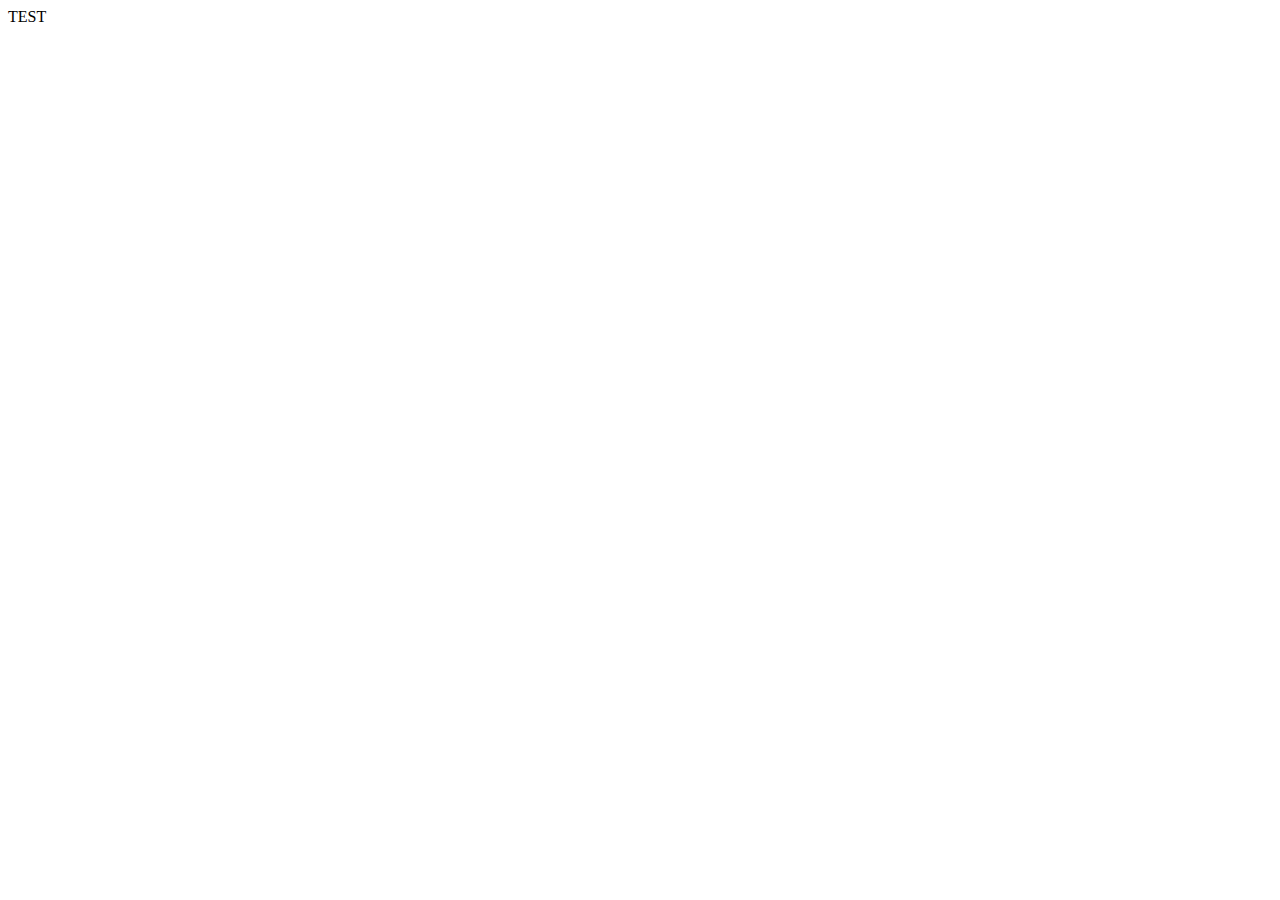
==== admin-gateway/src/main/resources/static/index.html @ 02bf9897 "Initial commit with microservice java project" ====
<!doctype html>
<html lang="en">
<head>
    <meta charset="UTF-8">
    <meta name="viewport"
          content="width=device-width, user-scalable=no, initial-scale=1.0, maximum-scale=1.0, minimum-scale=1.0">
    <meta http-equiv="X-UA-Compatible" content="ie=edge">
    <title>Document</title>
</head>
<body>
TEST
</body>
</html>
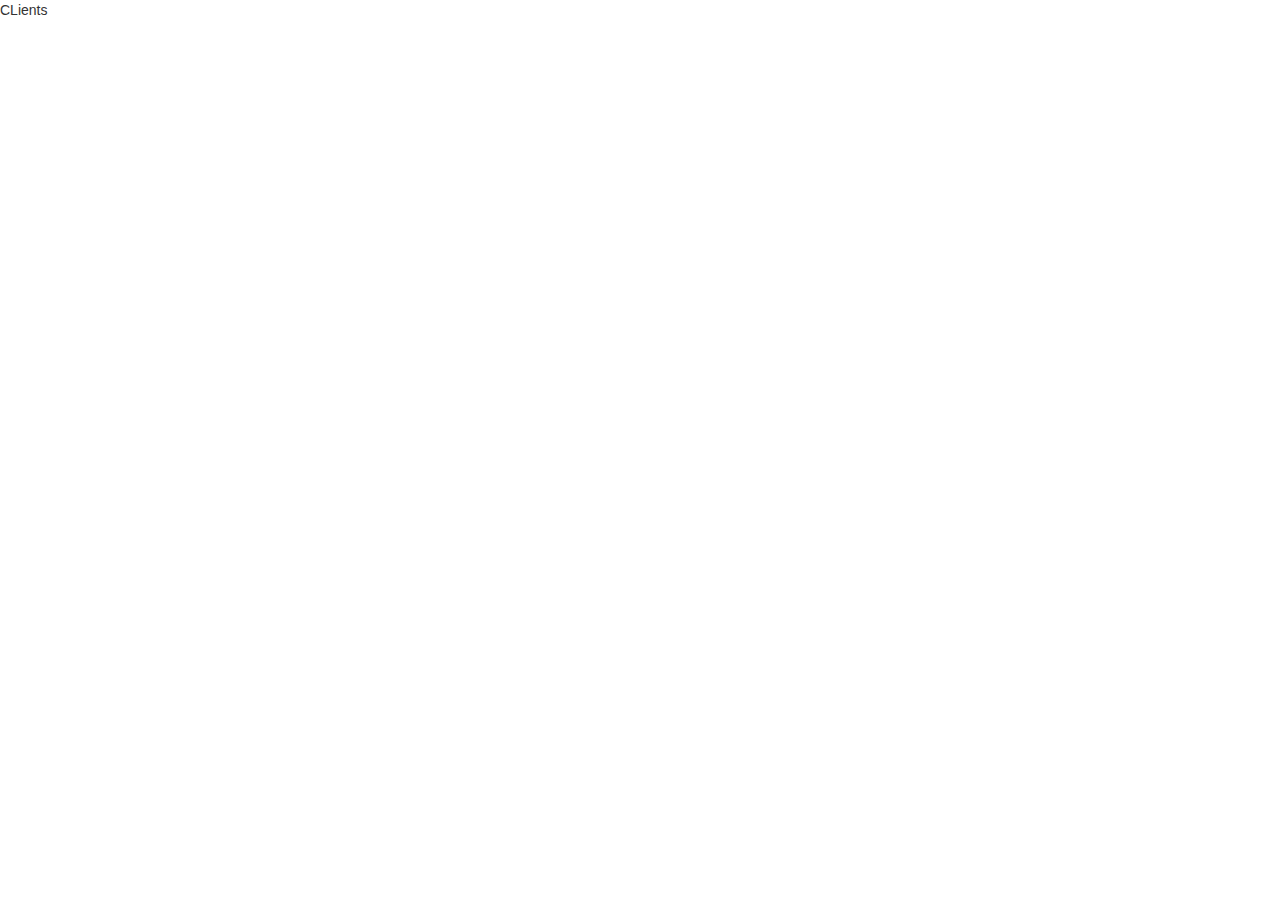
==== commit f0b8ded0: "Added appointment. Added angular project for gateway." ====
--- a/admin-gateway/src/main/resources/static/index.html
+++ b/admin-gateway/src/main/resources/static/index.html
@@ -1,13 +1,17 @@
 <!doctype html>
-<html lang="en">
+<html lang="en" ng-app="app">
 <head>
     <meta charset="UTF-8">
     <meta name="viewport"
           content="width=device-width, user-scalable=no, initial-scale=1.0, maximum-scale=1.0, minimum-scale=1.0">
     <meta http-equiv="X-UA-Compatible" content="ie=edge">
+    <link rel="stylesheet" href="lib/bower.min.css">
     <title>Document</title>
 </head>
 <body>
-TEST
+
+<div ui-view=""></div>
+<script src="lib/bower.min.js"></script>
+<script src="js/app.js"></script>
 </body>
 </html>--- a/admin-gateway/src/main/resources/static/lib/bower.min.css
+++ b/admin-gateway/src/main/resources/static/lib/bower.min.css
@@ -0,0 +1,23 @@
+/*!
+ * Bootstrap v3.3.7 (http://getbootstrap.com)
+ * Copyright 2011-2016 Twitter, Inc.
+ * Licensed under MIT (https://github.com/twbs/bootstrap/blob/master/LICENSE)
+ *//*! normalize.css v3.0.3 | MIT License | github.com/necolas/normalize.css */.label,sub,sup{vertical-align:baseline}.collapsing,.nav .nav-divider,svg:not(:root){overflow:hidden}.md-calendar,.md-calendar-day-header,table{border-spacing:0;border-collapse:collapse}.fa,.glyphicon,body,html{-moz-osx-font-smoothing:grayscale}[role=button],button,html input[type=button],input[type=reset],input[type=submit]{cursor:pointer}.toast-message,pre{word-wrap:break-word}.btn-group>.btn-group,.btn-toolbar .btn,.btn-toolbar .btn-group,.btn-toolbar .input-group,.col-xs-1,.col-xs-10,.col-xs-11,.col-xs-12,.col-xs-2,.col-xs-3,.col-xs-4,.col-xs-5,.col-xs-6,.col-xs-7,.col-xs-8,.col-xs-9,.dropdown-menu{float:left}.btn,.ng-table th{-webkit-user-select:none;-ms-user-select:none}.btn,.datepicker table,.ng-table th{-ms-user-select:none}.form-control-feedback,.md-datepicker-input-mask,.md-ripple-container,.md-shadow,a.btn.disabled,fieldset[disabled] a.btn,md-fab-speed-dial:not(.md-hover-full){pointer-events:none}.navbar-fixed-bottom .navbar-collapse,.navbar-fixed-top .navbar-collapse,.pre-scrollable{max-height:340px}bdo[dir=ltr],bdo[dir=rtl]{unicode-bidi:bidi-override}.md-button .md-ripple-container,.md-button.md-fab .md-ripple-container,.md-button.md-icon-button .md-ripple-container{-webkit-mask-image:url([data-uri]);background-clip:padding-box}article,aside,details,figcaption,figure,footer,header,hgroup,main,menu,nav,section,summary{display:block}audio,canvas,progress,video{display:inline-block;vertical-align:baseline}audio:not([controls]){display:none;height:0}[hidden],template{display:none}a{background-color:transparent}a:active,a:hover{outline:0}b,optgroup,strong{font-weight:700}dfn{font-style:italic}h1{margin:.67em 0}mark{color:#000;background:#ff0}sub,sup{position:relative;font-size:75%;line-height:0}sup{top:-.5em}sub{bottom:-.25em}img{border:0;vertical-align:middle}hr{height:0;-webkit-box-sizing:content-box;-moz-box-sizing:content-box;box-sizing:content-box}pre{overflow:auto}code,kbd,pre,samp{font-size:1em}button,input,optgroup,select,textarea{margin:0;font:inherit;color:inherit}.glyphicon,address{font-style:normal}button{overflow:visible}button,select{text-transform:none}button[disabled],html input[disabled]{cursor:default}button::-moz-focus-inner,input::-moz-focus-inner{padding:0;border:0}input[type=checkbox],input[type=radio]{-webkit-box-sizing:border-box;-moz-box-sizing:border-box;box-sizing:border-box;padding:0}input[type=number]::-webkit-inner-spin-button,input[type=number]::-webkit-outer-spin-button{height:auto}td,th{padding:0}/*! Source: https://github.com/h5bp/html5-boilerplate/blob/master/src/css/main.css */@media print{blockquote,img,pre,tr{page-break-inside:avoid}*,:after,:before{color:#000!important;text-shadow:none!important;background:0 0!important;-webkit-box-shadow:none!important;box-shadow:none!important}a,a:visited{text-decoration:underline}a[href]:after{content:" (" attr(href) ")"}abbr[title]:after{content:" (" attr(title) ")"}a[href^="javascript:"]:after,a[href^="#"]:after{content:""}blockquote,pre{border:1px solid #999}thead{display:table-header-group}img{max-width:100%!important}h2,h3,p{orphans:3;widows:3}h2,h3{page-break-after:avoid}.navbar{display:none}.btn>.caret,.dropup>.btn>.caret{border-top-color:#000!important}.label{border:1px solid #000}.table{border-collapse:collapse!important}.table td,.table th{background-color:#fff!important}.table-bordered td,.table-bordered th{border:1px solid #ddd!important}}.dropdown-menu,.modal-content{-webkit-background-clip:padding-box}.img-thumbnail,body{background-color:#fff}@font-face{font-family:'Glyphicons Halflings';src:url(../fonts/glyphicons-halflings-regular.eot);src:url(../fonts/glyphicons-halflings-regular.eot?#iefix) format('embedded-opentype'),url(../fonts/glyphicons-halflings-regular.woff2) format('woff2'),url(../fonts/glyphicons-halflings-regular.woff) format('woff'),url(../fonts/glyphicons-halflings-regular.ttf) format('truetype'),url(../fonts/glyphicons-halflings-regular.svg#glyphicons_halflingsregular) format('svg')}.glyphicon{position:relative;top:1px;display:inline-block;font-family:'Glyphicons Halflings';font-weight:400;line-height:1;-webkit-font-smoothing:antialiased}.popover,.tooltip,body{font-family:"Helvetica Neue",Helvetica,Arial,sans-serif}.glyphicon-asterisk:before{content:"\002a"}.glyphicon-plus:before{content:"\002b"}.glyphicon-eur:before,.glyphicon-euro:before{content:"\20ac"}.glyphicon-minus:before{content:"\2212"}.glyphicon-cloud:before{content:"\2601"}.glyphicon-envelope:before{content:"\2709"}.glyphicon-pencil:before{content:"\270f"}.glyphicon-glass:before{content:"\e001"}.glyphicon-music:before{content:"\e002"}.glyphicon-search:before{content:"\e003"}.glyphicon-heart:before{content:"\e005"}.glyphicon-star:before{content:"\e006"}.glyphicon-star-empty:before{content:"\e007"}.glyphicon-user:before{content:"\e008"}.glyphicon-film:before{content:"\e009"}.glyphicon-th-large:before{content:"\e010"}.glyphicon-th:before{content:"\e011"}.glyphicon-th-list:before{content:"\e012"}.glyphicon-ok:before{content:"\e013"}.glyphicon-remove:before{content:"\e014"}.glyphicon-zoom-in:before{content:"\e015"}.glyphicon-zoom-out:before{content:"\e016"}.glyphicon-off:before{content:"\e017"}.glyphicon-signal:before{content:"\e018"}.glyphicon-cog:before{content:"\e019"}.glyphicon-trash:before{content:"\e020"}.glyphicon-home:before{content:"\e021"}.glyphicon-file:before{content:"\e022"}.glyphicon-time:before{content:"\e023"}.glyphicon-road:before{content:"\e024"}.glyphicon-download-alt:before{content:"\e025"}.glyphicon-download:before{content:"\e026"}.glyphicon-upload:before{content:"\e027"}.glyphicon-inbox:before{content:"\e028"}.glyphicon-play-circle:before{content:"\e029"}.glyphicon-repeat:before{content:"\e030"}.glyphicon-refresh:before{content:"\e031"}.glyphicon-list-alt:before{content:"\e032"}.glyphicon-lock:before{content:"\e033"}.glyphicon-flag:before{content:"\e034"}.glyphicon-headphones:before{content:"\e035"}.glyphicon-volume-off:before{content:"\e036"}.glyphicon-volume-down:before{content:"\e037"}.glyphicon-volume-up:before{content:"\e038"}.glyphicon-qrcode:before{content:"\e039"}.glyphicon-barcode:before{content:"\e040"}.glyphicon-tag:before{content:"\e041"}.glyphicon-tags:before{content:"\e042"}.glyphicon-book:before{content:"\e043"}.glyphicon-bookmark:before{content:"\e044"}.glyphicon-print:before{content:"\e045"}.glyphicon-camera:before{content:"\e046"}.glyphicon-font:before{content:"\e047"}.glyphicon-bold:before{content:"\e048"}.glyphicon-italic:before{content:"\e049"}.glyphicon-text-height:before{content:"\e050"}.glyphicon-text-width:before{content:"\e051"}.glyphicon-align-left:before{content:"\e052"}.glyphicon-align-center:before{content:"\e053"}.glyphicon-align-right:before{content:"\e054"}.glyphicon-align-justify:before{content:"\e055"}.glyphicon-list:before{content:"\e056"}.glyphicon-indent-left:before{content:"\e057"}.glyphicon-indent-right:before{content:"\e058"}.glyphicon-facetime-video:before{content:"\e059"}.glyphicon-picture:before{content:"\e060"}.glyphicon-map-marker:before{content:"\e062"}.glyphicon-adjust:before{content:"\e063"}.glyphicon-tint:before{content:"\e064"}.glyphicon-edit:before{content:"\e065"}.glyphicon-share:before{content:"\e066"}.glyphicon-check:before{content:"\e067"}.glyphicon-move:before{content:"\e068"}.glyphicon-step-backward:before{content:"\e069"}.glyphicon-fast-backward:before{content:"\e070"}.glyphicon-backward:before{content:"\e071"}.glyphicon-play:before{content:"\e072"}.glyphicon-pause:before{content:"\e073"}.glyphicon-stop:before{content:"\e074"}.glyphicon-forward:before{content:"\e075"}.glyphicon-fast-forward:before{content:"\e076"}.glyphicon-step-forward:before{content:"\e077"}.glyphicon-eject:before{content:"\e078"}.glyphicon-chevron-left:before{content:"\e079"}.glyphicon-chevron-right:before{content:"\e080"}.glyphicon-plus-sign:before{content:"\e081"}.glyphicon-minus-sign:before{content:"\e082"}.glyphicon-remove-sign:before{content:"\e083"}.glyphicon-ok-sign:before{content:"\e084"}.glyphicon-question-sign:before{content:"\e085"}.glyphicon-info-sign:before{content:"\e086"}.glyphicon-screenshot:before{content:"\e087"}.glyphicon-remove-circle:before{content:"\e088"}.glyphicon-ok-circle:before{content:"\e089"}.glyphicon-ban-circle:before{content:"\e090"}.glyphicon-arrow-left:before{content:"\e091"}.glyphicon-arrow-right:before{content:"\e092"}.glyphicon-arrow-up:before{content:"\e093"}.glyphicon-arrow-down:before{content:"\e094"}.glyphicon-share-alt:before{content:"\e095"}.glyphicon-resize-full:before{content:"\e096"}.glyphicon-resize-small:before{content:"\e097"}.glyphicon-exclamation-sign:before{content:"\e101"}.glyphicon-gift:before{content:"\e102"}.glyphicon-leaf:before{content:"\e103"}.glyphicon-fire:before{content:"\e104"}.glyphicon-eye-open:before{content:"\e105"}.glyphicon-eye-close:before{content:"\e106"}.glyphicon-warning-sign:before{content:"\e107"}.glyphicon-plane:before{content:"\e108"}.glyphicon-calendar:before{content:"\e109"}.glyphicon-random:before{content:"\e110"}.glyphicon-comment:before{content:"\e111"}.glyphicon-magnet:before{content:"\e112"}.glyphicon-chevron-up:before{content:"\e113"}.glyphicon-chevron-down:before{content:"\e114"}.glyphicon-retweet:before{content:"\e115"}.glyphicon-shopping-cart:before{content:"\e116"}.glyphicon-folder-close:before{content:"\e117"}.glyphicon-folder-open:before{content:"\e118"}.glyphicon-resize-vertical:before{content:"\e119"}.glyphicon-resize-horizontal:before{content:"\e120"}.glyphicon-hdd:before{content:"\e121"}.glyphicon-bullhorn:before{content:"\e122"}.glyphicon-bell:before{content:"\e123"}.glyphicon-certificate:before{content:"\e124"}.glyphicon-thumbs-up:before{content:"\e125"}.glyphicon-thumbs-down:before{content:"\e126"}.glyphicon-hand-right:before{content:"\e127"}.glyphicon-hand-left:before{content:"\e128"}.glyphicon-hand-up:before{content:"\e129"}.glyphicon-hand-down:before{content:"\e130"}.glyphicon-circle-arrow-right:before{content:"\e131"}.glyphicon-circle-arrow-left:before{content:"\e132"}.glyphicon-circle-arrow-up:before{content:"\e133"}.glyphicon-circle-arrow-down:before{content:"\e134"}.glyphicon-globe:before{content:"\e135"}.glyphicon-wrench:before{content:"\e136"}.glyphicon-tasks:before{content:"\e137"}.glyphicon-filter:before{content:"\e138"}.glyphicon-briefcase:before{content:"\e139"}.glyphicon-fullscreen:before{content:"\e140"}.glyphicon-dashboard:before{content:"\e141"}.glyphicon-paperclip:before{content:"\e142"}.glyphicon-heart-empty:before{content:"\e143"}.glyphicon-link:before{content:"\e144"}.glyphicon-phone:before{content:"\e145"}.glyphicon-pushpin:before{content:"\e146"}.glyphicon-usd:before{content:"\e148"}.glyphicon-gbp:before{content:"\e149"}.glyphicon-sort:before{content:"\e150"}.glyphicon-sort-by-alphabet:before{content:"\e151"}.glyphicon-sort-by-alphabet-alt:before{content:"\e152"}.glyphicon-sort-by-order:before{content:"\e153"}.glyphicon-sort-by-order-alt:before{content:"\e154"}.glyphicon-sort-by-attributes:before{content:"\e155"}.glyphicon-sort-by-attributes-alt:before{content:"\e156"}.glyphicon-unchecked:before{content:"\e157"}.glyphicon-expand:before{content:"\e158"}.glyphicon-collapse-down:before{content:"\e159"}.glyphicon-collapse-up:before{content:"\e160"}.glyphicon-log-in:before{content:"\e161"}.glyphicon-flash:before{content:"\e162"}.glyphicon-log-out:before{content:"\e163"}.glyphicon-new-window:before{content:"\e164"}.glyphicon-record:before{content:"\e165"}.glyphicon-save:before{content:"\e166"}.glyphicon-open:before{content:"\e167"}.glyphicon-saved:before{content:"\e168"}.glyphicon-import:before{content:"\e169"}.glyphicon-export:before{content:"\e170"}.glyphicon-send:before{content:"\e171"}.glyphicon-floppy-disk:before{content:"\e172"}.glyphicon-floppy-saved:before{content:"\e173"}.glyphicon-floppy-remove:before{content:"\e174"}.glyphicon-floppy-save:before{content:"\e175"}.glyphicon-floppy-open:before{content:"\e176"}.glyphicon-credit-card:before{content:"\e177"}.glyphicon-transfer:before{content:"\e178"}.glyphicon-cutlery:before{content:"\e179"}.glyphicon-header:before{content:"\e180"}.glyphicon-compressed:before{content:"\e181"}.glyphicon-earphone:before{content:"\e182"}.glyphicon-phone-alt:before{content:"\e183"}.glyphicon-tower:before{content:"\e184"}.glyphicon-stats:before{content:"\e185"}.glyphicon-sd-video:before{content:"\e186"}.glyphicon-hd-video:before{content:"\e187"}.glyphicon-subtitles:before{content:"\e188"}.glyphicon-sound-stereo:before{content:"\e189"}.glyphicon-sound-dolby:before{content:"\e190"}.glyphicon-sound-5-1:before{content:"\e191"}.glyphicon-sound-6-1:before{content:"\e192"}.glyphicon-sound-7-1:before{content:"\e193"}.glyphicon-copyright-mark:before{content:"\e194"}.glyphicon-registration-mark:before{content:"\e195"}.glyphicon-cloud-download:before{content:"\e197"}.glyphicon-cloud-upload:before{content:"\e198"}.glyphicon-tree-conifer:before{content:"\e199"}.glyphicon-tree-deciduous:before{content:"\e200"}.glyphicon-cd:before{content:"\e201"}.glyphicon-save-file:before{content:"\e202"}.glyphicon-open-file:before{content:"\e203"}.glyphicon-level-up:before{content:"\e204"}.glyphicon-copy:before{content:"\e205"}.glyphicon-paste:before{content:"\e206"}.glyphicon-alert:before{content:"\e209"}.glyphicon-equalizer:before{content:"\e210"}.glyphicon-king:before{content:"\e211"}.glyphicon-queen:before{content:"\e212"}.glyphicon-pawn:before{content:"\e213"}.glyphicon-bishop:before{content:"\e214"}.glyphicon-knight:before{content:"\e215"}.glyphicon-baby-formula:before{content:"\e216"}.glyphicon-tent:before{content:"\26fa"}.glyphicon-blackboard:before{content:"\e218"}.glyphicon-bed:before{content:"\e219"}.glyphicon-apple:before{content:"\f8ff"}.glyphicon-erase:before{content:"\e221"}.glyphicon-hourglass:before{content:"\231b"}.glyphicon-lamp:before{content:"\e223"}.glyphicon-duplicate:before{content:"\e224"}.glyphicon-piggy-bank:before{content:"\e225"}.glyphicon-scissors:before{content:"\e226"}.glyphicon-bitcoin:before,.glyphicon-btc:before,.glyphicon-xbt:before{content:"\e227"}.glyphicon-jpy:before,.glyphicon-yen:before{content:"\00a5"}.glyphicon-rub:before,.glyphicon-ruble:before{content:"\20bd"}.glyphicon-scale:before{content:"\e230"}.glyphicon-ice-lolly:before{content:"\e231"}.glyphicon-ice-lolly-tasted:before{content:"\e232"}.glyphicon-education:before{content:"\e233"}.glyphicon-option-horizontal:before{content:"\e234"}.glyphicon-option-vertical:before{content:"\e235"}.glyphicon-menu-hamburger:before{content:"\e236"}.glyphicon-modal-window:before{content:"\e237"}.glyphicon-oil:before{content:"\e238"}.glyphicon-grain:before{content:"\e239"}.glyphicon-sunglasses:before{content:"\e240"}.glyphicon-text-size:before{content:"\e241"}.glyphicon-text-color:before{content:"\e242"}.glyphicon-text-background:before{content:"\e243"}.glyphicon-object-align-top:before{content:"\e244"}.glyphicon-object-align-bottom:before{content:"\e245"}.glyphicon-object-align-horizontal:before{content:"\e246"}.glyphicon-object-align-left:before{content:"\e247"}.glyphicon-object-align-vertical:before{content:"\e248"}.glyphicon-object-align-right:before{content:"\e249"}.glyphicon-triangle-right:before{content:"\e250"}.glyphicon-triangle-left:before{content:"\e251"}.glyphicon-triangle-bottom:before{content:"\e252"}.glyphicon-triangle-top:before{content:"\e253"}.glyphicon-console:before{content:"\e254"}.glyphicon-superscript:before{content:"\e255"}.glyphicon-subscript:before{content:"\e256"}.glyphicon-menu-left:before{content:"\e257"}.glyphicon-menu-right:before{content:"\e258"}.glyphicon-menu-down:before{content:"\e259"}.glyphicon-menu-up:before{content:"\e260"}*,:after,:before{-webkit-box-sizing:border-box;-moz-box-sizing:border-box;box-sizing:border-box}html{font-size:10px}body{font-size:14px;line-height:1.42857143;color:#333}button,input,select,textarea{line-height:inherit}a{color:#337ab7;text-decoration:none}a:focus,a:hover{color:#23527c;text-decoration:underline}a:focus{outline:-webkit-focus-ring-color auto 5px;outline-offset:-2px}figure{margin:0}.carousel-inner>.item>a>img,.carousel-inner>.item>img,.img-responsive,.thumbnail a>img,.thumbnail>img{display:block;max-width:100%;height:auto}.img-rounded{border-radius:6px}.img-thumbnail{display:inline-block;max-width:100%;height:auto;padding:4px;line-height:1.42857143;border:1px solid #ddd;border-radius:4px;-webkit-transition:all .2s ease-in-out;-o-transition:all .2s ease-in-out;transition:all .2s ease-in-out}.img-circle{border-radius:50%}hr{margin-top:20px;margin-bottom:20px;border:0;border-top:1px solid #eee}.h1,.h2,.h3,.h4,.h5,.h6,h1,h2,h3,h4,h5,h6{font-family:inherit;font-weight:500;line-height:1.1;color:inherit}.h1 .small,.h1 small,.h2 .small,.h2 small,.h3 .small,.h3 small,.h4 .small,.h4 small,.h5 .small,.h5 small,.h6 .small,.h6 small,h1 .small,h1 small,h2 .small,h2 small,h3 .small,h3 small,h4 .small,h4 small,h5 .small,h5 small,h6 .small,h6 small{font-weight:400;line-height:1;color:#777}.h1,.h2,.h3,h1,h2,h3{margin-top:20px;margin-bottom:10px}.h1 .small,.h1 small,.h2 .small,.h2 small,.h3 .small,.h3 small,h1 .small,h1 small,h2 .small,h2 small,h3 .small,h3 small{font-size:65%}.h4,.h5,.h6,h4,h5,h6{margin-top:10px;margin-bottom:10px}.h4 .small,.h4 small,.h5 .small,.h5 small,.h6 .small,.h6 small,h4 .small,h4 small,h5 .small,h5 small,h6 .small,h6 small{font-size:75%}.h1,h1{font-size:36px}.h2,h2{font-size:30px}.h3,h3{font-size:24px}.h4,h4{font-size:18px}.h5,h5{font-size:14px}.h6,h6{font-size:12px}p{margin:0 0 10px}.lead{margin-bottom:20px;font-size:16px;font-weight:300;line-height:1.4}dt,kbd kbd,label{font-weight:700}address,blockquote .small,blockquote footer,blockquote small,dd,dt,pre{line-height:1.42857143}@media (min-width:768px){.lead{font-size:21px}}.small,small{font-size:85%}.mark,mark{padding:.2em;background-color:#fcf8e3}.list-inline,.list-unstyled{padding-left:0;list-style:none}.text-left{text-align:left}.text-right{text-align:right}.text-center{text-align:center}.text-justify{text-align:justify}.text-nowrap{white-space:nowrap}.text-lowercase{text-transform:lowercase}.text-uppercase{text-transform:uppercase}.text-capitalize{text-transform:capitalize}.text-muted{color:#777}.text-primary{color:#337ab7}a.text-primary:focus,a.text-primary:hover{color:#286090}.text-success{color:#3c763d}a.text-success:focus,a.text-success:hover{color:#2b542c}.text-info{color:#31708f}a.text-info:focus,a.text-info:hover{color:#245269}.text-warning{color:#8a6d3b}a.text-warning:focus,a.text-warning:hover{color:#66512c}.text-danger{color:#a94442}a.text-danger:focus,a.text-danger:hover{color:#843534}.bg-primary{color:#fff;background-color:#337ab7}a.bg-primary:focus,a.bg-primary:hover{background-color:#286090}.bg-success{background-color:#dff0d8}a.bg-success:focus,a.bg-success:hover{background-color:#c1e2b3}.bg-info{background-color:#d9edf7}a.bg-info:focus,a.bg-info:hover{background-color:#afd9ee}.bg-warning{background-color:#fcf8e3}a.bg-warning:focus,a.bg-warning:hover{background-color:#f7ecb5}.bg-danger{background-color:#f2dede}a.bg-danger:focus,a.bg-danger:hover{background-color:#e4b9b9}pre code,table{background-color:transparent}.page-header{padding-bottom:9px;margin:40px 0 20px;border-bottom:1px solid #eee}dl,ol,ul{margin-top:0}blockquote ol:last-child,blockquote p:last-child,blockquote ul:last-child,ol ol,ol ul,ul ol,ul ul{margin-bottom:0}address,dl{margin-bottom:20px}ol,ul{margin-bottom:10px}.list-inline{margin-left:-5px}.list-inline>li{display:inline-block;padding-right:5px;padding-left:5px}dd{margin-left:0}@media (min-width:768px){.dl-horizontal dt{float:left;width:160px;overflow:hidden;clear:left;text-align:right;text-overflow:ellipsis;white-space:nowrap}.dl-horizontal dd{margin-left:180px}.container{width:750px}}abbr[data-original-title],abbr[title]{cursor:help;border-bottom:1px dotted #777}.initialism{font-size:90%;text-transform:uppercase}blockquote{padding:10px 20px;margin:0 0 20px;font-size:17.5px;border-left:5px solid #eee}blockquote .small,blockquote footer,blockquote small{display:block;font-size:80%;color:#777}legend,pre{display:block;color:#333}blockquote .small:before,blockquote footer:before,blockquote small:before{content:'\2014 \00A0'}.blockquote-reverse,blockquote.pull-right{padding-right:15px;padding-left:0;text-align:right;border-right:5px solid #eee;border-left:0}code,kbd{padding:2px 4px;font-size:90%}caption,th{text-align:left}.blockquote-reverse .small:before,.blockquote-reverse footer:before,.blockquote-reverse small:before,blockquote.pull-right .small:before,blockquote.pull-right footer:before,blockquote.pull-right small:before{content:''}.blockquote-reverse .small:after,.blockquote-reverse footer:after,.blockquote-reverse small:after,blockquote.pull-right .small:after,blockquote.pull-right footer:after,blockquote.pull-right small:after{content:'\00A0 \2014'}code,kbd,pre,samp{font-family:Menlo,Monaco,Consolas,"Courier New",monospace}code{color:#c7254e;background-color:#f9f2f4;border-radius:4px}kbd{color:#fff;background-color:#333;border-radius:3px;-webkit-box-shadow:inset 0 -1px 0 rgba(0,0,0,.25);box-shadow:inset 0 -1px 0 rgba(0,0,0,.25)}kbd kbd{padding:0;font-size:100%;-webkit-box-shadow:none;box-shadow:none}pre{padding:9.5px;margin:0 0 10px;font-size:13px;word-break:break-all;background-color:#f5f5f5;border:1px solid #ccc;border-radius:4px}.container,.container-fluid{margin-right:auto;margin-left:auto}pre code{padding:0;font-size:inherit;color:inherit;white-space:pre-wrap;border-radius:0}.container,.container-fluid{padding-right:15px;padding-left:15px}.pre-scrollable{overflow-y:scroll}@media (min-width:992px){.container{width:970px}}@media (min-width:1200px){.container{width:1170px}}.row{margin-right:-15px;margin-left:-15px}.col-lg-1,.col-lg-10,.col-lg-11,.col-lg-12,.col-lg-2,.col-lg-3,.col-lg-4,.col-lg-5,.col-lg-6,.col-lg-7,.col-lg-8,.col-lg-9,.col-md-1,.col-md-10,.col-md-11,.col-md-12,.col-md-2,.col-md-3,.col-md-4,.col-md-5,.col-md-6,.col-md-7,.col-md-8,.col-md-9,.col-sm-1,.col-sm-10,.col-sm-11,.col-sm-12,.col-sm-2,.col-sm-3,.col-sm-4,.col-sm-5,.col-sm-6,.col-sm-7,.col-sm-8,.col-sm-9,.col-xs-1,.col-xs-10,.col-xs-11,.col-xs-12,.col-xs-2,.col-xs-3,.col-xs-4,.col-xs-5,.col-xs-6,.col-xs-7,.col-xs-8,.col-xs-9{position:relative;min-height:1px;padding-right:15px;padding-left:15px}.col-xs-12{width:100%}.col-xs-11{width:91.66666667%}.col-xs-10{width:83.33333333%}.col-xs-9{width:75%}.col-xs-8{width:66.66666667%}.col-xs-7{width:58.33333333%}.col-xs-6{width:50%}.col-xs-5{width:41.66666667%}.col-xs-4{width:33.33333333%}.col-xs-3{width:25%}.col-xs-2{width:16.66666667%}.col-xs-1{width:8.33333333%}.col-xs-pull-12{right:100%}.col-xs-pull-11{right:91.66666667%}.col-xs-pull-10{right:83.33333333%}.col-xs-pull-9{right:75%}.col-xs-pull-8{right:66.66666667%}.col-xs-pull-7{right:58.33333333%}.col-xs-pull-6{right:50%}.col-xs-pull-5{right:41.66666667%}.col-xs-pull-4{right:33.33333333%}.col-xs-pull-3{right:25%}.col-xs-pull-2{right:16.66666667%}.col-xs-pull-1{right:8.33333333%}.col-xs-pull-0{right:auto}.col-xs-push-12{left:100%}.col-xs-push-11{left:91.66666667%}.col-xs-push-10{left:83.33333333%}.col-xs-push-9{left:75%}.col-xs-push-8{left:66.66666667%}.col-xs-push-7{left:58.33333333%}.col-xs-push-6{left:50%}.col-xs-push-5{left:41.66666667%}.col-xs-push-4{left:33.33333333%}.col-xs-push-3{left:25%}.col-xs-push-2{left:16.66666667%}.col-xs-push-1{left:8.33333333%}.col-xs-push-0{left:auto}.col-xs-offset-12{margin-left:100%}.col-xs-offset-11{margin-left:91.66666667%}.col-xs-offset-10{margin-left:83.33333333%}.col-xs-offset-9{margin-left:75%}.col-xs-offset-8{margin-left:66.66666667%}.col-xs-offset-7{margin-left:58.33333333%}.col-xs-offset-6{margin-left:50%}.col-xs-offset-5{margin-left:41.66666667%}.col-xs-offset-4{margin-left:33.33333333%}.col-xs-offset-3{margin-left:25%}.col-xs-offset-2{margin-left:16.66666667%}.col-xs-offset-1{margin-left:8.33333333%}.col-xs-offset-0{margin-left:0}@media (min-width:768px){.col-sm-1,.col-sm-10,.col-sm-11,.col-sm-12,.col-sm-2,.col-sm-3,.col-sm-4,.col-sm-5,.col-sm-6,.col-sm-7,.col-sm-8,.col-sm-9{float:left}.col-sm-12{width:100%}.col-sm-11{width:91.66666667%}.col-sm-10{width:83.33333333%}.col-sm-9{width:75%}.col-sm-8{width:66.66666667%}.col-sm-7{width:58.33333333%}.col-sm-6{width:50%}.col-sm-5{width:41.66666667%}.col-sm-4{width:33.33333333%}.col-sm-3{width:25%}.col-sm-2{width:16.66666667%}.col-sm-1{width:8.33333333%}.col-sm-pull-12{right:100%}.col-sm-pull-11{right:91.66666667%}.col-sm-pull-10{right:83.33333333%}.col-sm-pull-9{right:75%}.col-sm-pull-8{right:66.66666667%}.col-sm-pull-7{right:58.33333333%}.col-sm-pull-6{right:50%}.col-sm-pull-5{right:41.66666667%}.col-sm-pull-4{right:33.33333333%}.col-sm-pull-3{right:25%}.col-sm-pull-2{right:16.66666667%}.col-sm-pull-1{right:8.33333333%}.col-sm-pull-0{right:auto}.col-sm-push-12{left:100%}.col-sm-push-11{left:91.66666667%}.col-sm-push-10{left:83.33333333%}.col-sm-push-9{left:75%}.col-sm-push-8{left:66.66666667%}.col-sm-push-7{left:58.33333333%}.col-sm-push-6{left:50%}.col-sm-push-5{left:41.66666667%}.col-sm-push-4{left:33.33333333%}.col-sm-push-3{left:25%}.col-sm-push-2{left:16.66666667%}.col-sm-push-1{left:8.33333333%}.col-sm-push-0{left:auto}.col-sm-offset-12{margin-left:100%}.col-sm-offset-11{margin-left:91.66666667%}.col-sm-offset-10{margin-left:83.33333333%}.col-sm-offset-9{margin-left:75%}.col-sm-offset-8{margin-left:66.66666667%}.col-sm-offset-7{margin-left:58.33333333%}.col-sm-offset-6{margin-left:50%}.col-sm-offset-5{margin-left:41.66666667%}.col-sm-offset-4{margin-left:33.33333333%}.col-sm-offset-3{margin-left:25%}.col-sm-offset-2{margin-left:16.66666667%}.col-sm-offset-1{margin-left:8.33333333%}.col-sm-offset-0{margin-left:0}}@media (min-width:992px){.col-md-1,.col-md-10,.col-md-11,.col-md-12,.col-md-2,.col-md-3,.col-md-4,.col-md-5,.col-md-6,.col-md-7,.col-md-8,.col-md-9{float:left}.col-md-12{width:100%}.col-md-11{width:91.66666667%}.col-md-10{width:83.33333333%}.col-md-9{width:75%}.col-md-8{width:66.66666667%}.col-md-7{width:58.33333333%}.col-md-6{width:50%}.col-md-5{width:41.66666667%}.col-md-4{width:33.33333333%}.col-md-3{width:25%}.col-md-2{width:16.66666667%}.col-md-1{width:8.33333333%}.col-md-pull-12{right:100%}.col-md-pull-11{right:91.66666667%}.col-md-pull-10{right:83.33333333%}.col-md-pull-9{right:75%}.col-md-pull-8{right:66.66666667%}.col-md-pull-7{right:58.33333333%}.col-md-pull-6{right:50%}.col-md-pull-5{right:41.66666667%}.col-md-pull-4{right:33.33333333%}.col-md-pull-3{right:25%}.col-md-pull-2{right:16.66666667%}.col-md-pull-1{right:8.33333333%}.col-md-pull-0{right:auto}.col-md-push-12{left:100%}.col-md-push-11{left:91.66666667%}.col-md-push-10{left:83.33333333%}.col-md-push-9{left:75%}.col-md-push-8{left:66.66666667%}.col-md-push-7{left:58.33333333%}.col-md-push-6{left:50%}.col-md-push-5{left:41.66666667%}.col-md-push-4{left:33.33333333%}.col-md-push-3{left:25%}.col-md-push-2{left:16.66666667%}.col-md-push-1{left:8.33333333%}.col-md-push-0{left:auto}.col-md-offset-12{margin-left:100%}.col-md-offset-11{margin-left:91.66666667%}.col-md-offset-10{margin-left:83.33333333%}.col-md-offset-9{margin-left:75%}.col-md-offset-8{margin-left:66.66666667%}.col-md-offset-7{margin-left:58.33333333%}.col-md-offset-6{margin-left:50%}.col-md-offset-5{margin-left:41.66666667%}.col-md-offset-4{margin-left:33.33333333%}.col-md-offset-3{margin-left:25%}.col-md-offset-2{margin-left:16.66666667%}.col-md-offset-1{margin-left:8.33333333%}.col-md-offset-0{margin-left:0}}@media (min-width:1200px){.col-lg-1,.col-lg-10,.col-lg-11,.col-lg-12,.col-lg-2,.col-lg-3,.col-lg-4,.col-lg-5,.col-lg-6,.col-lg-7,.col-lg-8,.col-lg-9{float:left}.col-lg-12{width:100%}.col-lg-11{width:91.66666667%}.col-lg-10{width:83.33333333%}.col-lg-9{width:75%}.col-lg-8{width:66.66666667%}.col-lg-7{width:58.33333333%}.col-lg-6{width:50%}.col-lg-5{width:41.66666667%}.col-lg-4{width:33.33333333%}.col-lg-3{width:25%}.col-lg-2{width:16.66666667%}.col-lg-1{width:8.33333333%}.col-lg-pull-12{right:100%}.col-lg-pull-11{right:91.66666667%}.col-lg-pull-10{right:83.33333333%}.col-lg-pull-9{right:75%}.col-lg-pull-8{right:66.66666667%}.col-lg-pull-7{right:58.33333333%}.col-lg-pull-6{right:50%}.col-lg-pull-5{right:41.66666667%}.col-lg-pull-4{right:33.33333333%}.col-lg-pull-3{right:25%}.col-lg-pull-2{right:16.66666667%}.col-lg-pull-1{right:8.33333333%}.col-lg-pull-0{right:auto}.col-lg-push-12{left:100%}.col-lg-push-11{left:91.66666667%}.col-lg-push-10{left:83.33333333%}.col-lg-push-9{left:75%}.col-lg-push-8{left:66.66666667%}.col-lg-push-7{left:58.33333333%}.col-lg-push-6{left:50%}.col-lg-push-5{left:41.66666667%}.col-lg-push-4{left:33.33333333%}.col-lg-push-3{left:25%}.col-lg-push-2{left:16.66666667%}.col-lg-push-1{left:8.33333333%}.col-lg-push-0{left:auto}.col-lg-offset-12{margin-left:100%}.col-lg-offset-11{margin-left:91.66666667%}.col-lg-offset-10{margin-left:83.33333333%}.col-lg-offset-9{margin-left:75%}.col-lg-offset-8{margin-left:66.66666667%}.col-lg-offset-7{margin-left:58.33333333%}.col-lg-offset-6{margin-left:50%}.col-lg-offset-5{margin-left:41.66666667%}.col-lg-offset-4{margin-left:33.33333333%}.col-lg-offset-3{margin-left:25%}.col-lg-offset-2{margin-left:16.66666667%}.col-lg-offset-1{margin-left:8.33333333%}.col-lg-offset-0{margin-left:0}}caption{padding-top:8px;padding-bottom:8px;color:#777}.table{width:100%;max-width:100%;margin-bottom:20px}.table>tbody>tr>td,.table>tbody>tr>th,.table>tfoot>tr>td,.table>tfoot>tr>th,.table>thead>tr>td,.table>thead>tr>th{padding:8px;line-height:1.42857143;vertical-align:top;border-top:1px solid #ddd}.table>thead>tr>th{vertical-align:bottom;border-bottom:2px solid #ddd}.table>caption+thead>tr:first-child>td,.table>caption+thead>tr:first-child>th,.table>colgroup+thead>tr:first-child>td,.table>colgroup+thead>tr:first-child>th,.table>thead:first-child>tr:first-child>td,.table>thead:first-child>tr:first-child>th{border-top:0}.table>tbody+tbody{border-top:2px solid #ddd}.table .table{background-color:#fff}.table-condensed>tbody>tr>td,.table-condensed>tbody>tr>th,.table-condensed>tfoot>tr>td,.table-condensed>tfoot>tr>th,.table-condensed>thead>tr>td,.table-condensed>thead>tr>th{padding:5px}.table-bordered,.table-bordered>tbody>tr>td,.table-bordered>tbody>tr>th,.table-bordered>tfoot>tr>td,.table-bordered>tfoot>tr>th,.table-bordered>thead>tr>td,.table-bordered>thead>tr>th{border:1px solid #ddd}.table-bordered>thead>tr>td,.table-bordered>thead>tr>th{border-bottom-width:2px}.table-striped>tbody>tr:nth-of-type(odd){background-color:#f9f9f9}.table-hover>tbody>tr:hover,.table>tbody>tr.active>td,.table>tbody>tr.active>th,.table>tbody>tr>td.active,.table>tbody>tr>th.active,.table>tfoot>tr.active>td,.table>tfoot>tr.active>th,.table>tfoot>tr>td.active,.table>tfoot>tr>th.active,.table>thead>tr.active>td,.table>thead>tr.active>th,.table>thead>tr>td.active,.table>thead>tr>th.active{background-color:#f5f5f5}table col[class*=col-]{position:static;display:table-column;float:none}table td[class*=col-],table th[class*=col-]{position:static;display:table-cell;float:none}.table-hover>tbody>tr.active:hover>td,.table-hover>tbody>tr.active:hover>th,.table-hover>tbody>tr:hover>.active,.table-hover>tbody>tr>td.active:hover,.table-hover>tbody>tr>th.active:hover{background-color:#e8e8e8}.table>tbody>tr.success>td,.table>tbody>tr.success>th,.table>tbody>tr>td.success,.table>tbody>tr>th.success,.table>tfoot>tr.success>td,.table>tfoot>tr.success>th,.table>tfoot>tr>td.success,.table>tfoot>tr>th.success,.table>thead>tr.success>td,.table>thead>tr.success>th,.table>thead>tr>td.success,.table>thead>tr>th.success{background-color:#dff0d8}.table-hover>tbody>tr.success:hover>td,.table-hover>tbody>tr.success:hover>th,.table-hover>tbody>tr:hover>.success,.table-hover>tbody>tr>td.success:hover,.table-hover>tbody>tr>th.success:hover{background-color:#d0e9c6}.table>tbody>tr.info>td,.table>tbody>tr.info>th,.table>tbody>tr>td.info,.table>tbody>tr>th.info,.table>tfoot>tr.info>td,.table>tfoot>tr.info>th,.table>tfoot>tr>td.info,.table>tfoot>tr>th.info,.table>thead>tr.info>td,.table>thead>tr.info>th,.table>thead>tr>td.info,.table>thead>tr>th.info{background-color:#d9edf7}.table-hover>tbody>tr.info:hover>td,.table-hover>tbody>tr.info:hover>th,.table-hover>tbody>tr:hover>.info,.table-hover>tbody>tr>td.info:hover,.table-hover>tbody>tr>th.info:hover{background-color:#c4e3f3}.table>tbody>tr.warning>td,.table>tbody>tr.warning>th,.table>tbody>tr>td.warning,.table>tbody>tr>th.warning,.table>tfoot>tr.warning>td,.table>tfoot>tr.warning>th,.table>tfoot>tr>td.warning,.table>tfoot>tr>th.warning,.table>thead>tr.warning>td,.table>thead>tr.warning>th,.table>thead>tr>td.warning,.table>thead>tr>th.warning{background-color:#fcf8e3}.table-hover>tbody>tr.warning:hover>td,.table-hover>tbody>tr.warning:hover>th,.table-hover>tbody>tr:hover>.warning,.table-hover>tbody>tr>td.warning:hover,.table-hover>tbody>tr>th.warning:hover{background-color:#faf2cc}.table>tbody>tr.danger>td,.table>tbody>tr.danger>th,.table>tbody>tr>td.danger,.table>tbody>tr>th.danger,.table>tfoot>tr.danger>td,.table>tfoot>tr.danger>th,.table>tfoot>tr>td.danger,.table>tfoot>tr>th.danger,.table>thead>tr.danger>td,.table>thead>tr.danger>th,.table>thead>tr>td.danger,.table>thead>tr>th.danger{background-color:#f2dede}.table-hover>tbody>tr.danger:hover>td,.table-hover>tbody>tr.danger:hover>th,.table-hover>tbody>tr:hover>.danger,.table-hover>tbody>tr>td.danger:hover,.table-hover>tbody>tr>th.danger:hover{background-color:#ebcccc}.table-responsive{min-height:.01%;overflow-x:auto}@media screen and (max-width:767px){.table-responsive{width:100%;margin-bottom:15px;overflow-y:hidden;-ms-overflow-style:-ms-autohiding-scrollbar;border:1px solid #ddd}.table-responsive>.table{margin-bottom:0}.table-responsive>.table>tbody>tr>td,.table-responsive>.table>tbody>tr>th,.table-responsive>.table>tfoot>tr>td,.table-responsive>.table>tfoot>tr>th,.table-responsive>.table>thead>tr>td,.table-responsive>.table>thead>tr>th{white-space:nowrap}.table-responsive>.table-bordered{border:0}.table-responsive>.table-bordered>tbody>tr>td:first-child,.table-responsive>.table-bordered>tbody>tr>th:first-child,.table-responsive>.table-bordered>tfoot>tr>td:first-child,.table-responsive>.table-bordered>tfoot>tr>th:first-child,.table-responsive>.table-bordered>thead>tr>td:first-child,.table-responsive>.table-bordered>thead>tr>th:first-child{border-left:0}.table-responsive>.table-bordered>tbody>tr>td:last-child,.table-responsive>.table-bordered>tbody>tr>th:last-child,.table-responsive>.table-bordered>tfoot>tr>td:last-child,.table-responsive>.table-bordered>tfoot>tr>th:last-child,.table-responsive>.table-bordered>thead>tr>td:last-child,.table-responsive>.table-bordered>thead>tr>th:last-child{border-right:0}.table-responsive>.table-bordered>tbody>tr:last-child>td,.table-responsive>.table-bordered>tbody>tr:last-child>th,.table-responsive>.table-bordered>tfoot>tr:last-child>td,.table-responsive>.table-bordered>tfoot>tr:last-child>th{border-bottom:0}}fieldset,legend{padding:0;border:0}fieldset{min-width:0;margin:0}legend{width:100%;margin-bottom:20px;font-size:21px;line-height:inherit;border-bottom:1px solid #e5e5e5}label{display:inline-block;max-width:100%;margin-bottom:5px}input[type=search]{-moz-box-sizing:border-box}input[type=checkbox],input[type=radio]{margin:4px 0 0;margin-top:1px\9;line-height:normal}.form-control,output{font-size:14px;line-height:1.42857143;color:#555;display:block}input[type=file]{display:block}input[type=range]{display:block;width:100%}select[multiple],select[size]{height:auto}input[type=file]:focus,input[type=checkbox]:focus,input[type=radio]:focus{outline:-webkit-focus-ring-color auto 5px;outline-offset:-2px}output{padding-top:7px}.btn,.form-control{padding:6px 12px;background-image:none}.form-control{width:100%;height:34px;background-color:#fff;border:1px solid #ccc;border-radius:4px;-webkit-box-shadow:inset 0 1px 1px rgba(0,0,0,.075);box-shadow:inset 0 1px 1px rgba(0,0,0,.075);-webkit-transition:border-color ease-in-out .15s,-webkit-box-shadow ease-in-out .15s;-o-transition:border-color ease-in-out .15s,box-shadow ease-in-out .15s;transition:border-color ease-in-out .15s,box-shadow ease-in-out .15s}.form-control:focus{border-color:#66afe9;outline:0;-webkit-box-shadow:inset 0 1px 1px rgba(0,0,0,.075),0 0 8px rgba(102,175,233,.6);box-shadow:inset 0 1px 1px rgba(0,0,0,.075),0 0 8px rgba(102,175,233,.6)}.form-control::-moz-placeholder{color:#999;opacity:1}.form-control:-ms-input-placeholder{color:#999}.form-control::-webkit-input-placeholder{color:#999}.has-success .checkbox,.has-success .checkbox-inline,.has-success .control-label,.has-success .form-control-feedback,.has-success .help-block,.has-success .radio,.has-success .radio-inline,.has-success.checkbox label,.has-success.checkbox-inline label,.has-success.radio label,.has-success.radio-inline label{color:#3c763d}.form-control::-ms-expand{background-color:transparent;border:0}.form-control[disabled],.form-control[readonly],fieldset[disabled] .form-control{background-color:#eee;opacity:1}.form-control[disabled],fieldset[disabled] .form-control{cursor:not-allowed}textarea.form-control{height:auto}@media screen and (-webkit-min-device-pixel-ratio:0){input[type=date].form-control,input[type=time].form-control,input[type=datetime-local].form-control,input[type=month].form-control{line-height:34px}.input-group-sm input[type=date],.input-group-sm input[type=time],.input-group-sm input[type=datetime-local],.input-group-sm input[type=month],input[type=date].input-sm,input[type=time].input-sm,input[type=datetime-local].input-sm,input[type=month].input-sm{line-height:30px}.input-group-lg input[type=date],.input-group-lg input[type=time],.input-group-lg input[type=datetime-local],.input-group-lg input[type=month],input[type=date].input-lg,input[type=time].input-lg,input[type=datetime-local].input-lg,input[type=month].input-lg{line-height:46px}}.form-group{margin-bottom:15px}.checkbox,.radio{position:relative;display:block;margin-top:10px;margin-bottom:10px}.checkbox label,.radio label{min-height:20px;padding-left:20px;margin-bottom:0;font-weight:400;cursor:pointer}.checkbox input[type=checkbox],.checkbox-inline input[type=checkbox],.radio input[type=radio],.radio-inline input[type=radio]{position:absolute;margin-top:4px\9;margin-left:-20px}.checkbox+.checkbox,.radio+.radio{margin-top:-5px}.checkbox-inline,.radio-inline{position:relative;display:inline-block;padding-left:20px;margin-bottom:0;font-weight:400;vertical-align:middle;cursor:pointer}.checkbox-inline+.checkbox-inline,.radio-inline+.radio-inline{margin-top:0;margin-left:10px}.btn-block+.btn-block,.help-block{margin-top:5px}.checkbox-inline.disabled,.checkbox.disabled label,.radio-inline.disabled,.radio.disabled label,fieldset[disabled] .checkbox label,fieldset[disabled] .checkbox-inline,fieldset[disabled] .radio label,fieldset[disabled] .radio-inline,fieldset[disabled] input[type=checkbox],fieldset[disabled] input[type=radio],input[type=checkbox].disabled,input[type=checkbox][disabled],input[type=radio].disabled,input[type=radio][disabled]{cursor:not-allowed}.form-control-static{min-height:34px;padding-top:7px;padding-bottom:7px;margin-bottom:0}.form-control-static.input-lg,.form-control-static.input-sm{padding-right:0;padding-left:0}.form-group-sm .form-control,.input-sm{padding:5px 10px;border-radius:3px;font-size:12px}.input-sm{height:30px;line-height:1.5}select.input-sm{height:30px;line-height:30px}select[multiple].input-sm,textarea.input-sm{height:auto}.form-group-sm .form-control{height:30px;line-height:1.5}.form-group-lg .form-control,.input-lg{border-radius:6px;padding:10px 16px;font-size:18px}.form-group-sm select.form-control{height:30px;line-height:30px}.form-group-sm select[multiple].form-control,.form-group-sm textarea.form-control{height:auto}.form-group-sm .form-control-static{height:30px;min-height:32px;padding:6px 10px;font-size:12px;line-height:1.5}.input-lg{height:46px;line-height:1.3333333}select.input-lg{height:46px;line-height:46px}select[multiple].input-lg,textarea.input-lg{height:auto}.form-group-lg .form-control{height:46px;line-height:1.3333333}.form-group-lg select.form-control{height:46px;line-height:46px}.form-group-lg select[multiple].form-control,.form-group-lg textarea.form-control{height:auto}.form-group-lg .form-control-static{height:46px;min-height:38px;padding:11px 16px;font-size:18px;line-height:1.3333333}.has-feedback{position:relative}.has-feedback .form-control{padding-right:42.5px}.form-control-feedback{position:absolute;top:0;right:0;z-index:2;display:block;width:34px;height:34px;line-height:34px;text-align:center}.collapsing,.dropdown,.dropup{position:relative}.form-group-lg .form-control+.form-control-feedback,.input-group-lg+.form-control-feedback,.input-lg+.form-control-feedback{width:46px;height:46px;line-height:46px}.form-group-sm .form-control+.form-control-feedback,.input-group-sm+.form-control-feedback,.input-sm+.form-control-feedback{width:30px;height:30px;line-height:30px}.has-success .form-control{border-color:#3c763d;-webkit-box-shadow:inset 0 1px 1px rgba(0,0,0,.075);box-shadow:inset 0 1px 1px rgba(0,0,0,.075)}.has-success .form-control:focus{border-color:#2b542c;-webkit-box-shadow:inset 0 1px 1px rgba(0,0,0,.075),0 0 6px #67b168;box-shadow:inset 0 1px 1px rgba(0,0,0,.075),0 0 6px #67b168}.has-success .input-group-addon{color:#3c763d;background-color:#dff0d8;border-color:#3c763d}.has-warning .checkbox,.has-warning .checkbox-inline,.has-warning .control-label,.has-warning .form-control-feedback,.has-warning .help-block,.has-warning .radio,.has-warning .radio-inline,.has-warning.checkbox label,.has-warning.checkbox-inline label,.has-warning.radio label,.has-warning.radio-inline label{color:#8a6d3b}.has-warning .form-control{border-color:#8a6d3b;-webkit-box-shadow:inset 0 1px 1px rgba(0,0,0,.075);box-shadow:inset 0 1px 1px rgba(0,0,0,.075)}.has-warning .form-control:focus{border-color:#66512c;-webkit-box-shadow:inset 0 1px 1px rgba(0,0,0,.075),0 0 6px #c0a16b;box-shadow:inset 0 1px 1px rgba(0,0,0,.075),0 0 6px #c0a16b}.has-warning .input-group-addon{color:#8a6d3b;background-color:#fcf8e3;border-color:#8a6d3b}.has-error .checkbox,.has-error .checkbox-inline,.has-error .control-label,.has-error .form-control-feedback,.has-error .help-block,.has-error .radio,.has-error .radio-inline,.has-error.checkbox label,.has-error.checkbox-inline label,.has-error.radio label,.has-error.radio-inline label{color:#a94442}.has-error .form-control{border-color:#a94442;-webkit-box-shadow:inset 0 1px 1px rgba(0,0,0,.075);box-shadow:inset 0 1px 1px rgba(0,0,0,.075)}.has-error .form-control:focus{border-color:#843534;-webkit-box-shadow:inset 0 1px 1px rgba(0,0,0,.075),0 0 6px #ce8483;box-shadow:inset 0 1px 1px rgba(0,0,0,.075),0 0 6px #ce8483}.has-error .input-group-addon{color:#a94442;background-color:#f2dede;border-color:#a94442}.has-feedback label~.form-control-feedback{top:25px}.has-feedback label.sr-only~.form-control-feedback{top:0}.help-block{display:block;margin-bottom:10px;color:#737373}@media (min-width:768px){.form-inline .form-control-static,.form-inline .form-group{display:inline-block}.form-inline .control-label,.form-inline .form-group{margin-bottom:0;vertical-align:middle}.form-inline .form-control{display:inline-block;width:auto;vertical-align:middle}.form-inline .input-group{display:inline-table;vertical-align:middle}.form-inline .input-group .form-control,.form-inline .input-group .input-group-addon,.form-inline .input-group .input-group-btn{width:auto}.form-inline .input-group>.form-control{width:100%}.form-inline .checkbox,.form-inline .radio{display:inline-block;margin-top:0;margin-bottom:0;vertical-align:middle}.form-inline .checkbox label,.form-inline .radio label{padding-left:0}.form-inline .checkbox input[type=checkbox],.form-inline .radio input[type=radio]{position:relative;margin-left:0}.form-inline .has-feedback .form-control-feedback{top:0}.form-horizontal .control-label{padding-top:7px;margin-bottom:0;text-align:right}}.form-horizontal .checkbox,.form-horizontal .checkbox-inline,.form-horizontal .radio,.form-horizontal .radio-inline{padding-top:7px;margin-top:0;margin-bottom:0}.form-horizontal .checkbox,.form-horizontal .radio{min-height:27px}.form-horizontal .form-group{margin-right:-15px;margin-left:-15px}.form-horizontal .has-feedback .form-control-feedback{right:15px}@media (min-width:768px){.form-horizontal .form-group-lg .control-label{padding-top:11px;font-size:18px}.form-horizontal .form-group-sm .control-label{padding-top:6px;font-size:12px}}.btn{display:inline-block;margin-bottom:0;font-size:14px;font-weight:400;line-height:1.42857143;text-align:center;white-space:nowrap;vertical-align:middle;-ms-touch-action:manipulation;touch-action:manipulation;cursor:pointer;-moz-user-select:none;user-select:none;border:1px solid transparent;border-radius:4px}.datepicker table,.ng-table th{-moz-user-select:none;-webkit-touch-callout:none;-khtml-user-select:none}.btn.active.focus,.btn.active:focus,.btn.focus,.btn:active.focus,.btn:active:focus,.btn:focus{outline:-webkit-focus-ring-color auto 5px;outline-offset:-2px}.btn.focus,.btn:focus,.btn:hover{color:#333;text-decoration:none}.btn.active,.btn:active{background-image:none;outline:0;-webkit-box-shadow:inset 0 3px 5px rgba(0,0,0,.125);box-shadow:inset 0 3px 5px rgba(0,0,0,.125)}.btn.disabled,.btn[disabled],fieldset[disabled] .btn{cursor:not-allowed;filter:alpha(opacity=65);-webkit-box-shadow:none;box-shadow:none;opacity:.65}.btn-default{color:#333;background-color:#fff;border-color:#ccc}.btn-default.focus,.btn-default:focus{color:#333;background-color:#e6e6e6;border-color:#8c8c8c}.btn-default.active,.btn-default:active,.btn-default:hover,.open>.dropdown-toggle.btn-default{color:#333;background-color:#e6e6e6;border-color:#adadad}.btn-default.active.focus,.btn-default.active:focus,.btn-default.active:hover,.btn-default:active.focus,.btn-default:active:focus,.btn-default:active:hover,.open>.dropdown-toggle.btn-default.focus,.open>.dropdown-toggle.btn-default:focus,.open>.dropdown-toggle.btn-default:hover{color:#333;background-color:#d4d4d4;border-color:#8c8c8c}.btn-default.active,.btn-default:active,.open>.dropdown-toggle.btn-default{background-image:none}.btn-default.disabled.focus,.btn-default.disabled:focus,.btn-default.disabled:hover,.btn-default[disabled].focus,.btn-default[disabled]:focus,.btn-default[disabled]:hover,fieldset[disabled] .btn-default.focus,fieldset[disabled] .btn-default:focus,fieldset[disabled] .btn-default:hover{background-color:#fff;border-color:#ccc}.btn-default .badge{color:#fff;background-color:#333}.btn-primary{color:#fff;background-color:#337ab7;border-color:#2e6da4}.btn-primary.focus,.btn-primary:focus{color:#fff;background-color:#286090;border-color:#122b40}.btn-primary.active,.btn-primary:active,.btn-primary:hover,.open>.dropdown-toggle.btn-primary{color:#fff;background-color:#286090;border-color:#204d74}.btn-primary.active.focus,.btn-primary.active:focus,.btn-primary.active:hover,.btn-primary:active.focus,.btn-primary:active:focus,.btn-primary:active:hover,.open>.dropdown-toggle.btn-primary.focus,.open>.dropdown-toggle.btn-primary:focus,.open>.dropdown-toggle.btn-primary:hover{color:#fff;background-color:#204d74;border-color:#122b40}.btn-primary.active,.btn-primary:active,.open>.dropdown-toggle.btn-primary{background-image:none}.btn-primary.disabled.focus,.btn-primary.disabled:focus,.btn-primary.disabled:hover,.btn-primary[disabled].focus,.btn-primary[disabled]:focus,.btn-primary[disabled]:hover,fieldset[disabled] .btn-primary.focus,fieldset[disabled] .btn-primary:focus,fieldset[disabled] .btn-primary:hover{background-color:#337ab7;border-color:#2e6da4}.btn-primary .badge{color:#337ab7;background-color:#fff}.btn-success{color:#fff;background-color:#5cb85c;border-color:#4cae4c}.btn-success.focus,.btn-success:focus{color:#fff;background-color:#449d44;border-color:#255625}.btn-success.active,.btn-success:active,.btn-success:hover,.open>.dropdown-toggle.btn-success{color:#fff;background-color:#449d44;border-color:#398439}.btn-success.active.focus,.btn-success.active:focus,.btn-success.active:hover,.btn-success:active.focus,.btn-success:active:focus,.btn-success:active:hover,.open>.dropdown-toggle.btn-success.focus,.open>.dropdown-toggle.btn-success:focus,.open>.dropdown-toggle.btn-success:hover{color:#fff;background-color:#398439;border-color:#255625}.btn-success.active,.btn-success:active,.open>.dropdown-toggle.btn-success{background-image:none}.btn-success.disabled.focus,.btn-success.disabled:focus,.btn-success.disabled:hover,.btn-success[disabled].focus,.btn-success[disabled]:focus,.btn-success[disabled]:hover,fieldset[disabled] .btn-success.focus,fieldset[disabled] .btn-success:focus,fieldset[disabled] .btn-success:hover{background-color:#5cb85c;border-color:#4cae4c}.btn-success .badge{color:#5cb85c;background-color:#fff}.btn-info{color:#fff;background-color:#5bc0de;border-color:#46b8da}.btn-info.focus,.btn-info:focus{color:#fff;background-color:#31b0d5;border-color:#1b6d85}.btn-info.active,.btn-info:active,.btn-info:hover,.open>.dropdown-toggle.btn-info{color:#fff;background-color:#31b0d5;border-color:#269abc}.btn-info.active.focus,.btn-info.active:focus,.btn-info.active:hover,.btn-info:active.focus,.btn-info:active:focus,.btn-info:active:hover,.open>.dropdown-toggle.btn-info.focus,.open>.dropdown-toggle.btn-info:focus,.open>.dropdown-toggle.btn-info:hover{color:#fff;background-color:#269abc;border-color:#1b6d85}.btn-info.active,.btn-info:active,.open>.dropdown-toggle.btn-info{background-image:none}.btn-info.disabled.focus,.btn-info.disabled:focus,.btn-info.disabled:hover,.btn-info[disabled].focus,.btn-info[disabled]:focus,.btn-info[disabled]:hover,fieldset[disabled] .btn-info.focus,fieldset[disabled] .btn-info:focus,fieldset[disabled] .btn-info:hover{background-color:#5bc0de;border-color:#46b8da}.btn-info .badge{color:#5bc0de;background-color:#fff}.btn-warning{color:#fff;background-color:#f0ad4e;border-color:#eea236}.btn-warning.focus,.btn-warning:focus{color:#fff;background-color:#ec971f;border-color:#985f0d}.btn-warning.active,.btn-warning:active,.btn-warning:hover,.open>.dropdown-toggle.btn-warning{color:#fff;background-color:#ec971f;border-color:#d58512}.btn-warning.active.focus,.btn-warning.active:focus,.btn-warning.active:hover,.btn-warning:active.focus,.btn-warning:active:focus,.btn-warning:active:hover,.open>.dropdown-toggle.btn-warning.focus,.open>.dropdown-toggle.btn-warning:focus,.open>.dropdown-toggle.btn-warning:hover{color:#fff;background-color:#d58512;border-color:#985f0d}.btn-warning.active,.btn-warning:active,.open>.dropdown-toggle.btn-warning{background-image:none}.btn-warning.disabled.focus,.btn-warning.disabled:focus,.btn-warning.disabled:hover,.btn-warning[disabled].focus,.btn-warning[disabled]:focus,.btn-warning[disabled]:hover,fieldset[disabled] .btn-warning.focus,fieldset[disabled] .btn-warning:focus,fieldset[disabled] .btn-warning:hover{background-color:#f0ad4e;border-color:#eea236}.btn-warning .badge{color:#f0ad4e;background-color:#fff}.btn-danger{color:#fff;background-color:#d9534f;border-color:#d43f3a}.btn-danger.focus,.btn-danger:focus{color:#fff;background-color:#c9302c;border-color:#761c19}.btn-danger.active,.btn-danger:active,.btn-danger:hover,.open>.dropdown-toggle.btn-danger{color:#fff;background-color:#c9302c;border-color:#ac2925}.btn-danger.active.focus,.btn-danger.active:focus,.btn-danger.active:hover,.btn-danger:active.focus,.btn-danger:active:focus,.btn-danger:active:hover,.open>.dropdown-toggle.btn-danger.focus,.open>.dropdown-toggle.btn-danger:focus,.open>.dropdown-toggle.btn-danger:hover{color:#fff;background-color:#ac2925;border-color:#761c19}.btn-danger.active,.btn-danger:active,.open>.dropdown-toggle.btn-danger{background-image:none}.btn-danger.disabled.focus,.btn-danger.disabled:focus,.btn-danger.disabled:hover,.btn-danger[disabled].focus,.btn-danger[disabled]:focus,.btn-danger[disabled]:hover,fieldset[disabled] .btn-danger.focus,fieldset[disabled] .btn-danger:focus,fieldset[disabled] .btn-danger:hover{background-color:#d9534f;border-color:#d43f3a}.btn-danger .badge{color:#d9534f;background-color:#fff}.btn-link{font-weight:400;color:#337ab7;border-radius:0}.btn-link,.btn-link.active,.btn-link:active,.btn-link[disabled],fieldset[disabled] .btn-link{background-color:transparent;-webkit-box-shadow:none;box-shadow:none}.btn-link,.btn-link:active,.btn-link:focus,.btn-link:hover{border-color:transparent}.btn-link:focus,.btn-link:hover{color:#23527c;text-decoration:underline;background-color:transparent}.btn-link[disabled]:focus,.btn-link[disabled]:hover,fieldset[disabled] .btn-link:focus,fieldset[disabled] .btn-link:hover{color:#777;text-decoration:none}.btn-group-lg>.btn,.btn-lg{padding:10px 16px;font-size:18px;line-height:1.3333333;border-radius:6px}.btn-group-sm>.btn,.btn-sm{padding:5px 10px;font-size:12px;line-height:1.5;border-radius:3px}.btn-group-xs>.btn,.btn-xs{padding:1px 5px;font-size:12px;line-height:1.5;border-radius:3px}.btn-block{display:block;width:100%}input[type=button].btn-block,input[type=reset].btn-block,input[type=submit].btn-block{width:100%}.fade{opacity:0;-webkit-transition:opacity .15s linear;-o-transition:opacity .15s linear;transition:opacity .15s linear}.fade.in{opacity:1}.collapse{display:none}.collapse.in{display:block}tr.collapse.in{display:table-row}tbody.collapse.in{display:table-row-group}.collapsing{height:0;-webkit-transition-timing-function:ease;-o-transition-timing-function:ease;transition-timing-function:ease;-webkit-transition-duration:.35s;-o-transition-duration:.35s;transition-duration:.35s;-webkit-transition-property:height,visibility;-o-transition-property:height,visibility;transition-property:height,visibility}.caret{display:inline-block;width:0;height:0;margin-left:2px;vertical-align:middle;border-top:4px dashed;border-top:4px solid\9;border-right:4px solid transparent;border-left:4px solid transparent}.dropdown-toggle:focus{outline:0}.dropdown-menu{position:absolute;top:100%;left:0;z-index:1000;display:none;min-width:160px;padding:5px 0;margin:2px 0 0;font-size:14px;text-align:left;list-style:none;background-color:#fff;background-clip:padding-box;border:1px solid #ccc;border:1px solid rgba(0,0,0,.15);border-radius:4px;-webkit-box-shadow:0 6px 12px rgba(0,0,0,.175);box-shadow:0 6px 12px rgba(0,0,0,.175)}.dropdown-menu-right,.dropdown-menu.pull-right{right:0;left:auto}.dropdown-header,.dropdown-menu>li>a{display:block;padding:3px 20px;line-height:1.42857143;white-space:nowrap}.btn-group>.btn-group:first-child:not(:last-child)>.btn:last-child,.btn-group>.btn-group:first-child:not(:last-child)>.dropdown-toggle,.btn-group>.btn:first-child:not(:last-child):not(.dropdown-toggle){border-top-right-radius:0;border-bottom-right-radius:0}.btn-group>.btn-group:last-child:not(:first-child)>.btn:first-child,.btn-group>.btn:last-child:not(:first-child),.btn-group>.dropdown-toggle:not(:first-child){border-top-left-radius:0;border-bottom-left-radius:0}.btn-group-vertical>.btn:not(:first-child):not(:last-child),.btn-group>.btn-group:not(:first-child):not(:last-child)>.btn,.btn-group>.btn:not(:first-child):not(:last-child):not(.dropdown-toggle){border-radius:0}.dropdown-menu .divider{height:1px;margin:9px 0;overflow:hidden;background-color:#e5e5e5}.dropdown-menu>li>a{clear:both;font-weight:400;color:#333}.dropdown-menu>li>a:focus,.dropdown-menu>li>a:hover{color:#262626;text-decoration:none;background-color:#f5f5f5}.dropdown-menu>.active>a,.dropdown-menu>.active>a:focus,.dropdown-menu>.active>a:hover{color:#fff;text-decoration:none;background-color:#337ab7;outline:0}.dropdown-menu>.disabled>a,.dropdown-menu>.disabled>a:focus,.dropdown-menu>.disabled>a:hover{color:#777}.dropdown-menu>.disabled>a:focus,.dropdown-menu>.disabled>a:hover{text-decoration:none;cursor:not-allowed;background-color:transparent;background-image:none;filter:progid:DXImageTransform.Microsoft.gradient(enabled=false)}.open>.dropdown-menu{display:block}.open>a{outline:0}.dropdown-menu-left{right:auto;left:0}.dropdown-header{font-size:12px;color:#777}.dropdown-backdrop{position:fixed;top:0;right:0;bottom:0;left:0;z-index:990}.nav-justified>.dropdown .dropdown-menu,.nav-tabs.nav-justified>.dropdown .dropdown-menu{top:auto;left:auto}.pull-right>.dropdown-menu{right:0;left:auto}.dropup .caret,.navbar-fixed-bottom .dropdown .caret{content:"";border-top:0;border-bottom:4px dashed;border-bottom:4px solid\9}.dropup .dropdown-menu,.navbar-fixed-bottom .dropdown .dropdown-menu{top:auto;bottom:100%;margin-bottom:2px}@media (min-width:768px){.navbar-right .dropdown-menu{right:0;left:auto}.navbar-right .dropdown-menu-left{right:auto;left:0}}.btn-group,.btn-group-vertical{position:relative;display:inline-block;vertical-align:middle}.btn-group-vertical>.btn,.btn-group>.btn{position:relative;float:left}.btn-group-vertical>.btn.active,.btn-group-vertical>.btn:active,.btn-group-vertical>.btn:focus,.btn-group-vertical>.btn:hover,.btn-group>.btn.active,.btn-group>.btn:active,.btn-group>.btn:focus,.btn-group>.btn:hover{z-index:2}.btn-group .btn+.btn,.btn-group .btn+.btn-group,.btn-group .btn-group+.btn,.btn-group .btn-group+.btn-group{margin-left:-1px}.btn-toolbar{margin-left:-5px}.btn-toolbar>.btn,.btn-toolbar>.btn-group,.btn-toolbar>.input-group{margin-left:5px}.btn .caret,.btn-group>.btn:first-child{margin-left:0}.btn-group .dropdown-toggle:active,.btn-group.open .dropdown-toggle{outline:0}.btn-group>.btn+.dropdown-toggle{padding-right:8px;padding-left:8px}.btn-group>.btn-lg+.dropdown-toggle{padding-right:12px;padding-left:12px}.btn-group.open .dropdown-toggle{-webkit-box-shadow:inset 0 3px 5px rgba(0,0,0,.125);box-shadow:inset 0 3px 5px rgba(0,0,0,.125)}.btn-group.open .dropdown-toggle.btn-link{-webkit-box-shadow:none;box-shadow:none}.btn-lg .caret{border-width:5px 5px 0}.dropup .btn-lg .caret{border-width:0 5px 5px}.btn-group-vertical>.btn,.btn-group-vertical>.btn-group,.btn-group-vertical>.btn-group>.btn{display:block;float:none;width:100%;max-width:100%}.btn-group-vertical>.btn-group>.btn{float:none}.btn-group-vertical>.btn+.btn,.btn-group-vertical>.btn+.btn-group,.btn-group-vertical>.btn-group+.btn,.btn-group-vertical>.btn-group+.btn-group{margin-top:-1px;margin-left:0}.btn-group-vertical>.btn:first-child:not(:last-child){border-radius:4px 4px 0 0}.btn-group-vertical>.btn:last-child:not(:first-child){border-radius:0 0 4px 4px}.btn-group-vertical>.btn-group:not(:first-child):not(:last-child)>.btn{border-radius:0}.btn-group-vertical>.btn-group:first-child:not(:last-child)>.btn:last-child,.btn-group-vertical>.btn-group:first-child:not(:last-child)>.dropdown-toggle{border-bottom-right-radius:0;border-bottom-left-radius:0}.btn-group-vertical>.btn-group:last-child:not(:first-child)>.btn:first-child{border-top-left-radius:0;border-top-right-radius:0}.btn-group-justified{display:table;width:100%;table-layout:fixed;border-collapse:separate}.btn-group-justified>.btn,.btn-group-justified>.btn-group{display:table-cell;float:none;width:1%}.btn-group-justified>.btn-group .btn{width:100%}.btn-group-justified>.btn-group .dropdown-menu{left:auto}[data-toggle=buttons]>.btn input[type=checkbox],[data-toggle=buttons]>.btn input[type=radio],[data-toggle=buttons]>.btn-group>.btn input[type=checkbox],[data-toggle=buttons]>.btn-group>.btn input[type=radio]{position:absolute;clip:rect(0,0,0,0);pointer-events:none}.input-group{position:relative;display:table;border-collapse:separate}.input-group[class*=col-]{float:none;padding-right:0;padding-left:0}.input-group .form-control{position:relative;z-index:2;float:left;width:100%;margin-bottom:0}.input-group .form-control:focus{z-index:3}.input-group-lg>.form-control,.input-group-lg>.input-group-addon,.input-group-lg>.input-group-btn>.btn{height:46px;padding:10px 16px;font-size:18px;line-height:1.3333333;border-radius:6px}select.input-group-lg>.form-control,select.input-group-lg>.input-group-addon,select.input-group-lg>.input-group-btn>.btn{height:46px;line-height:46px}select[multiple].input-group-lg>.form-control,select[multiple].input-group-lg>.input-group-addon,select[multiple].input-group-lg>.input-group-btn>.btn,textarea.input-group-lg>.form-control,textarea.input-group-lg>.input-group-addon,textarea.input-group-lg>.input-group-btn>.btn{height:auto}.input-group-sm>.form-control,.input-group-sm>.input-group-addon,.input-group-sm>.input-group-btn>.btn{height:30px;padding:5px 10px;font-size:12px;line-height:1.5;border-radius:3px}select.input-group-sm>.form-control,select.input-group-sm>.input-group-addon,select.input-group-sm>.input-group-btn>.btn{height:30px;line-height:30px}select[multiple].input-group-sm>.form-control,select[multiple].input-group-sm>.input-group-addon,select[multiple].input-group-sm>.input-group-btn>.btn,textarea.input-group-sm>.form-control,textarea.input-group-sm>.input-group-addon,textarea.input-group-sm>.input-group-btn>.btn{height:auto}.input-group .form-control,.input-group-addon,.input-group-btn{display:table-cell}.nav>li,.nav>li>a{display:block;position:relative}.input-group .form-control:not(:first-child):not(:last-child),.input-group-addon:not(:first-child):not(:last-child),.input-group-btn:not(:first-child):not(:last-child){border-radius:0}.input-group-addon,.input-group-btn{width:1%;white-space:nowrap;vertical-align:middle}.input-group-addon{padding:6px 12px;font-size:14px;font-weight:400;line-height:1;color:#555;text-align:center;background-color:#eee;border:1px solid #ccc;border-radius:4px}.input-group-addon.input-sm{padding:5px 10px;font-size:12px;border-radius:3px}.input-group-addon.input-lg{padding:10px 16px;font-size:18px;border-radius:6px}.input-group-addon input[type=checkbox],.input-group-addon input[type=radio]{margin-top:0}.input-group .form-control:first-child,.input-group-addon:first-child,.input-group-btn:first-child>.btn,.input-group-btn:first-child>.btn-group>.btn,.input-group-btn:first-child>.dropdown-toggle,.input-group-btn:last-child>.btn-group:not(:last-child)>.btn,.input-group-btn:last-child>.btn:not(:last-child):not(.dropdown-toggle){border-top-right-radius:0;border-bottom-right-radius:0}.input-group-addon:first-child{border-right:0}.input-group .form-control:last-child,.input-group-addon:last-child,.input-group-btn:first-child>.btn-group:not(:first-child)>.btn,.input-group-btn:first-child>.btn:not(:first-child),.input-group-btn:last-child>.btn,.input-group-btn:last-child>.btn-group>.btn,.input-group-btn:last-child>.dropdown-toggle{border-top-left-radius:0;border-bottom-left-radius:0}.input-group-addon:last-child{border-left:0}.input-group-btn{position:relative;font-size:0;white-space:nowrap}.input-group-btn>.btn{position:relative}.input-group-btn>.btn+.btn{margin-left:-1px}.input-group-btn>.btn:active,.input-group-btn>.btn:focus,.input-group-btn>.btn:hover{z-index:2}.input-group-btn:first-child>.btn,.input-group-btn:first-child>.btn-group{margin-right:-1px}.input-group-btn:last-child>.btn,.input-group-btn:last-child>.btn-group{z-index:2;margin-left:-1px}.nav{padding-left:0;margin-bottom:0;list-style:none}.nav>li>a{padding:10px 15px}.nav>li>a:focus,.nav>li>a:hover{text-decoration:none;background-color:#eee}.nav>li.disabled>a{color:#777}.nav>li.disabled>a:focus,.nav>li.disabled>a:hover{color:#777;text-decoration:none;cursor:not-allowed;background-color:transparent}.nav .open>a,.nav .open>a:focus,.nav .open>a:hover{background-color:#eee;border-color:#337ab7}.nav .nav-divider{height:1px;margin:9px 0;background-color:#e5e5e5}.nav>li>a>img{max-width:none}.nav-tabs{border-bottom:1px solid #ddd}.nav-tabs>li{float:left;margin-bottom:-1px}.nav-tabs>li>a{margin-right:2px;line-height:1.42857143;border:1px solid transparent;border-radius:4px 4px 0 0}.nav-tabs>li>a:hover{border-color:#eee #eee #ddd}.nav-tabs>li.active>a,.nav-tabs>li.active>a:focus,.nav-tabs>li.active>a:hover{color:#555;cursor:default;background-color:#fff;border:1px solid #ddd;border-bottom-color:transparent}.nav-tabs.nav-justified{width:100%;border-bottom:0}.nav-tabs.nav-justified>li{float:none}.nav-tabs.nav-justified>li>a{margin-bottom:5px;text-align:center;margin-right:0;border-radius:4px}.nav-tabs.nav-justified>.active>a,.nav-tabs.nav-justified>.active>a:focus,.nav-tabs.nav-justified>.active>a:hover{border:1px solid #ddd}@media (min-width:768px){.nav-tabs.nav-justified>li{display:table-cell;width:1%}.nav-tabs.nav-justified>li>a{margin-bottom:0;border-bottom:1px solid #ddd;border-radius:4px 4px 0 0}.nav-tabs.nav-justified>.active>a,.nav-tabs.nav-justified>.active>a:focus,.nav-tabs.nav-justified>.active>a:hover{border-bottom-color:#fff}}.nav-pills>li{float:left}.nav-justified>li,.nav-stacked>li{float:none}.nav-pills>li>a{border-radius:4px}.nav-pills>li+li{margin-left:2px}.nav-pills>li.active>a,.nav-pills>li.active>a:focus,.nav-pills>li.active>a:hover{color:#fff;background-color:#337ab7}.nav-stacked>li+li{margin-top:2px;margin-left:0}.nav-justified{width:100%}.nav-justified>li>a{margin-bottom:5px;text-align:center}.nav-tabs-justified{border-bottom:0}.nav-tabs-justified>li>a{margin-right:0;border-radius:4px}.nav-tabs-justified>.active>a,.nav-tabs-justified>.active>a:focus,.nav-tabs-justified>.active>a:hover{border:1px solid #ddd}@media (min-width:768px){.nav-justified>li{display:table-cell;width:1%}.nav-justified>li>a{margin-bottom:0}.nav-tabs-justified>li>a{border-bottom:1px solid #ddd;border-radius:4px 4px 0 0}.nav-tabs-justified>.active>a,.nav-tabs-justified>.active>a:focus,.nav-tabs-justified>.active>a:hover{border-bottom-color:#fff}}.tab-content>.tab-pane{display:none}.tab-content>.active{display:block}.nav-tabs .dropdown-menu{margin-top:-1px;border-top-left-radius:0;border-top-right-radius:0}.navbar{position:relative;min-height:50px;margin-bottom:20px;border:1px solid transparent}.navbar-collapse{padding-right:15px;padding-left:15px;overflow-x:visible;-webkit-overflow-scrolling:touch;border-top:1px solid transparent;-webkit-box-shadow:inset 0 1px 0 rgba(255,255,255,.1);box-shadow:inset 0 1px 0 rgba(255,255,255,.1)}.navbar-collapse.in{overflow-y:auto}@media (min-width:768px){.navbar{border-radius:4px}.navbar-header{float:left}.navbar-collapse{width:auto;border-top:0;-webkit-box-shadow:none;box-shadow:none}.navbar-collapse.collapse{display:block!important;height:auto!important;padding-bottom:0;overflow:visible!important}.navbar-collapse.in{overflow-y:visible}.navbar-fixed-bottom .navbar-collapse,.navbar-fixed-top .navbar-collapse,.navbar-static-top .navbar-collapse{padding-right:0;padding-left:0}}.embed-responsive,.modal,.modal-open,.progress{overflow:hidden}@media (max-device-width:480px) and (orientation:landscape){.navbar-fixed-bottom .navbar-collapse,.navbar-fixed-top .navbar-collapse{max-height:200px}}.container-fluid>.navbar-collapse,.container-fluid>.navbar-header,.container>.navbar-collapse,.container>.navbar-header{margin-right:-15px;margin-left:-15px}.navbar-static-top{z-index:1000;border-width:0 0 1px}.navbar-fixed-bottom,.navbar-fixed-top{position:fixed;right:0;left:0;z-index:1030}.navbar-fixed-top{top:0;border-width:0 0 1px}.navbar-fixed-bottom{bottom:0;margin-bottom:0;border-width:1px 0 0}.navbar-brand{float:left;height:50px;padding:15px;font-size:18px;line-height:20px}.navbar-brand:focus,.navbar-brand:hover{text-decoration:none}.navbar-brand>img{display:block}@media (min-width:768px){.container-fluid>.navbar-collapse,.container-fluid>.navbar-header,.container>.navbar-collapse,.container>.navbar-header{margin-right:0;margin-left:0}.navbar-fixed-bottom,.navbar-fixed-top,.navbar-static-top{border-radius:0}.navbar>.container .navbar-brand,.navbar>.container-fluid .navbar-brand{margin-left:-15px}}.navbar-toggle{position:relative;float:right;padding:9px 10px;margin-top:8px;margin-right:15px;margin-bottom:8px;background-color:transparent;background-image:none;border:1px solid transparent;border-radius:4px}.navbar-toggle:focus{outline:0}.navbar-toggle .icon-bar{display:block;width:22px;height:2px;border-radius:1px}.navbar-toggle .icon-bar+.icon-bar{margin-top:4px}.navbar-nav{margin:7.5px -15px}.navbar-nav>li>a{padding-top:10px;padding-bottom:10px;line-height:20px}@media (max-width:767px){.navbar-nav .open .dropdown-menu{position:static;float:none;width:auto;margin-top:0;background-color:transparent;border:0;-webkit-box-shadow:none;box-shadow:none}.navbar-nav .open .dropdown-menu .dropdown-header,.navbar-nav .open .dropdown-menu>li>a{padding:5px 15px 5px 25px}.navbar-nav .open .dropdown-menu>li>a{line-height:20px}.navbar-nav .open .dropdown-menu>li>a:focus,.navbar-nav .open .dropdown-menu>li>a:hover{background-image:none}}.progress-bar-striped,.progress-striped .progress-bar,.progress-striped .progress-bar-success{background-image:-webkit-linear-gradient(45deg,rgba(255,255,255,.15) 25%,transparent 25%,transparent 50%,rgba(255,255,255,.15) 50%,rgba(255,255,255,.15) 75%,transparent 75%,transparent);background-image:-o-linear-gradient(45deg,rgba(255,255,255,.15) 25%,transparent 25%,transparent 50%,rgba(255,255,255,.15) 50%,rgba(255,255,255,.15) 75%,transparent 75%,transparent)}@media (min-width:768px){.navbar-toggle{display:none}.navbar-nav{float:left;margin:0}.navbar-nav>li{float:left}.navbar-nav>li>a{padding-top:15px;padding-bottom:15px}}.navbar-form{padding:10px 15px;border-top:1px solid transparent;border-bottom:1px solid transparent;-webkit-box-shadow:inset 0 1px 0 rgba(255,255,255,.1),0 1px 0 rgba(255,255,255,.1);box-shadow:inset 0 1px 0 rgba(255,255,255,.1),0 1px 0 rgba(255,255,255,.1);margin:8px -15px}@media (min-width:768px){.navbar-form .form-control-static,.navbar-form .form-group{display:inline-block}.navbar-form .control-label,.navbar-form .form-group{margin-bottom:0;vertical-align:middle}.navbar-form .form-control{display:inline-block;width:auto;vertical-align:middle}.navbar-form .input-group{display:inline-table;vertical-align:middle}.navbar-form .input-group .form-control,.navbar-form .input-group .input-group-addon,.navbar-form .input-group .input-group-btn{width:auto}.navbar-form .input-group>.form-control{width:100%}.navbar-form .checkbox,.navbar-form .radio{display:inline-block;margin-top:0;margin-bottom:0;vertical-align:middle}.navbar-form .checkbox label,.navbar-form .radio label{padding-left:0}.navbar-form .checkbox input[type=checkbox],.navbar-form .radio input[type=radio]{position:relative;margin-left:0}.navbar-form .has-feedback .form-control-feedback{top:0}.navbar-form{width:auto;padding-top:0;padding-bottom:0;margin-right:0;margin-left:0;border:0;-webkit-box-shadow:none;box-shadow:none}}.breadcrumb>li,.pagination{display:inline-block}.btn .badge,.btn .label{top:-1px;position:relative}@media (max-width:767px){.navbar-form .form-group{margin-bottom:5px}.navbar-form .form-group:last-child{margin-bottom:0}}.navbar-nav>li>.dropdown-menu{margin-top:0;border-top-left-radius:0;border-top-right-radius:0}.navbar-fixed-bottom .navbar-nav>li>.dropdown-menu{margin-bottom:0;border-radius:4px 4px 0 0}.navbar-btn{margin-top:8px;margin-bottom:8px}.navbar-btn.btn-sm{margin-top:10px;margin-bottom:10px}.navbar-btn.btn-xs{margin-top:14px;margin-bottom:14px}.navbar-text{margin-top:15px;margin-bottom:15px}@media (min-width:768px){.navbar-text{float:left;margin-right:15px;margin-left:15px}.navbar-left{float:left!important}.navbar-right{float:right!important;margin-right:-15px}.navbar-right~.navbar-right{margin-right:0}}.navbar-default{background-color:#f8f8f8;border-color:#e7e7e7}.navbar-default .navbar-brand{color:#777}.navbar-default .navbar-brand:focus,.navbar-default .navbar-brand:hover{color:#5e5e5e;background-color:transparent}.navbar-default .navbar-nav>li>a,.navbar-default .navbar-text{color:#777}.navbar-default .navbar-nav>li>a:focus,.navbar-default .navbar-nav>li>a:hover{color:#333;background-color:transparent}.navbar-default .navbar-nav>.active>a,.navbar-default .navbar-nav>.active>a:focus,.navbar-default .navbar-nav>.active>a:hover{color:#555;background-color:#e7e7e7}.navbar-default .navbar-nav>.disabled>a,.navbar-default .navbar-nav>.disabled>a:focus,.navbar-default .navbar-nav>.disabled>a:hover{color:#ccc;background-color:transparent}.navbar-default .navbar-toggle{border-color:#ddd}.navbar-default .navbar-toggle:focus,.navbar-default .navbar-toggle:hover{background-color:#ddd}.navbar-default .navbar-toggle .icon-bar{background-color:#888}.navbar-default .navbar-collapse,.navbar-default .navbar-form{border-color:#e7e7e7}.navbar-default .navbar-nav>.open>a,.navbar-default .navbar-nav>.open>a:focus,.navbar-default .navbar-nav>.open>a:hover{color:#555;background-color:#e7e7e7}@media (max-width:767px){.navbar-default .navbar-nav .open .dropdown-menu>li>a{color:#777}.navbar-default .navbar-nav .open .dropdown-menu>li>a:focus,.navbar-default .navbar-nav .open .dropdown-menu>li>a:hover{color:#333;background-color:transparent}.navbar-default .navbar-nav .open .dropdown-menu>.active>a,.navbar-default .navbar-nav .open .dropdown-menu>.active>a:focus,.navbar-default .navbar-nav .open .dropdown-menu>.active>a:hover{color:#555;background-color:#e7e7e7}.navbar-default .navbar-nav .open .dropdown-menu>.disabled>a,.navbar-default .navbar-nav .open .dropdown-menu>.disabled>a:focus,.navbar-default .navbar-nav .open .dropdown-menu>.disabled>a:hover{color:#ccc;background-color:transparent}}.navbar-default .navbar-link{color:#777}.navbar-default .navbar-link:hover{color:#333}.navbar-default .btn-link{color:#777}.navbar-default .btn-link:focus,.navbar-default .btn-link:hover{color:#333}.navbar-default .btn-link[disabled]:focus,.navbar-default .btn-link[disabled]:hover,fieldset[disabled] .navbar-default .btn-link:focus,fieldset[disabled] .navbar-default .btn-link:hover{color:#ccc}.navbar-inverse{background-color:#222;border-color:#080808}.navbar-inverse .navbar-brand{color:#9d9d9d}.navbar-inverse .navbar-brand:focus,.navbar-inverse .navbar-brand:hover{color:#fff;background-color:transparent}.navbar-inverse .navbar-nav>li>a,.navbar-inverse .navbar-text{color:#9d9d9d}.navbar-inverse .navbar-nav>li>a:focus,.navbar-inverse .navbar-nav>li>a:hover{color:#fff;background-color:transparent}.navbar-inverse .navbar-nav>.active>a,.navbar-inverse .navbar-nav>.active>a:focus,.navbar-inverse .navbar-nav>.active>a:hover{color:#fff;background-color:#080808}.navbar-inverse .navbar-nav>.disabled>a,.navbar-inverse .navbar-nav>.disabled>a:focus,.navbar-inverse .navbar-nav>.disabled>a:hover{color:#444;background-color:transparent}.navbar-inverse .navbar-toggle{border-color:#333}.navbar-inverse .navbar-toggle:focus,.navbar-inverse .navbar-toggle:hover{background-color:#333}.navbar-inverse .navbar-toggle .icon-bar{background-color:#fff}.navbar-inverse .navbar-collapse,.navbar-inverse .navbar-form{border-color:#101010}.navbar-inverse .navbar-nav>.open>a,.navbar-inverse .navbar-nav>.open>a:focus,.navbar-inverse .navbar-nav>.open>a:hover{color:#fff;background-color:#080808}@media (max-width:767px){.navbar-inverse .navbar-nav .open .dropdown-menu>.dropdown-header{border-color:#080808}.navbar-inverse .navbar-nav .open .dropdown-menu .divider{background-color:#080808}.navbar-inverse .navbar-nav .open .dropdown-menu>li>a{color:#9d9d9d}.navbar-inverse .navbar-nav .open .dropdown-menu>li>a:focus,.navbar-inverse .navbar-nav .open .dropdown-menu>li>a:hover{color:#fff;background-color:transparent}.navbar-inverse .navbar-nav .open .dropdown-menu>.active>a,.navbar-inverse .navbar-nav .open .dropdown-menu>.active>a:focus,.navbar-inverse .navbar-nav .open .dropdown-menu>.active>a:hover{color:#fff;background-color:#080808}.navbar-inverse .navbar-nav .open .dropdown-menu>.disabled>a,.navbar-inverse .navbar-nav .open .dropdown-menu>.disabled>a:focus,.navbar-inverse .navbar-nav .open .dropdown-menu>.disabled>a:hover{color:#444;background-color:transparent}}.navbar-inverse .navbar-link{color:#9d9d9d}.navbar-inverse .navbar-link:hover{color:#fff}.navbar-inverse .btn-link{color:#9d9d9d}.navbar-inverse .btn-link:focus,.navbar-inverse .btn-link:hover{color:#fff}.navbar-inverse .btn-link[disabled]:focus,.navbar-inverse .btn-link[disabled]:hover,fieldset[disabled] .navbar-inverse .btn-link:focus,fieldset[disabled] .navbar-inverse .btn-link:hover{color:#444}.breadcrumb{padding:8px 15px;margin-bottom:20px;list-style:none;background-color:#f5f5f5;border-radius:4px}.breadcrumb>li+li:before{padding:0 5px;color:#ccc;content:"/\00a0"}.breadcrumb>.active{color:#777}.pagination{padding-left:0;margin:20px 0;border-radius:4px}.pager li,.pagination>li{display:inline}.pagination>li>a,.pagination>li>span{position:relative;float:left;padding:6px 12px;margin-left:-1px;line-height:1.42857143;color:#337ab7;text-decoration:none;background-color:#fff;border:1px solid #ddd}.pagination>li:first-child>a,.pagination>li:first-child>span{margin-left:0;border-top-left-radius:4px;border-bottom-left-radius:4px}.pagination>li:last-child>a,.pagination>li:last-child>span{border-top-right-radius:4px;border-bottom-right-radius:4px}.pagination>li>a:focus,.pagination>li>a:hover,.pagination>li>span:focus,.pagination>li>span:hover{z-index:2;color:#23527c;background-color:#eee;border-color:#ddd}.pagination>.active>a,.pagination>.active>a:focus,.pagination>.active>a:hover,.pagination>.active>span,.pagination>.active>span:focus,.pagination>.active>span:hover{z-index:3;color:#fff;cursor:default;background-color:#337ab7;border-color:#337ab7}.pagination>.disabled>a,.pagination>.disabled>a:focus,.pagination>.disabled>a:hover,.pagination>.disabled>span,.pagination>.disabled>span:focus,.pagination>.disabled>span:hover{color:#777;cursor:not-allowed;background-color:#fff;border-color:#ddd}.pagination-lg>li>a,.pagination-lg>li>span{padding:10px 16px;font-size:18px;line-height:1.3333333}.pagination-lg>li:first-child>a,.pagination-lg>li:first-child>span{border-top-left-radius:6px;border-bottom-left-radius:6px}.pagination-lg>li:last-child>a,.pagination-lg>li:last-child>span{border-top-right-radius:6px;border-bottom-right-radius:6px}.pagination-sm>li>a,.pagination-sm>li>span{padding:5px 10px;font-size:12px;line-height:1.5}.badge,.label{font-weight:700;line-height:1;white-space:nowrap;text-align:center}.pagination-sm>li:first-child>a,.pagination-sm>li:first-child>span{border-top-left-radius:3px;border-bottom-left-radius:3px}.pagination-sm>li:last-child>a,.pagination-sm>li:last-child>span{border-top-right-radius:3px;border-bottom-right-radius:3px}.pager{padding-left:0;margin:20px 0;text-align:center;list-style:none}.pager li>a,.pager li>span{display:inline-block;padding:5px 14px;background-color:#fff;border:1px solid #ddd;border-radius:15px}.pager li>a:focus,.pager li>a:hover{text-decoration:none;background-color:#eee}.pager .next>a,.pager .next>span{float:right}.pager .previous>a,.pager .previous>span{float:left}.pager .disabled>a,.pager .disabled>a:focus,.pager .disabled>a:hover,.pager .disabled>span{color:#777;cursor:not-allowed;background-color:#fff}.label{display:inline;padding:.2em .6em .3em;font-size:75%;color:#fff;border-radius:.25em}a.label:focus,a.label:hover{color:#fff;text-decoration:none;cursor:pointer}.label:empty{display:none}.label-default{background-color:#777}.label-default[href]:focus,.label-default[href]:hover{background-color:#5e5e5e}.label-primary{background-color:#337ab7}.label-primary[href]:focus,.label-primary[href]:hover{background-color:#286090}.label-success{background-color:#5cb85c}.label-success[href]:focus,.label-success[href]:hover{background-color:#449d44}.label-info{background-color:#5bc0de}.label-info[href]:focus,.label-info[href]:hover{background-color:#31b0d5}.label-warning{background-color:#f0ad4e}.label-warning[href]:focus,.label-warning[href]:hover{background-color:#ec971f}.label-danger{background-color:#d9534f}.label-danger[href]:focus,.label-danger[href]:hover{background-color:#c9302c}.badge{display:inline-block;min-width:10px;padding:3px 7px;font-size:12px;color:#fff;vertical-align:middle;background-color:#777;border-radius:10px}.badge:empty{display:none}.media-object,.thumbnail{display:block}.btn-group-xs>.btn .badge,.btn-xs .badge{top:0;padding:1px 5px}a.badge:focus,a.badge:hover{color:#fff;text-decoration:none;cursor:pointer}.list-group-item.active>.badge,.nav-pills>.active>a>.badge{color:#337ab7;background-color:#fff}.jumbotron,.jumbotron .h1,.jumbotron h1{color:inherit}.list-group-item>.badge{float:right}.list-group-item>.badge+.badge{margin-right:5px}.nav-pills>li>a>.badge{margin-left:3px}.jumbotron{padding-top:30px;padding-bottom:30px;margin-bottom:30px;background-color:#eee}.jumbotron p{margin-bottom:15px;font-size:21px;font-weight:200}.alert,.thumbnail{margin-bottom:20px}.alert .alert-link,.close{font-weight:700}.jumbotron>hr{border-top-color:#d5d5d5}.container .jumbotron,.container-fluid .jumbotron{padding-right:15px;padding-left:15px;border-radius:6px}.jumbotron .container{max-width:100%}@media screen and (min-width:768px){.jumbotron{padding-top:48px;padding-bottom:48px}.container .jumbotron,.container-fluid .jumbotron{padding-right:60px;padding-left:60px}.jumbotron .h1,.jumbotron h1{font-size:63px}}.thumbnail{padding:4px;line-height:1.42857143;background-color:#fff;border:1px solid #ddd;border-radius:4px;-webkit-transition:border .2s ease-in-out;-o-transition:border .2s ease-in-out;transition:border .2s ease-in-out}.thumbnail a>img,.thumbnail>img{margin-right:auto;margin-left:auto}a.thumbnail.active,a.thumbnail:focus,a.thumbnail:hover{border-color:#337ab7}.thumbnail .caption{padding:9px;color:#333}.alert{padding:15px;border:1px solid transparent;border-radius:4px}.alert h4{margin-top:0;color:inherit}.alert>p,.alert>ul{margin-bottom:0}.alert>p+p{margin-top:5px}.alert-dismissable,.alert-dismissible{padding-right:35px}.alert-dismissable .close,.alert-dismissible .close{position:relative;top:-2px;right:-21px;color:inherit}.modal,.modal-backdrop{top:0;right:0;bottom:0;left:0}.alert-success{color:#3c763d;background-color:#dff0d8;border-color:#d6e9c6}.alert-success hr{border-top-color:#c9e2b3}.alert-success .alert-link{color:#2b542c}.alert-info{color:#31708f;background-color:#d9edf7;border-color:#bce8f1}.alert-info hr{border-top-color:#a6e1ec}.alert-info .alert-link{color:#245269}.alert-warning{color:#8a6d3b;background-color:#fcf8e3;border-color:#faebcc}.alert-warning hr{border-top-color:#f7e1b5}.alert-warning .alert-link{color:#66512c}.alert-danger{color:#a94442;background-color:#f2dede;border-color:#ebccd1}.alert-danger hr{border-top-color:#e4b9c0}.alert-danger .alert-link{color:#843534}@-webkit-keyframes progress-bar-stripes{from{background-position:40px 0}to{background-position:0 0}}@-o-keyframes progress-bar-stripes{from{background-position:40px 0}to{background-position:0 0}}@keyframes progress-bar-stripes{from{background-position:40px 0}to{background-position:0 0}}.progress{height:20px;margin-bottom:20px;background-color:#f5f5f5;border-radius:4px;-webkit-box-shadow:inset 0 1px 2px rgba(0,0,0,.1);box-shadow:inset 0 1px 2px rgba(0,0,0,.1)}.progress-bar{float:left;width:0;height:100%;font-size:12px;line-height:20px;color:#fff;text-align:center;background-color:#337ab7;-webkit-box-shadow:inset 0 -1px 0 rgba(0,0,0,.15);box-shadow:inset 0 -1px 0 rgba(0,0,0,.15);-webkit-transition:width .6s ease;-o-transition:width .6s ease;transition:width .6s ease}.progress-bar-striped,.progress-striped .progress-bar{background-image:linear-gradient(45deg,rgba(255,255,255,.15) 25%,transparent 25%,transparent 50%,rgba(255,255,255,.15) 50%,rgba(255,255,255,.15) 75%,transparent 75%,transparent);-webkit-background-size:40px 40px;background-size:40px 40px}.progress-bar.active,.progress.active .progress-bar{-webkit-animation:progress-bar-stripes 2s linear infinite;-o-animation:progress-bar-stripes 2s linear infinite;animation:progress-bar-stripes 2s linear infinite}.progress-bar-success{background-color:#5cb85c}.progress-striped .progress-bar-success{background-image:linear-gradient(45deg,rgba(255,255,255,.15) 25%,transparent 25%,transparent 50%,rgba(255,255,255,.15) 50%,rgba(255,255,255,.15) 75%,transparent 75%,transparent)}.progress-striped .progress-bar-info,.progress-striped .progress-bar-warning{background-image:-webkit-linear-gradient(45deg,rgba(255,255,255,.15) 25%,transparent 25%,transparent 50%,rgba(255,255,255,.15) 50%,rgba(255,255,255,.15) 75%,transparent 75%,transparent);background-image:-o-linear-gradient(45deg,rgba(255,255,255,.15) 25%,transparent 25%,transparent 50%,rgba(255,255,255,.15) 50%,rgba(255,255,255,.15) 75%,transparent 75%,transparent)}.progress-bar-info{background-color:#5bc0de}.progress-striped .progress-bar-info{background-image:linear-gradient(45deg,rgba(255,255,255,.15) 25%,transparent 25%,transparent 50%,rgba(255,255,255,.15) 50%,rgba(255,255,255,.15) 75%,transparent 75%,transparent)}.progress-bar-warning{background-color:#f0ad4e}.progress-striped .progress-bar-warning{background-image:linear-gradient(45deg,rgba(255,255,255,.15) 25%,transparent 25%,transparent 50%,rgba(255,255,255,.15) 50%,rgba(255,255,255,.15) 75%,transparent 75%,transparent)}.progress-bar-danger{background-color:#d9534f}.progress-striped .progress-bar-danger{background-image:-webkit-linear-gradient(45deg,rgba(255,255,255,.15) 25%,transparent 25%,transparent 50%,rgba(255,255,255,.15) 50%,rgba(255,255,255,.15) 75%,transparent 75%,transparent);background-image:-o-linear-gradient(45deg,rgba(255,255,255,.15) 25%,transparent 25%,transparent 50%,rgba(255,255,255,.15) 50%,rgba(255,255,255,.15) 75%,transparent 75%,transparent);background-image:linear-gradient(45deg,rgba(255,255,255,.15) 25%,transparent 25%,transparent 50%,rgba(255,255,255,.15) 50%,rgba(255,255,255,.15) 75%,transparent 75%,transparent)}.media{margin-top:15px}.media:first-child{margin-top:0}.media,.media-body{overflow:hidden;zoom:1}.media-body{width:10000px}.media-object.img-thumbnail{max-width:none}.media-right,.media>.pull-right{padding-left:10px}.media-left,.media>.pull-left{padding-right:10px}.media-body,.media-left,.media-right{display:table-cell;vertical-align:top}.datepicker .cw,.media-middle{vertical-align:middle}.media-bottom{vertical-align:bottom}.media-heading{margin-top:0;margin-bottom:5px}.media-list{padding-left:0;list-style:none}.list-group{padding-left:0;margin-bottom:20px}.list-group-item{position:relative;display:block;padding:10px 15px;margin-bottom:-1px;background-color:#fff;border:1px solid #ddd}.list-group-item:first-child{border-top-left-radius:4px;border-top-right-radius:4px}.list-group-item:last-child{margin-bottom:0;border-bottom-right-radius:4px;border-bottom-left-radius:4px}a.list-group-item,button.list-group-item{color:#555}a.list-group-item .list-group-item-heading,button.list-group-item .list-group-item-heading{color:#333}a.list-group-item:focus,a.list-group-item:hover,button.list-group-item:focus,button.list-group-item:hover{color:#555;text-decoration:none;background-color:#f5f5f5}button.list-group-item{width:100%;text-align:left}.list-group-item.disabled,.list-group-item.disabled:focus,.list-group-item.disabled:hover{color:#777;cursor:not-allowed;background-color:#eee}.list-group-item.disabled .list-group-item-heading,.list-group-item.disabled:focus .list-group-item-heading,.list-group-item.disabled:hover .list-group-item-heading{color:inherit}.list-group-item.disabled .list-group-item-text,.list-group-item.disabled:focus .list-group-item-text,.list-group-item.disabled:hover .list-group-item-text{color:#777}.list-group-item.active,.list-group-item.active:focus,.list-group-item.active:hover{z-index:2;color:#fff;background-color:#337ab7;border-color:#337ab7}.list-group-item.active .list-group-item-heading,.list-group-item.active .list-group-item-heading>.small,.list-group-item.active .list-group-item-heading>small,.list-group-item.active:focus .list-group-item-heading,.list-group-item.active:focus .list-group-item-heading>.small,.list-group-item.active:focus .list-group-item-heading>small,.list-group-item.active:hover .list-group-item-heading,.list-group-item.active:hover .list-group-item-heading>.small,.list-group-item.active:hover .list-group-item-heading>small{color:inherit}.list-group-item.active .list-group-item-text,.list-group-item.active:focus .list-group-item-text,.list-group-item.active:hover .list-group-item-text{color:#c7ddef}.list-group-item-success{color:#3c763d;background-color:#dff0d8}a.list-group-item-success,button.list-group-item-success{color:#3c763d}a.list-group-item-success .list-group-item-heading,button.list-group-item-success .list-group-item-heading{color:inherit}a.list-group-item-success:focus,a.list-group-item-success:hover,button.list-group-item-success:focus,button.list-group-item-success:hover{color:#3c763d;background-color:#d0e9c6}a.list-group-item-success.active,a.list-group-item-success.active:focus,a.list-group-item-success.active:hover,button.list-group-item-success.active,button.list-group-item-success.active:focus,button.list-group-item-success.active:hover{color:#fff;background-color:#3c763d;border-color:#3c763d}.list-group-item-info{color:#31708f;background-color:#d9edf7}a.list-group-item-info,button.list-group-item-info{color:#31708f}a.list-group-item-info .list-group-item-heading,button.list-group-item-info .list-group-item-heading{color:inherit}a.list-group-item-info:focus,a.list-group-item-info:hover,button.list-group-item-info:focus,button.list-group-item-info:hover{color:#31708f;background-color:#c4e3f3}a.list-group-item-info.active,a.list-group-item-info.active:focus,a.list-group-item-info.active:hover,button.list-group-item-info.active,button.list-group-item-info.active:focus,button.list-group-item-info.active:hover{color:#fff;background-color:#31708f;border-color:#31708f}.list-group-item-warning{color:#8a6d3b;background-color:#fcf8e3}a.list-group-item-warning,button.list-group-item-warning{color:#8a6d3b}a.list-group-item-warning .list-group-item-heading,button.list-group-item-warning .list-group-item-heading{color:inherit}a.list-group-item-warning:focus,a.list-group-item-warning:hover,button.list-group-item-warning:focus,button.list-group-item-warning:hover{color:#8a6d3b;background-color:#faf2cc}a.list-group-item-warning.active,a.list-group-item-warning.active:focus,a.list-group-item-warning.active:hover,button.list-group-item-warning.active,button.list-group-item-warning.active:focus,button.list-group-item-warning.active:hover{color:#fff;background-color:#8a6d3b;border-color:#8a6d3b}.list-group-item-danger{color:#a94442;background-color:#f2dede}a.list-group-item-danger,button.list-group-item-danger{color:#a94442}a.list-group-item-danger .list-group-item-heading,button.list-group-item-danger .list-group-item-heading{color:inherit}a.list-group-item-danger:focus,a.list-group-item-danger:hover,button.list-group-item-danger:focus,button.list-group-item-danger:hover{color:#a94442;background-color:#ebcccc}a.list-group-item-danger.active,a.list-group-item-danger.active:focus,a.list-group-item-danger.active:hover,button.list-group-item-danger.active,button.list-group-item-danger.active:focus,button.list-group-item-danger.active:hover{color:#fff;background-color:#a94442;border-color:#a94442}.panel-heading>.dropdown .dropdown-toggle,.panel-title,.panel-title>.small,.panel-title>.small>a,.panel-title>a,.panel-title>small,.panel-title>small>a{color:inherit}.list-group-item-heading{margin-top:0;margin-bottom:5px}.list-group-item-text{margin-bottom:0;line-height:1.3}.panel{margin-bottom:20px;background-color:#fff;border:1px solid transparent;border-radius:4px;-webkit-box-shadow:0 1px 1px rgba(0,0,0,.05);box-shadow:0 1px 1px rgba(0,0,0,.05)}.panel-title,.panel>.list-group,.panel>.panel-collapse>.list-group,.panel>.panel-collapse>.table,.panel>.table,.panel>.table-responsive>.table{margin-bottom:0}.panel-body{padding:15px}.panel-heading{padding:10px 15px;border-bottom:1px solid transparent;border-top-left-radius:3px;border-top-right-radius:3px}.panel-title{margin-top:0;font-size:16px}.panel-footer{padding:10px 15px;background-color:#f5f5f5;border-top:1px solid #ddd;border-bottom-right-radius:3px;border-bottom-left-radius:3px}.panel>.list-group .list-group-item,.panel>.panel-collapse>.list-group .list-group-item{border-width:1px 0;border-radius:0}.panel-group .panel-heading,.panel>.table-bordered>tbody>tr:first-child>td,.panel>.table-bordered>tbody>tr:first-child>th,.panel>.table-bordered>tbody>tr:last-child>td,.panel>.table-bordered>tbody>tr:last-child>th,.panel>.table-bordered>tfoot>tr:last-child>td,.panel>.table-bordered>tfoot>tr:last-child>th,.panel>.table-bordered>thead>tr:first-child>td,.panel>.table-bordered>thead>tr:first-child>th,.panel>.table-responsive>.table-bordered>tbody>tr:first-child>td,.panel>.table-responsive>.table-bordered>tbody>tr:first-child>th,.panel>.table-responsive>.table-bordered>tbody>tr:last-child>td,.panel>.table-responsive>.table-bordered>tbody>tr:last-child>th,.panel>.table-responsive>.table-bordered>tfoot>tr:last-child>td,.panel>.table-responsive>.table-bordered>tfoot>tr:last-child>th,.panel>.table-responsive>.table-bordered>thead>tr:first-child>td,.panel>.table-responsive>.table-bordered>thead>tr:first-child>th{border-bottom:0}.panel>.list-group:first-child .list-group-item:first-child,.panel>.panel-collapse>.list-group:first-child .list-group-item:first-child{border-top:0;border-top-left-radius:3px;border-top-right-radius:3px}.panel>.list-group:last-child .list-group-item:last-child,.panel>.panel-collapse>.list-group:last-child .list-group-item:last-child{border-bottom:0;border-bottom-right-radius:3px;border-bottom-left-radius:3px}.panel>.panel-heading+.panel-collapse>.list-group .list-group-item:first-child{border-top-left-radius:0;border-top-right-radius:0}.list-group+.panel-footer,.panel-heading+.list-group .list-group-item:first-child{border-top-width:0}.panel>.panel-collapse>.table caption,.panel>.table caption,.panel>.table-responsive>.table caption{padding-right:15px;padding-left:15px}.panel>.table-responsive:first-child>.table:first-child,.panel>.table-responsive:first-child>.table:first-child>tbody:first-child>tr:first-child,.panel>.table-responsive:first-child>.table:first-child>thead:first-child>tr:first-child,.panel>.table:first-child,.panel>.table:first-child>tbody:first-child>tr:first-child,.panel>.table:first-child>thead:first-child>tr:first-child{border-top-left-radius:3px;border-top-right-radius:3px}.panel>.table-responsive:first-child>.table:first-child>tbody:first-child>tr:first-child td:first-child,.panel>.table-responsive:first-child>.table:first-child>tbody:first-child>tr:first-child th:first-child,.panel>.table-responsive:first-child>.table:first-child>thead:first-child>tr:first-child td:first-child,.panel>.table-responsive:first-child>.table:first-child>thead:first-child>tr:first-child th:first-child,.panel>.table:first-child>tbody:first-child>tr:first-child td:first-child,.panel>.table:first-child>tbody:first-child>tr:first-child th:first-child,.panel>.table:first-child>thead:first-child>tr:first-child td:first-child,.panel>.table:first-child>thead:first-child>tr:first-child th:first-child{border-top-left-radius:3px}.panel>.table-responsive:first-child>.table:first-child>tbody:first-child>tr:first-child td:last-child,.panel>.table-responsive:first-child>.table:first-child>tbody:first-child>tr:first-child th:last-child,.panel>.table-responsive:first-child>.table:first-child>thead:first-child>tr:first-child td:last-child,.panel>.table-responsive:first-child>.table:first-child>thead:first-child>tr:first-child th:last-child,.panel>.table:first-child>tbody:first-child>tr:first-child td:last-child,.panel>.table:first-child>tbody:first-child>tr:first-child th:last-child,.panel>.table:first-child>thead:first-child>tr:first-child td:last-child,.panel>.table:first-child>thead:first-child>tr:first-child th:last-child{border-top-right-radius:3px}.panel>.table-responsive:last-child>.table:last-child,.panel>.table-responsive:last-child>.table:last-child>tbody:last-child>tr:last-child,.panel>.table-responsive:last-child>.table:last-child>tfoot:last-child>tr:last-child,.panel>.table:last-child,.panel>.table:last-child>tbody:last-child>tr:last-child,.panel>.table:last-child>tfoot:last-child>tr:last-child{border-bottom-right-radius:3px;border-bottom-left-radius:3px}.panel>.table-responsive:last-child>.table:last-child>tbody:last-child>tr:last-child td:first-child,.panel>.table-responsive:last-child>.table:last-child>tbody:last-child>tr:last-child th:first-child,.panel>.table-responsive:last-child>.table:last-child>tfoot:last-child>tr:last-child td:first-child,.panel>.table-responsive:last-child>.table:last-child>tfoot:last-child>tr:last-child th:first-child,.panel>.table:last-child>tbody:last-child>tr:last-child td:first-child,.panel>.table:last-child>tbody:last-child>tr:last-child th:first-child,.panel>.table:last-child>tfoot:last-child>tr:last-child td:first-child,.panel>.table:last-child>tfoot:last-child>tr:last-child th:first-child{border-bottom-left-radius:3px}.panel>.table-responsive:last-child>.table:last-child>tbody:last-child>tr:last-child td:last-child,.panel>.table-responsive:last-child>.table:last-child>tbody:last-child>tr:last-child th:last-child,.panel>.table-responsive:last-child>.table:last-child>tfoot:last-child>tr:last-child td:last-child,.panel>.table-responsive:last-child>.table:last-child>tfoot:last-child>tr:last-child th:last-child,.panel>.table:last-child>tbody:last-child>tr:last-child td:last-child,.panel>.table:last-child>tbody:last-child>tr:last-child th:last-child,.panel>.table:last-child>tfoot:last-child>tr:last-child td:last-child,.panel>.table:last-child>tfoot:last-child>tr:last-child th:last-child{border-bottom-right-radius:3px}.panel>.panel-body+.table,.panel>.panel-body+.table-responsive,.panel>.table+.panel-body,.panel>.table-responsive+.panel-body{border-top:1px solid #ddd}.panel>.table>tbody:first-child>tr:first-child td,.panel>.table>tbody:first-child>tr:first-child th{border-top:0}.panel>.table-bordered,.panel>.table-responsive>.table-bordered{border:0}.panel>.table-bordered>tbody>tr>td:first-child,.panel>.table-bordered>tbody>tr>th:first-child,.panel>.table-bordered>tfoot>tr>td:first-child,.panel>.table-bordered>tfoot>tr>th:first-child,.panel>.table-bordered>thead>tr>td:first-child,.panel>.table-bordered>thead>tr>th:first-child,.panel>.table-responsive>.table-bordered>tbody>tr>td:first-child,.panel>.table-responsive>.table-bordered>tbody>tr>th:first-child,.panel>.table-responsive>.table-bordered>tfoot>tr>td:first-child,.panel>.table-responsive>.table-bordered>tfoot>tr>th:first-child,.panel>.table-responsive>.table-bordered>thead>tr>td:first-child,.panel>.table-responsive>.table-bordered>thead>tr>th:first-child{border-left:0}.panel>.table-bordered>tbody>tr>td:last-child,.panel>.table-bordered>tbody>tr>th:last-child,.panel>.table-bordered>tfoot>tr>td:last-child,.panel>.table-bordered>tfoot>tr>th:last-child,.panel>.table-bordered>thead>tr>td:last-child,.panel>.table-bordered>thead>tr>th:last-child,.panel>.table-responsive>.table-bordered>tbody>tr>td:last-child,.panel>.table-responsive>.table-bordered>tbody>tr>th:last-child,.panel>.table-responsive>.table-bordered>tfoot>tr>td:last-child,.panel>.table-responsive>.table-bordered>tfoot>tr>th:last-child,.panel>.table-responsive>.table-bordered>thead>tr>td:last-child,.panel>.table-responsive>.table-bordered>thead>tr>th:last-child{border-right:0}.panel>.table-responsive{margin-bottom:0;border:0}.panel-group{margin-bottom:20px}.panel-group .panel{margin-bottom:0;border-radius:4px}.panel-group .panel+.panel{margin-top:5px}.panel-group .panel-heading+.panel-collapse>.list-group,.panel-group .panel-heading+.panel-collapse>.panel-body{border-top:1px solid #ddd}.panel-group .panel-footer{border-top:0}.panel-group .panel-footer+.panel-collapse .panel-body{border-bottom:1px solid #ddd}.panel-default{border-color:#ddd}.panel-default>.panel-heading{color:#333;background-color:#f5f5f5;border-color:#ddd}.panel-default>.panel-heading+.panel-collapse>.panel-body{border-top-color:#ddd}.panel-default>.panel-heading .badge{color:#f5f5f5;background-color:#333}.panel-default>.panel-footer+.panel-collapse>.panel-body{border-bottom-color:#ddd}.panel-primary{border-color:#337ab7}.panel-primary>.panel-heading{color:#fff;background-color:#337ab7;border-color:#337ab7}.panel-primary>.panel-heading+.panel-collapse>.panel-body{border-top-color:#337ab7}.panel-primary>.panel-heading .badge{color:#337ab7;background-color:#fff}.panel-primary>.panel-footer+.panel-collapse>.panel-body{border-bottom-color:#337ab7}.panel-success{border-color:#d6e9c6}.panel-success>.panel-heading{color:#3c763d;background-color:#dff0d8;border-color:#d6e9c6}.panel-success>.panel-heading+.panel-collapse>.panel-body{border-top-color:#d6e9c6}.panel-success>.panel-heading .badge{color:#dff0d8;background-color:#3c763d}.panel-success>.panel-footer+.panel-collapse>.panel-body{border-bottom-color:#d6e9c6}.panel-info{border-color:#bce8f1}.panel-info>.panel-heading{color:#31708f;background-color:#d9edf7;border-color:#bce8f1}.panel-info>.panel-heading+.panel-collapse>.panel-body{border-top-color:#bce8f1}.panel-info>.panel-heading .badge{color:#d9edf7;background-color:#31708f}.panel-info>.panel-footer+.panel-collapse>.panel-body{border-bottom-color:#bce8f1}.panel-warning{border-color:#faebcc}.panel-warning>.panel-heading{color:#8a6d3b;background-color:#fcf8e3;border-color:#faebcc}.panel-warning>.panel-heading+.panel-collapse>.panel-body{border-top-color:#faebcc}.panel-warning>.panel-heading .badge{color:#fcf8e3;background-color:#8a6d3b}.panel-warning>.panel-footer+.panel-collapse>.panel-body{border-bottom-color:#faebcc}.panel-danger{border-color:#ebccd1}.panel-danger>.panel-heading{color:#a94442;background-color:#f2dede;border-color:#ebccd1}.panel-danger>.panel-heading+.panel-collapse>.panel-body{border-top-color:#ebccd1}.panel-danger>.panel-heading .badge{color:#f2dede;background-color:#a94442}.panel-danger>.panel-footer+.panel-collapse>.panel-body{border-bottom-color:#ebccd1}.embed-responsive{position:relative;display:block;height:0;padding:0}.embed-responsive .embed-responsive-item,.embed-responsive embed,.embed-responsive iframe,.embed-responsive object,.embed-responsive video{position:absolute;top:0;bottom:0;left:0;width:100%;height:100%;border:0}.embed-responsive-16by9{padding-bottom:56.25%}.embed-responsive-4by3{padding-bottom:75%}.well{min-height:20px;padding:19px;margin-bottom:20px;background-color:#f5f5f5;border:1px solid #e3e3e3;border-radius:4px;-webkit-box-shadow:inset 0 1px 1px rgba(0,0,0,.05);box-shadow:inset 0 1px 1px rgba(0,0,0,.05)}.well blockquote{border-color:#ddd;border-color:rgba(0,0,0,.15)}.well-lg{padding:24px;border-radius:6px}.well-sm{padding:9px;border-radius:3px}.close{float:right;font-size:21px;line-height:1;color:#000;text-shadow:0 1px 0 #fff;filter:alpha(opacity=20);opacity:.2}.popover,.tooltip{font-style:normal;line-height:1.42857143;text-shadow:none;letter-spacing:normal;word-break:normal;word-spacing:normal;word-wrap:normal;white-space:normal;line-break:auto;font-weight:400;text-transform:none;text-decoration:none}.close:focus,.close:hover{color:#000;text-decoration:none;cursor:pointer;filter:alpha(opacity=50);opacity:.5}button.close{-webkit-appearance:none;padding:0;cursor:pointer;background:0 0;border:0}.modal{position:fixed;z-index:1050;display:none;-webkit-overflow-scrolling:touch;outline:0}.modal.fade .modal-dialog{-webkit-transition:-webkit-transform .3s ease-out;-o-transition:-o-transform .3s ease-out;transition:transform .3s ease-out;-webkit-transform:translate(0,-25%);-ms-transform:translate(0,-25%);-o-transform:translate(0,-25%);transform:translate(0,-25%)}.modal.in .modal-dialog{-webkit-transform:translate(0,0);-ms-transform:translate(0,0);-o-transform:translate(0,0);transform:translate(0,0)}.modal-open .modal{overflow-x:hidden;overflow-y:auto}.modal-dialog{position:relative;width:auto;margin:10px}.modal-content{position:relative;background-color:#fff;background-clip:padding-box;border:1px solid #999;border:1px solid rgba(0,0,0,.2);border-radius:6px;outline:0;-webkit-box-shadow:0 3px 9px rgba(0,0,0,.5);box-shadow:0 3px 9px rgba(0,0,0,.5)}.modal-backdrop{position:fixed;z-index:1040;background-color:#000}.modal-backdrop.fade{filter:alpha(opacity=0);opacity:0}.carousel-control,.modal-backdrop.in{filter:alpha(opacity=50);opacity:.5}.modal-header{padding:15px;border-bottom:1px solid #e5e5e5}.modal-header .close{margin-top:-2px}.modal-title{margin:0;line-height:1.42857143}.modal-body{position:relative;padding:15px}.modal-footer{padding:15px;text-align:right;border-top:1px solid #e5e5e5}.modal-footer .btn+.btn{margin-bottom:0;margin-left:5px}.modal-footer .btn-group .btn+.btn{margin-left:-1px}.modal-footer .btn-block+.btn-block{margin-left:0}.modal-scrollbar-measure{position:absolute;top:-9999px;width:50px;height:50px;overflow:scroll}@media (min-width:768px){.modal-dialog{width:600px;margin:30px auto}.modal-content{-webkit-box-shadow:0 5px 15px rgba(0,0,0,.5);box-shadow:0 5px 15px rgba(0,0,0,.5)}.modal-sm{width:300px}}.tooltip.top-left .tooltip-arrow,.tooltip.top-right .tooltip-arrow{bottom:0;margin-bottom:-5px;border-width:5px 5px 0;border-top-color:#000}@media (min-width:992px){.modal-lg{width:900px}}.tooltip{position:absolute;z-index:1070;display:block;font-size:12px;text-align:left;text-align:start;filter:alpha(opacity=0);opacity:0}.tooltip.in{filter:alpha(opacity=90);opacity:.9}.tooltip.top{padding:5px 0;margin-top:-3px}.tooltip.right{padding:0 5px;margin-left:3px}.tooltip.bottom{padding:5px 0;margin-top:3px}.tooltip.left{padding:0 5px;margin-left:-3px}.tooltip-inner{max-width:200px;padding:3px 8px;color:#fff;text-align:center;background-color:#000;border-radius:4px}.tooltip-arrow{position:absolute;width:0;height:0;border-color:transparent;border-style:solid}.tooltip.top .tooltip-arrow{bottom:0;left:50%;margin-left:-5px;border-width:5px 5px 0;border-top-color:#000}.tooltip.top-left .tooltip-arrow{right:5px}.tooltip.top-right .tooltip-arrow{left:5px}.tooltip.right .tooltip-arrow{top:50%;left:0;margin-top:-5px;border-width:5px 5px 5px 0;border-right-color:#000}.tooltip.left .tooltip-arrow{top:50%;right:0;margin-top:-5px;border-width:5px 0 5px 5px;border-left-color:#000}.tooltip.bottom .tooltip-arrow,.tooltip.bottom-left .tooltip-arrow,.tooltip.bottom-right .tooltip-arrow{border-width:0 5px 5px;border-bottom-color:#000;top:0}.tooltip.bottom .tooltip-arrow{left:50%;margin-left:-5px}.tooltip.bottom-left .tooltip-arrow{right:5px;margin-top:-5px}.tooltip.bottom-right .tooltip-arrow{left:5px;margin-top:-5px}.popover{position:absolute;top:0;left:0;z-index:1060;display:none;max-width:276px;padding:1px;font-size:14px;text-align:left;text-align:start;background-color:#fff;-webkit-background-clip:padding-box;background-clip:padding-box;border:1px solid #ccc;border:1px solid rgba(0,0,0,.2);border-radius:6px;-webkit-box-shadow:0 5px 10px rgba(0,0,0,.2);box-shadow:0 5px 10px rgba(0,0,0,.2)}.carousel-caption,.carousel-control{color:#fff;text-shadow:0 1px 2px rgba(0,0,0,.6);text-align:center}.popover.top{margin-top:-10px}.popover.right{margin-left:10px}.popover.bottom{margin-top:10px}.popover.left{margin-left:-10px}.popover-title{padding:8px 14px;margin:0;font-size:14px;background-color:#f7f7f7;border-bottom:1px solid #ebebeb;border-radius:5px 5px 0 0}.popover-content{padding:9px 14px}.popover>.arrow,.popover>.arrow:after{position:absolute;display:block;width:0;height:0;border-color:transparent;border-style:solid}.carousel,.carousel-inner{position:relative}.popover>.arrow{border-width:11px}.popover>.arrow:after{content:"";border-width:10px}.popover.top>.arrow{bottom:-11px;left:50%;margin-left:-11px;border-top-color:#999;border-top-color:rgba(0,0,0,.25);border-bottom-width:0}.popover.top>.arrow:after{bottom:1px;margin-left:-10px;content:" ";border-top-color:#fff;border-bottom-width:0}.popover.left>.arrow:after,.popover.right>.arrow:after{bottom:-10px;content:" "}.popover.right>.arrow{top:50%;left:-11px;margin-top:-11px;border-right-color:#999;border-right-color:rgba(0,0,0,.25);border-left-width:0}.popover.right>.arrow:after{left:1px;border-right-color:#fff;border-left-width:0}.popover.bottom>.arrow{top:-11px;left:50%;margin-left:-11px;border-top-width:0;border-bottom-color:#999;border-bottom-color:rgba(0,0,0,.25)}.popover.bottom>.arrow:after{top:1px;margin-left:-10px;content:" ";border-top-width:0;border-bottom-color:#fff}.popover.left>.arrow{top:50%;right:-11px;margin-top:-11px;border-right-width:0;border-left-color:#999;border-left-color:rgba(0,0,0,.25)}.popover.left>.arrow:after{right:1px;border-right-width:0;border-left-color:#fff}.carousel-inner{width:100%;overflow:hidden}.carousel-inner>.item{position:relative;display:none;-webkit-transition:.6s ease-in-out left;-o-transition:.6s ease-in-out left;transition:.6s ease-in-out left}.carousel-inner>.item>a>img,.carousel-inner>.item>img{line-height:1}@media all and (transform-3d),(-webkit-transform-3d){.carousel-inner>.item{-webkit-transition:-webkit-transform .6s ease-in-out;-o-transition:-o-transform .6s ease-in-out;transition:transform .6s ease-in-out;-webkit-backface-visibility:hidden;backface-visibility:hidden;-webkit-perspective:1000px;perspective:1000px}.carousel-inner>.item.active.right,.carousel-inner>.item.next{left:0;-webkit-transform:translate3d(100%,0,0);transform:translate3d(100%,0,0)}.carousel-inner>.item.active.left,.carousel-inner>.item.prev{left:0;-webkit-transform:translate3d(-100%,0,0);transform:translate3d(-100%,0,0)}.carousel-inner>.item.active,.carousel-inner>.item.next.left,.carousel-inner>.item.prev.right{left:0;-webkit-transform:translate3d(0,0,0);transform:translate3d(0,0,0)}}.carousel-inner>.active,.carousel-inner>.next,.carousel-inner>.prev{display:block}.carousel-inner>.active{left:0}.carousel-inner>.next,.carousel-inner>.prev{position:absolute;top:0;width:100%}.carousel-inner>.next{left:100%}.carousel-inner>.prev{left:-100%}.carousel-inner>.next.left,.carousel-inner>.prev.right{left:0}.carousel-inner>.active.left{left:-100%}.carousel-inner>.active.right{left:100%}.carousel-control{position:absolute;top:0;bottom:0;left:0;width:15%;font-size:20px;background-color:rgba(0,0,0,0)}.carousel-control.left{background-image:-webkit-linear-gradient(left,rgba(0,0,0,.5) 0,rgba(0,0,0,.0001) 100%);background-image:-o-linear-gradient(left,rgba(0,0,0,.5) 0,rgba(0,0,0,.0001) 100%);background-image:-webkit-gradient(linear,left top,right top,from(rgba(0,0,0,.5)),to(rgba(0,0,0,.0001)));background-image:linear-gradient(to right,rgba(0,0,0,.5) 0,rgba(0,0,0,.0001) 100%);filter:progid:DXImageTransform.Microsoft.gradient(startColorstr='#80000000', endColorstr='#00000000', GradientType=1);background-repeat:repeat-x}.carousel-control.right{right:0;left:auto;background-image:-webkit-linear-gradient(left,rgba(0,0,0,.0001) 0,rgba(0,0,0,.5) 100%);background-image:-o-linear-gradient(left,rgba(0,0,0,.0001) 0,rgba(0,0,0,.5) 100%);background-image:-webkit-gradient(linear,left top,right top,from(rgba(0,0,0,.0001)),to(rgba(0,0,0,.5)));background-image:linear-gradient(to right,rgba(0,0,0,.0001) 0,rgba(0,0,0,.5) 100%);filter:progid:DXImageTransform.Microsoft.gradient(startColorstr='#00000000', endColorstr='#80000000', GradientType=1);background-repeat:repeat-x}.carousel-control:focus,.carousel-control:hover{color:#fff;text-decoration:none;filter:alpha(opacity=90);outline:0;opacity:.9}.carousel-control .glyphicon-chevron-left,.carousel-control .glyphicon-chevron-right,.carousel-control .icon-next,.carousel-control .icon-prev{position:absolute;top:50%;z-index:5;display:inline-block;margin-top:-10px}.carousel-control .glyphicon-chevron-left,.carousel-control .icon-prev{left:50%;margin-left:-10px}.carousel-control .glyphicon-chevron-right,.carousel-control .icon-next{right:50%;margin-right:-10px}.carousel-control .icon-next,.carousel-control .icon-prev{width:20px;height:20px;font-family:serif;line-height:1}.carousel-control .icon-prev:before{content:'\2039'}.carousel-control .icon-next:before{content:'\203a'}.carousel-indicators{position:absolute;bottom:10px;left:50%;z-index:15;width:60%;padding-left:0;margin-left:-30%;text-align:center;list-style:none}.carousel-indicators li{display:inline-block;width:10px;height:10px;margin:1px;text-indent:-999px;cursor:pointer;background-color:#000\9;background-color:rgba(0,0,0,0);border:1px solid #fff;border-radius:10px}.carousel-indicators .active{width:12px;height:12px;margin:0;background-color:#fff}.carousel-caption{position:absolute;right:15%;bottom:20px;left:15%;z-index:10;padding-top:20px;padding-bottom:20px}.carousel-caption .btn,.text-hide{text-shadow:none}@media screen and (min-width:768px){.carousel-control .glyphicon-chevron-left,.carousel-control .glyphicon-chevron-right,.carousel-control .icon-next,.carousel-control .icon-prev{width:30px;height:30px;margin-top:-10px;font-size:30px}.carousel-control .glyphicon-chevron-left,.carousel-control .icon-prev{margin-left:-10px}.carousel-control .glyphicon-chevron-right,.carousel-control .icon-next{margin-right:-10px}.carousel-caption{right:20%;left:20%;padding-bottom:30px}.carousel-indicators{bottom:20px}}.btn-group-vertical>.btn-group:after,.btn-group-vertical>.btn-group:before,.btn-toolbar:after,.btn-toolbar:before,.clearfix:after,.clearfix:before,.container-fluid:after,.container-fluid:before,.container:after,.container:before,.dl-horizontal dd:after,.dl-horizontal dd:before,.form-horizontal .form-group:after,.form-horizontal .form-group:before,.modal-footer:after,.modal-footer:before,.modal-header:after,.modal-header:before,.nav:after,.nav:before,.navbar-collapse:after,.navbar-collapse:before,.navbar-header:after,.navbar-header:before,.navbar:after,.navbar:before,.pager:after,.pager:before,.panel-body:after,.panel-body:before,.row:after,.row:before{display:table;content:" "}.btn-group-vertical>.btn-group:after,.btn-toolbar:after,.clearfix:after,.container-fluid:after,.container:after,.dl-horizontal dd:after,.form-horizontal .form-group:after,.modal-footer:after,.modal-header:after,.nav:after,.navbar-collapse:after,.navbar-header:after,.navbar:after,.pager:after,.panel-body:after,.row:after{clear:both}.center-block{display:block;margin-right:auto;margin-left:auto}.pull-right{float:right!important}.pull-left{float:left!important}.hide{display:none!important}.show{display:block!important}.hidden,.visible-lg,.visible-lg-block,.visible-lg-inline,.visible-lg-inline-block,.visible-md,.visible-md-block,.visible-md-inline,.visible-md-inline-block,.visible-sm,.visible-sm-block,.visible-sm-inline,.visible-sm-inline-block,.visible-xs,.visible-xs-block,.visible-xs-inline,.visible-xs-inline-block{display:none!important}.invisible{visibility:hidden}.text-hide{font:0/0 a;color:transparent;background-color:transparent;border:0}.affix{position:fixed}@-ms-viewport{width:device-width}@media (max-width:767px){.visible-xs{display:block!important}table.visible-xs{display:table!important}tr.visible-xs{display:table-row!important}td.visible-xs,th.visible-xs{display:table-cell!important}.visible-xs-block{display:block!important}.visible-xs-inline{display:inline!important}.visible-xs-inline-block{display:inline-block!important}}@media (min-width:768px) and (max-width:991px){.visible-sm{display:block!important}table.visible-sm{display:table!important}tr.visible-sm{display:table-row!important}td.visible-sm,th.visible-sm{display:table-cell!important}.visible-sm-block{display:block!important}.visible-sm-inline{display:inline!important}.visible-sm-inline-block{display:inline-block!important}}@media (min-width:992px) and (max-width:1199px){.visible-md{display:block!important}table.visible-md{display:table!important}tr.visible-md{display:table-row!important}td.visible-md,th.visible-md{display:table-cell!important}.visible-md-block{display:block!important}.visible-md-inline{display:inline!important}.visible-md-inline-block{display:inline-block!important}}@media (min-width:1200px){.visible-lg{display:block!important}table.visible-lg{display:table!important}tr.visible-lg{display:table-row!important}td.visible-lg,th.visible-lg{display:table-cell!important}.visible-lg-block{display:block!important}.visible-lg-inline{display:inline!important}.visible-lg-inline-block{display:inline-block!important}.hidden-lg{display:none!important}}@media (max-width:767px){.hidden-xs{display:none!important}}@media (min-width:768px) and (max-width:991px){.hidden-sm{display:none!important}}@media (min-width:992px) and (max-width:1199px){.hidden-md{display:none!important}}.visible-print{display:none!important}@media print{.visible-print{display:block!important}table.visible-print{display:table!important}tr.visible-print{display:table-row!important}td.visible-print,th.visible-print{display:table-cell!important}}.visible-print-block{display:none!important}@media print{.visible-print-block{display:block!important}}.visible-print-inline{display:none!important}@media print{.visible-print-inline{display:inline!important}}.visible-print-inline-block{display:none!important}@media print{.visible-print-inline-block{display:inline-block!important}.hidden-print{display:none!important}}.sweet-alert,.sweet-overlay{position:fixed;display:none}body.stop-scrolling{height:100%;overflow:hidden}.sweet-overlay{background-color:#000;-ms-filter:"progid:DXImageTransform.Microsoft.Alpha(Opacity=40)";background-color:rgba(0,0,0,.4);left:0;right:0;top:0;bottom:0;z-index:10000}.sweet-alert{background-color:#fff;font-family:'Open Sans','Helvetica Neue',Helvetica,Arial,sans-serif;width:478px;padding:17px;border-radius:5px;text-align:center;left:50%;top:50%;margin-left:-256px;margin-top:-200px;overflow:hidden;z-index:99999}@media all and (max-width:540px){.sweet-alert{width:auto;margin-left:0;margin-right:0;left:15px;right:15px}}.sweet-alert h2{color:#575757;font-size:30px;text-align:center;font-weight:600;text-transform:none;position:relative;margin:25px 0;padding:0;line-height:40px;display:block}.sweet-alert p{color:#797979;font-size:16px;font-weight:300;position:relative;text-align:inherit;float:none;margin:0;padding:0;line-height:normal}.sweet-alert fieldset{border:none;position:relative}.sweet-alert .sa-error-container{background-color:#f1f1f1;margin-left:-17px;margin-right:-17px;overflow:hidden;padding:0 10px;max-height:0;webkit-transition:padding .15s,max-height .15s;transition:padding .15s,max-height .15s}.sweet-alert .sa-error-container.show{padding:10px 0;max-height:100px;webkit-transition:padding .2s,max-height .2s;transition:padding .25s,max-height .25s}.sweet-alert .sa-error-container .icon{display:inline-block;width:24px;height:24px;border-radius:50%;background-color:#ea7d7d;color:#fff;line-height:24px;text-align:center;margin-right:3px}.sweet-alert .sa-error-container p{display:inline-block}.sweet-alert .sa-input-error{position:absolute;top:29px;right:26px;width:20px;height:20px;opacity:0;-webkit-transform:scale(.5);transform:scale(.5);-webkit-transform-origin:50% 50%;transform-origin:50% 50%;-webkit-transition:all .1s;transition:all .1s}.sweet-alert .sa-input-error::after,.sweet-alert .sa-input-error::before{content:"";width:20px;height:6px;background-color:#f06e57;border-radius:3px;position:absolute;top:50%;margin-top:-4px;left:50%;margin-left:-9px}.sweet-alert .sa-input-error::before{-webkit-transform:rotate(-45deg);transform:rotate(-45deg)}.sweet-alert .sa-input-error::after{-webkit-transform:rotate(45deg);transform:rotate(45deg)}.sweet-alert .sa-input-error.show{opacity:1;-webkit-transform:scale(1);transform:scale(1)}.sweet-alert input{width:100%;box-sizing:border-box;border-radius:3px;border:1px solid #d7d7d7;height:43px;margin-top:10px;margin-bottom:17px;font-size:18px;box-shadow:inset 0 1px 1px rgba(0,0,0,.06);padding:0 12px;display:none;-webkit-transition:all .3s;transition:all .3s}.sweet-alert input:focus{outline:0;box-shadow:0 0 3px #c4e6f5;border:1px solid #b4dbed}.sweet-alert input:focus::-moz-placeholder{transition:opacity .3s 30ms ease;opacity:.5}.sweet-alert input:focus:-ms-input-placeholder{transition:opacity .3s 30ms ease;opacity:.5}.sweet-alert input:focus::-webkit-input-placeholder{transition:opacity .3s 30ms ease;opacity:.5}.sweet-alert input::-moz-placeholder{color:#bdbdbd}.sweet-alert input:-ms-input-placeholder{color:#bdbdbd}.sweet-alert input::-webkit-input-placeholder{color:#bdbdbd}.sweet-alert.show-input input{display:block}.sweet-alert .sa-confirm-button-container{display:inline-block;position:relative}.sweet-alert .la-ball-fall{position:absolute;left:50%;top:50%;margin-left:-27px;margin-top:4px;opacity:0;visibility:hidden}.sweet-alert button{background-color:#8CD4F5;color:#fff;border:none;box-shadow:none;font-size:17px;font-weight:500;-webkit-border-radius:4px;border-radius:5px;padding:10px 32px;margin:26px 5px 0;cursor:pointer}.sweet-alert button:focus{outline:0;box-shadow:0 0 2px rgba(128,179,235,.5),inset 0 0 0 1px rgba(0,0,0,.05)}.sweet-alert button:hover{background-color:#7ecff4}.sweet-alert button:active{background-color:#5dc2f1}.sweet-alert button.cancel{background-color:#C1C1C1}.sweet-alert button.cancel:hover{background-color:#b9b9b9}.sweet-alert button.cancel:active{background-color:#a8a8a8}.sweet-alert button.cancel:focus{box-shadow:rgba(197,205,211,.8) 0 0 2px,rgba(0,0,0,.0470588) 0 0 0 1px inset!important}.sweet-alert button[disabled]{opacity:.6;cursor:default}.sweet-alert button.confirm[disabled]{color:transparent}.sweet-alert button.confirm[disabled]~.la-ball-fall{opacity:1;visibility:visible;transition-delay:0s}.sweet-alert button::-moz-focus-inner{border:0}.sweet-alert[data-has-cancel-button=false] button{box-shadow:none!important}.sweet-alert[data-has-confirm-button=false][data-has-cancel-button=false]{padding-bottom:40px}.sweet-alert .sa-icon{width:80px;height:80px;border:4px solid gray;-webkit-border-radius:40px;border-radius:50%;margin:20px auto;padding:0;position:relative;box-sizing:content-box}.sweet-alert .sa-icon.sa-error{border-color:#F27474}.sweet-alert .sa-icon.sa-error .sa-x-mark{position:relative;display:block}.sweet-alert .sa-icon.sa-error .sa-line{position:absolute;height:5px;width:47px;background-color:#F27474;display:block;top:37px;border-radius:2px}.sweet-alert .sa-icon.sa-error .sa-line.sa-left{-webkit-transform:rotate(45deg);transform:rotate(45deg);left:17px}.sweet-alert .sa-icon.sa-error .sa-line.sa-right{-webkit-transform:rotate(-45deg);transform:rotate(-45deg);right:16px}.sweet-alert .sa-icon.sa-warning{border-color:#F8BB86}.sweet-alert .sa-icon.sa-warning .sa-body{position:absolute;width:5px;height:47px;left:50%;top:10px;-webkit-border-radius:2px;border-radius:2px;margin-left:-2px;background-color:#F8BB86}.sweet-alert .sa-icon.sa-warning .sa-dot{position:absolute;width:7px;height:7px;-webkit-border-radius:50%;border-radius:50%;margin-left:-3px;left:50%;bottom:10px;background-color:#F8BB86}.sweet-alert .sa-icon.sa-info::after,.sweet-alert .sa-icon.sa-info::before{background-color:#C9DAE1;position:absolute;content:""}.sweet-alert .sa-icon.sa-info{border-color:#C9DAE1}.sweet-alert .sa-icon.sa-info::before{width:5px;height:29px;left:50%;bottom:17px;border-radius:2px;margin-left:-2px}.sweet-alert .sa-icon.sa-info::after{width:7px;height:7px;border-radius:50%;margin-left:-3px;top:19px}.sweet-alert .sa-icon.sa-success{border-color:#A5DC86}.sweet-alert .sa-icon.sa-success::after,.sweet-alert .sa-icon.sa-success::before{content:'';position:absolute;width:60px;height:120px;background:#fff}.sweet-alert .sa-icon.sa-success::before{-webkit-border-radius:120px 0 0 120px;border-radius:120px 0 0 120px;top:-7px;left:-33px;-webkit-transform:rotate(-45deg);transform:rotate(-45deg);-webkit-transform-origin:60px 60px;transform-origin:60px 60px}.sweet-alert .sa-icon.sa-success::after{-webkit-border-radius:0 120px 120px 0;border-radius:0 120px 120px 0;top:-11px;left:30px;-webkit-transform:rotate(-45deg);transform:rotate(-45deg);-webkit-transform-origin:0 60px;transform-origin:0 60px}.sweet-alert .sa-icon.sa-success .sa-placeholder{width:80px;height:80px;border:4px solid rgba(165,220,134,.2);-webkit-border-radius:40px;border-radius:50%;box-sizing:content-box;position:absolute;left:-4px;top:-4px;z-index:2}#toast-container *,.la-ball-fall,.la-ball-fall>div{-moz-box-sizing:border-box;-webkit-box-sizing:border-box}.sweet-alert .sa-icon.sa-success .sa-fix{width:5px;height:90px;background-color:#fff;position:absolute;left:28px;top:8px;z-index:1;-webkit-transform:rotate(-45deg);transform:rotate(-45deg)}.sweet-alert .sa-icon.sa-success .sa-line{height:5px;background-color:#A5DC86;display:block;border-radius:2px;position:absolute;z-index:2}.sweet-alert .sa-icon.sa-success .sa-line.sa-tip{width:25px;left:14px;top:46px;-webkit-transform:rotate(45deg);transform:rotate(45deg)}.sweet-alert .sa-icon.sa-success .sa-line.sa-long{width:47px;right:8px;top:38px;-webkit-transform:rotate(-45deg);transform:rotate(-45deg)}.sweet-alert .sa-icon.sa-custom{background-size:contain;border-radius:0;border:none;background-position:center center;background-repeat:no-repeat}@-webkit-keyframes showSweetAlert{0%{transform:scale(.7);-webkit-transform:scale(.7)}45%{transform:scale(1.05);-webkit-transform:scale(1.05)}80%{transform:scale(.95);-webkit-transform:scale(.95)}100%{transform:scale(1);-webkit-transform:scale(1)}}@keyframes showSweetAlert{0%{transform:scale(.7);-webkit-transform:scale(.7)}45%{transform:scale(1.05);-webkit-transform:scale(1.05)}80%{transform:scale(.95);-webkit-transform:scale(.95)}100%{transform:scale(1);-webkit-transform:scale(1)}}@-webkit-keyframes hideSweetAlert{0%{transform:scale(1);-webkit-transform:scale(1)}100%{transform:scale(.5);-webkit-transform:scale(.5)}}@keyframes hideSweetAlert{0%{transform:scale(1);-webkit-transform:scale(1)}100%{transform:scale(.5);-webkit-transform:scale(.5)}}@-webkit-keyframes slideFromTop{0%{top:0}100%{top:50%}}@keyframes slideFromTop{0%{top:0}100%{top:50%}}@-webkit-keyframes slideToTop{0%{top:50%}100%{top:0}}@keyframes slideToTop{0%{top:50%}100%{top:0}}@-webkit-keyframes slideFromBottom{0%{top:70%}100%{top:50%}}@keyframes slideFromBottom{0%{top:70%}100%{top:50%}}@-webkit-keyframes slideToBottom{0%{top:50%}100%{top:70%}}@keyframes slideToBottom{0%{top:50%}100%{top:70%}}.showSweetAlert[data-animation=pop]{-webkit-animation:showSweetAlert .3s;animation:showSweetAlert .3s}.showSweetAlert[data-animation=none]{-webkit-animation:none;animation:none}.showSweetAlert[data-animation=slide-from-top]{-webkit-animation:slideFromTop .3s;animation:slideFromTop .3s}.showSweetAlert[data-animation=slide-from-bottom]{-webkit-animation:slideFromBottom .3s;animation:slideFromBottom .3s}.hideSweetAlert[data-animation=pop]{-webkit-animation:hideSweetAlert .2s;animation:hideSweetAlert .2s}.hideSweetAlert[data-animation=none]{-webkit-animation:none;animation:none}.hideSweetAlert[data-animation=slide-from-top]{-webkit-animation:slideToTop .4s;animation:slideToTop .4s}.hideSweetAlert[data-animation=slide-from-bottom]{-webkit-animation:slideToBottom .3s;animation:slideToBottom .3s}@-webkit-keyframes animateSuccessTip{0%,54%{width:0;left:1px;top:19px}70%{width:50px;left:-8px;top:37px}84%{width:17px;left:21px;top:48px}100%{width:25px;left:14px;top:45px}}@keyframes animateSuccessTip{0%,54%{width:0;left:1px;top:19px}70%{width:50px;left:-8px;top:37px}84%{width:17px;left:21px;top:48px}100%{width:25px;left:14px;top:45px}}@-webkit-keyframes animateSuccessLong{0%,65%{width:0;right:46px;top:54px}84%{width:55px;right:0;top:35px}100%{width:47px;right:8px;top:38px}}@keyframes animateSuccessLong{0%,65%{width:0;right:46px;top:54px}84%{width:55px;right:0;top:35px}100%{width:47px;right:8px;top:38px}}@-webkit-keyframes rotatePlaceholder{0%,5%{transform:rotate(-45deg);-webkit-transform:rotate(-45deg)}100%,12%{transform:rotate(-405deg);-webkit-transform:rotate(-405deg)}}@keyframes rotatePlaceholder{0%,5%{transform:rotate(-45deg);-webkit-transform:rotate(-45deg)}100%,12%{transform:rotate(-405deg);-webkit-transform:rotate(-405deg)}}.animateSuccessTip{-webkit-animation:animateSuccessTip .75s;animation:animateSuccessTip .75s}.animateSuccessLong{-webkit-animation:animateSuccessLong .75s;animation:animateSuccessLong .75s}.sa-icon.sa-success.animate::after{-webkit-animation:rotatePlaceholder 4.25s ease-in;animation:rotatePlaceholder 4.25s ease-in}@-webkit-keyframes animateErrorIcon{0%{transform:rotateX(100deg);-webkit-transform:rotateX(100deg);opacity:0}100%{transform:rotateX(0);-webkit-transform:rotateX(0);opacity:1}}@keyframes animateErrorIcon{0%{transform:rotateX(100deg);-webkit-transform:rotateX(100deg);opacity:0}100%{transform:rotateX(0);-webkit-transform:rotateX(0);opacity:1}}.animateErrorIcon{-webkit-animation:animateErrorIcon .5s;animation:animateErrorIcon .5s}@-webkit-keyframes animateXMark{0%,50%{transform:scale(.4);-webkit-transform:scale(.4);margin-top:26px;opacity:0}80%{transform:scale(1.15);-webkit-transform:scale(1.15);margin-top:-6px}100%{transform:scale(1);-webkit-transform:scale(1);margin-top:0;opacity:1}}@keyframes animateXMark{0%,50%{transform:scale(.4);-webkit-transform:scale(.4);margin-top:26px;opacity:0}80%{transform:scale(1.15);-webkit-transform:scale(1.15);margin-top:-6px}100%{transform:scale(1);-webkit-transform:scale(1);margin-top:0;opacity:1}}.animateXMark{-webkit-animation:animateXMark .5s;animation:animateXMark .5s}@-webkit-keyframes pulseWarning{0%{border-color:#F8D486}100%{border-color:#F8BB86}}@keyframes pulseWarning{0%{border-color:#F8D486}100%{border-color:#F8BB86}}.pulseWarning{-webkit-animation:pulseWarning .75s infinite alternate;animation:pulseWarning .75s infinite alternate}@-webkit-keyframes pulseWarningIns{0%{background-color:#F8D486}100%{background-color:#F8BB86}}@keyframes pulseWarningIns{0%{background-color:#F8D486}100%{background-color:#F8BB86}}.pulseWarningIns{-webkit-animation:pulseWarningIns .75s infinite alternate;animation:pulseWarningIns .75s infinite alternate}@-webkit-keyframes rotate-loading{0%{transform:rotate(0)}100%{transform:rotate(360deg)}}@keyframes rotate-loading{0%{transform:rotate(0)}100%{transform:rotate(360deg)}}.sweet-alert .sa-icon.sa-error .sa-line.sa-left{-ms-transform:rotate(45deg)\9}.sweet-alert .sa-icon.sa-error .sa-line.sa-right{-ms-transform:rotate(-45deg)\9}.sweet-alert .sa-icon.sa-success{border-color:transparent\9}.sweet-alert .sa-icon.sa-success .sa-line.sa-tip{-ms-transform:rotate(45deg)\9}.sweet-alert .sa-icon.sa-success .sa-line.sa-long{-ms-transform:rotate(-45deg)\9}/*!
+ * Load Awesome v1.1.0 (http://github.danielcardoso.net/load-awesome/)
+ * Copyright 2015 Daniel Cardoso <@DanielCardoso>
+ * Licensed under MIT
+ */.la-ball-fall,.la-ball-fall>div{position:relative;box-sizing:border-box}.la-ball-fall{display:block;font-size:0;color:#fff;width:54px;height:18px}.la-ball-fall.la-dark{color:#333}.la-ball-fall>div{display:inline-block;float:none;background-color:currentColor;border:0 solid currentColor;width:10px;height:10px;margin:4px;border-radius:100%;opacity:0;-webkit-animation:ball-fall 1s ease-in-out infinite;-moz-animation:ball-fall 1s ease-in-out infinite;-o-animation:ball-fall 1s ease-in-out infinite;animation:ball-fall 1s ease-in-out infinite}.switch,.switch small{background:#fff;height:30px}.la-ball-fall>div:nth-child(1){-webkit-animation-delay:-.2s;-moz-animation-delay:-.2s;-o-animation-delay:-.2s;animation-delay:-.2s}.la-ball-fall>div:nth-child(2){-webkit-animation-delay:-.1s;-moz-animation-delay:-.1s;-o-animation-delay:-.1s;animation-delay:-.1s}.la-ball-fall>div:nth-child(3){-webkit-animation-delay:0s;-moz-animation-delay:0s;-o-animation-delay:0s;animation-delay:0s}.la-ball-fall.la-sm{width:26px;height:8px}.la-ball-fall.la-sm>div{width:4px;height:4px;margin:2px}.la-ball-fall.la-2x{width:108px;height:36px}.la-ball-fall.la-2x>div{width:20px;height:20px;margin:8px}.la-ball-fall.la-3x{width:162px;height:54px}.la-ball-fall.la-3x>div{width:30px;height:30px;margin:12px}@-webkit-keyframes ball-fall{0%{opacity:0;-webkit-transform:translateY(-145%);transform:translateY(-145%)}10%,90%{opacity:.5}20%,80%{opacity:1;-webkit-transform:translateY(0);transform:translateY(0)}100%{opacity:0;-webkit-transform:translateY(145%);transform:translateY(145%)}}@-moz-keyframes ball-fall{0%{opacity:0;-moz-transform:translateY(-145%);transform:translateY(-145%)}10%,90%{opacity:.5}20%,80%{opacity:1;-moz-transform:translateY(0);transform:translateY(0)}100%{opacity:0;-moz-transform:translateY(145%);transform:translateY(145%)}}@-o-keyframes ball-fall{0%{opacity:0;-o-transform:translateY(-145%);transform:translateY(-145%)}10%,90%{opacity:.5}20%,80%{opacity:1;-o-transform:translateY(0);transform:translateY(0)}100%{opacity:0;-o-transform:translateY(145%);transform:translateY(145%)}}@keyframes ball-fall{0%{opacity:0;-webkit-transform:translateY(-145%);-moz-transform:translateY(-145%);-o-transform:translateY(-145%);transform:translateY(-145%)}10%,90%{opacity:.5}20%,80%{opacity:1;-webkit-transform:translateY(0);-moz-transform:translateY(0);-o-transform:translateY(0);transform:translateY(0)}100%{opacity:0;-webkit-transform:translateY(145%);-moz-transform:translateY(145%);-o-transform:translateY(145%);transform:translateY(145%)}}.switch{border:1px solid #dfdfdf;position:relative;display:inline-block;box-sizing:content-box;overflow:visible;width:52px;padding:0;margin:0;border-radius:20px;cursor:pointer;box-shadow:#dfdfdf 0 0 0 0 inset;transition:.3s ease-out all;-webkit-transition:.3s ease-out all;top:-1px}.switch.wide{width:80px}.switch small{border-radius:100%;box-shadow:0 1px 3px rgba(0,0,0,.4);width:30px;position:absolute;top:0;left:0;transition:.3s ease-out all;-webkit-transition:.3s ease-out all}.switch .off,.switch .on{z-index:0;position:absolute;top:25%}.switch.checked{background:#64bd63;border-color:#64bd63}.switch.checked small{left:22px}.switch.wide.checked small{left:52px}.switch .switch-text{font-family:Arial,Helvetica,sans-serif;font-size:13px}.switch .off{display:block;right:10%;color:#A9A9A9}.switch .on,.switch.checked .off{display:none}.switch .on{color:#fff;left:9%}.switch.checked .on{display:block}.switch.disabled{opacity:.5;cursor:not-allowed}.toast-title{font-weight:700}.toast-message a,.toast-message label{color:#FFF}.toast-message a:hover{color:#CCC;text-decoration:none}.toast-close-button{position:relative;right:-.3em;top:-.3em;float:right;font-size:20px;font-weight:700;color:#FFF;-webkit-text-shadow:0 1px 0 #fff;text-shadow:0 1px 0 #fff;opacity:.8}.toast-top-center,.toast-top-full-width{top:0;right:0;width:100%}.toast-close-button:focus,.toast-close-button:hover{color:#000;text-decoration:none;cursor:pointer;opacity:.4}button.toast-close-button{padding:0;cursor:pointer;background:0 0;border:0;-webkit-appearance:none}.toast-bottom-center{bottom:0;right:0;width:100%}.toast-bottom-full-width{bottom:0;right:0;width:100%}.toast-top-left{top:12px;left:12px}.toast-top-right{top:12px;right:12px}.toast-bottom-right{right:12px;bottom:12px}.toast-bottom-left{bottom:12px;left:12px}#toast-container{position:fixed;z-index:999999}#toast-container *{box-sizing:border-box}#toast-container>div{position:relative;overflow:hidden;margin:0 0 6px;padding:15px 15px 15px 50px;width:300px;-moz-border-radius:3px;-webkit-border-radius:3px;border-radius:3px;background-position:15px center;background-repeat:no-repeat;-moz-box-shadow:0 0 12px #999;-webkit-box-shadow:0 0 12px #999;box-shadow:0 0 12px #999;color:#FFF;opacity:.8}#toast-container>:hover{-moz-box-shadow:0 0 12px #000;-webkit-box-shadow:0 0 12px #000;box-shadow:0 0 12px #000;opacity:1;cursor:pointer}#toast-container>.toast-info{background-image:url([data-uri])!important}#toast-container>.toast-error{background-image:url([data-uri])!important}#toast-container>.toast-success{background-image:url([data-uri])!important}#toast-container>.toast-warning{background-image:url([data-uri])!important}#toast-container.toast-bottom-center>div,#toast-container.toast-top-center>div{width:300px;margin:auto}#toast-container.toast-bottom-full-width>div,#toast-container.toast-top-full-width>div{width:96%;margin:auto}.toast{background-color:#030303}.toast-success{background-color:#51A351}.toast-error{background-color:#BD362F}.toast-info{background-color:#2F96B4}.toast-warning{background-color:#F89406}.toast-progress{position:absolute;left:0;bottom:0;height:4px;background-color:#000;opacity:.4}.toast{opacity:1!important}.toast.ng-enter{opacity:0!important;transition:opacity .3s linear}.toast.ng-enter.ng-enter-active{opacity:1!important}.toast.ng-leave{opacity:1;transition:opacity .3s linear}.toast.ng-leave.ng-leave-active{opacity:0!important}@media all and (max-width:240px){#toast-container>div{padding:8px 8px 8px 50px;width:11em}#toast-container .toast-close-button{right:-.2em;top:-.2em}}@media all and (min-width:241px) and (max-width:480px){#toast-container>div{padding:8px 8px 8px 50px;width:18em}#toast-container .toast-close-button{right:-.2em;top:-.2em}}@media all and (min-width:481px) and (max-width:768px){#toast-container>div{padding:15px 15px 15px 50px;width:25em}}/*! ngTable v0.8.3 by Vitalii Savchuk(esvit666@gmail.com) - https://github.com/esvit/ng-table - New BSD License */.ng-table th{text-align:center;user-select:none}.ng-table th.sortable{cursor:pointer}.ng-table th.sortable .sort-indicator{padding-right:18px;position:relative}.ng-table th.sortable .sort-indicator:after,.ng-table th.sortable .sort-indicator:before{content:"";border-width:0 4px 4px;border-style:solid;border-color:#000 transparent;visibility:visible;right:5px;top:50%;position:absolute;opacity:.3;margin-top:-4px}.ng-table th.sortable .sort-indicator:before,.ng-table th.sortable.sort-desc .sort-indicator:after{border-bottom:0;border-left:4px solid transparent;border-right:4px solid transparent;border-top:4px solid #000}.ng-table th.sortable .sort-indicator:before{margin-top:2px}.ng-table th.sortable .sort-indicator:hover:after,.ng-table th.sortable .sort-indicator:hover:before{opacity:1;visibility:visible}.ng-table th.sortable.sort-asc,.ng-table th.sortable.sort-desc{background-color:rgba(141,192,219,.25);text-shadow:0 1px 1px rgba(255,255,255,.75)}.ng-table th.sortable.sort-asc .sort-indicator:after,.ng-table th.sortable.sort-desc .sort-indicator:after{margin-top:-2px}.ng-table th.sortable.sort-asc .sort-indicator:before,.ng-table th.sortable.sort-desc .sort-indicator:before{visibility:hidden}.ng-table th.sortable.sort-asc .sort-indicator:after,.ng-table th.sortable.sort-asc .sort-indicator:hover:after{visibility:visible;filter:alpha(opacity=60);-khtml-opacity:.6;-moz-opacity:.6;opacity:.6}.ng-table th.sortable.sort-desc .sort-indicator:after{visibility:visible;-webkit-box-shadow:none;-moz-box-shadow:none;box-shadow:none;filter:alpha(opacity=60);-khtml-opacity:.6;-moz-opacity:.6;opacity:.6}.md-button.md-fab,.md-button.md-raised:not([disabled]),.md-button:not([disabled]).md-fab.md-focused,.md-button:not([disabled]).md-raised.md-focused,.md-shadow-bottom-z-1{box-shadow:0 2px 5px 0 rgba(0,0,0,.26)}.ng-table th.filter .input-filter{margin:0;display:block;width:100%;min-height:30px;-webkit-box-sizing:border-box;-moz-box-sizing:border-box;box-sizing:border-box}.ng-table+.pagination{margin-top:0}@media only screen and (max-width:800px){.ng-table-responsive{border-bottom:1px solid #999}.ng-table-responsive tr{border-top:1px solid #999;border-left:1px solid #999;border-right:1px solid #999}.ng-table-responsive td:before{position:absolute;padding:8px;left:0;top:0;width:50%;white-space:nowrap;text-align:left;font-weight:700;content:attr(data-title-text)}.ng-table-responsive thead tr th{text-align:left}.ng-table-responsive thead tr.ng-table-filters th{padding:0}.ng-table-responsive thead tr.ng-table-filters th form>div{padding:8px}.ng-table-responsive td{border:0;border-bottom:1px solid #eee;position:relative;padding-left:50%;white-space:normal;text-align:left}.ng-table-responsive,.ng-table-responsive tbody,.ng-table-responsive td,.ng-table-responsive th,.ng-table-responsive thead,.ng-table-responsive tr{display:block}}.fa-fw,.fa-li,.fa-stack-1x,.fa-stack-2x,.input-daterange .add-on,.input-daterange input{text-align:center}.uib-position-measure,[uib-popover-html-popup].popover,[uib-popover-popup].popover,[uib-popover-template-popup].popover{display:block!important}.uib-position-measure{visibility:hidden!important;position:absolute!important;top:-9999px!important;left:-9999px!important}.uib-position-scrollbar-measure{position:absolute!important;top:-9999px!important;width:50px!important;height:50px!important;overflow:scroll!important}.uib-position-body-scrollbar-measure{overflow:scroll!important}[uib-popover-html-popup].popover.bottom-left>.arrow,[uib-popover-html-popup].popover.bottom-right>.arrow,[uib-popover-html-popup].popover.left-bottom>.arrow,[uib-popover-html-popup].popover.left-top>.arrow,[uib-popover-html-popup].popover.right-bottom>.arrow,[uib-popover-html-popup].popover.right-top>.arrow,[uib-popover-html-popup].popover.top-left>.arrow,[uib-popover-html-popup].popover.top-right>.arrow,[uib-popover-popup].popover.bottom-left>.arrow,[uib-popover-popup].popover.bottom-right>.arrow,[uib-popover-popup].popover.left-bottom>.arrow,[uib-popover-popup].popover.left-top>.arrow,[uib-popover-popup].popover.right-bottom>.arrow,[uib-popover-popup].popover.right-top>.arrow,[uib-popover-popup].popover.top-left>.arrow,[uib-popover-popup].popover.top-right>.arrow,[uib-popover-template-popup].popover.bottom-left>.arrow,[uib-popover-template-popup].popover.bottom-right>.arrow,[uib-popover-template-popup].popover.left-bottom>.arrow,[uib-popover-template-popup].popover.left-top>.arrow,[uib-popover-template-popup].popover.right-bottom>.arrow,[uib-popover-template-popup].popover.right-top>.arrow,[uib-popover-template-popup].popover.top-left>.arrow,[uib-popover-template-popup].popover.top-right>.arrow,[uib-tooltip-html-popup].tooltip.bottom-left>.tooltip-arrow,[uib-tooltip-html-popup].tooltip.bottom-right>.tooltip-arrow,[uib-tooltip-html-popup].tooltip.left-bottom>.tooltip-arrow,[uib-tooltip-html-popup].tooltip.left-top>.tooltip-arrow,[uib-tooltip-html-popup].tooltip.right-bottom>.tooltip-arrow,[uib-tooltip-html-popup].tooltip.right-top>.tooltip-arrow,[uib-tooltip-html-popup].tooltip.top-left>.tooltip-arrow,[uib-tooltip-html-popup].tooltip.top-right>.tooltip-arrow,[uib-tooltip-popup].tooltip.bottom-left>.tooltip-arrow,[uib-tooltip-popup].tooltip.bottom-right>.tooltip-arrow,[uib-tooltip-popup].tooltip.left-bottom>.tooltip-arrow,[uib-tooltip-popup].tooltip.left-top>.tooltip-arrow,[uib-tooltip-popup].tooltip.right-bottom>.tooltip-arrow,[uib-tooltip-popup].tooltip.right-top>.tooltip-arrow,[uib-tooltip-popup].tooltip.top-left>.tooltip-arrow,[uib-tooltip-popup].tooltip.top-right>.tooltip-arrow,[uib-tooltip-template-popup].tooltip.bottom-left>.tooltip-arrow,[uib-tooltip-template-popup].tooltip.bottom-right>.tooltip-arrow,[uib-tooltip-template-popup].tooltip.left-bottom>.tooltip-arrow,[uib-tooltip-template-popup].tooltip.left-top>.tooltip-arrow,[uib-tooltip-template-popup].tooltip.right-bottom>.tooltip-arrow,[uib-tooltip-template-popup].tooltip.right-top>.tooltip-arrow,[uib-tooltip-template-popup].tooltip.top-left>.tooltip-arrow,[uib-tooltip-template-popup].tooltip.top-right>.tooltip-arrow{top:auto;bottom:auto;left:auto;right:auto;margin:0}/*!
+ * Datepicker for Bootstrap v1.5.1 (https://github.com/eternicode/bootstrap-datepicker)
+ *
+ * Copyright 2012 Stefan Petre
+ * Improvements by Andrew Rowls
+ * Licensed under the Apache License v2.0 (http://www.apache.org/licenses/LICENSE-2.0)
+ */.datepicker-dropdown:after,.datepicker-dropdown:before{content:'';display:inline-block;border-top:0;position:absolute}.datepicker{padding:4px;-webkit-border-radius:4px;-moz-border-radius:4px;border-radius:4px;direction:ltr}.datepicker.datepicker-rtl,bdo[dir=rtl]{direction:rtl}.datepicker-inline{width:220px}.datepicker.datepicker-rtl table tr td span{float:right}.fa-pull-left,.md-contact-chips .md-chips md-chip .md-contact-avatar{float:left}.datepicker-dropdown{top:0;left:0}.datepicker-dropdown:before{border-left:7px solid transparent;border-right:7px solid transparent;border-bottom:7px solid #999;border-bottom-color:rgba(0,0,0,.2)}.datepicker-dropdown:after{border-left:6px solid transparent;border-right:6px solid transparent;border-bottom:6px solid #fff}.datepicker-dropdown.datepicker-orient-left:before{left:6px}.datepicker-dropdown.datepicker-orient-left:after{left:7px}.datepicker-dropdown.datepicker-orient-right:before{right:6px}.datepicker-dropdown.datepicker-orient-right:after{right:7px}.datepicker-dropdown.datepicker-orient-bottom:before{top:-7px}.datepicker-dropdown.datepicker-orient-bottom:after{top:-6px}.datepicker-dropdown.datepicker-orient-top:before{bottom:-7px;border-bottom:0;border-top:7px solid #999}.datepicker-dropdown.datepicker-orient-top:after{bottom:-6px;border-bottom:0;border-top:6px solid #fff}.datepicker>div{display:none}.datepicker table{margin:0;-webkit-user-select:none;user-select:none}.datepicker td,.datepicker th{text-align:center;width:20px;height:20px;-webkit-border-radius:4px;-moz-border-radius:4px;border-radius:4px;border:none}.table-striped .datepicker table tr td,.table-striped .datepicker table tr th{background-color:transparent}.datepicker table tr td.day.focused,.datepicker table tr td.day:hover{background:#eee;cursor:pointer}.datepicker table tr td.new,.datepicker table tr td.old{color:#999}.datepicker table tr td.disabled,.datepicker table tr td.disabled:hover{background:0 0;color:#999;cursor:default}.datepicker table tr td.highlighted{background:#d9edf7;border-radius:0}.datepicker table tr td.today,.datepicker table tr td.today.disabled,.datepicker table tr td.today.disabled:hover,.datepicker table tr td.today:hover{background-color:#fde19a;background-image:-moz-linear-gradient(to bottom,#fdd49a,#fdf59a);background-image:-ms-linear-gradient(to bottom,#fdd49a,#fdf59a);background-image:-webkit-gradient(linear,0 0,0 100%,from(#fdd49a),to(#fdf59a));background-image:-webkit-linear-gradient(to bottom,#fdd49a,#fdf59a);background-image:-o-linear-gradient(to bottom,#fdd49a,#fdf59a);background-image:linear-gradient(to bottom,#fdd49a,#fdf59a);background-repeat:repeat-x;border-color:#fdf59a #fdf59a #fbed50;border-color:rgba(0,0,0,.1) rgba(0,0,0,.1) rgba(0,0,0,.25);filter:progid:DXImageTransform.Microsoft.gradient(enabled=false);color:#000}.datepicker table tr td.today.active,.datepicker table tr td.today.disabled,.datepicker table tr td.today.disabled.active,.datepicker table tr td.today.disabled.disabled,.datepicker table tr td.today.disabled:active,.datepicker table tr td.today.disabled:hover,.datepicker table tr td.today.disabled:hover.active,.datepicker table tr td.today.disabled:hover.disabled,.datepicker table tr td.today.disabled:hover:active,.datepicker table tr td.today.disabled:hover:hover,.datepicker table tr td.today.disabled:hover[disabled],.datepicker table tr td.today.disabled[disabled],.datepicker table tr td.today:active,.datepicker table tr td.today:hover,.datepicker table tr td.today:hover.active,.datepicker table tr td.today:hover.disabled,.datepicker table tr td.today:hover:active,.datepicker table tr td.today:hover:hover,.datepicker table tr td.today:hover[disabled],.datepicker table tr td.today[disabled]{background-color:#fdf59a}.datepicker table tr td.today.active,.datepicker table tr td.today.disabled.active,.datepicker table tr td.today.disabled:active,.datepicker table tr td.today.disabled:hover.active,.datepicker table tr td.today.disabled:hover:active,.datepicker table tr td.today:active,.datepicker table tr td.today:hover.active,.datepicker table tr td.today:hover:active{background-color:#fbf069\9}.datepicker table tr td.today:hover:hover{color:#000}.datepicker table tr td.today.active:hover{color:#fff}.datepicker table tr td.range,.datepicker table tr td.range.disabled,.datepicker table tr td.range.disabled:hover,.datepicker table tr td.range:hover{background:#eee;-webkit-border-radius:0;-moz-border-radius:0;border-radius:0}.datepicker table tr td.range.today,.datepicker table tr td.range.today.disabled,.datepicker table tr td.range.today.disabled:hover,.datepicker table tr td.range.today:hover{background-color:#f3d17a;background-image:-moz-linear-gradient(to bottom,#f3c17a,#f3e97a);background-image:-ms-linear-gradient(to bottom,#f3c17a,#f3e97a);background-image:-webkit-gradient(linear,0 0,0 100%,from(#f3c17a),to(#f3e97a));background-image:-webkit-linear-gradient(to bottom,#f3c17a,#f3e97a);background-image:-o-linear-gradient(to bottom,#f3c17a,#f3e97a);background-image:linear-gradient(to bottom,#f3c17a,#f3e97a);background-repeat:repeat-x;border-color:#f3e97a #f3e97a #edde34;border-color:rgba(0,0,0,.1) rgba(0,0,0,.1) rgba(0,0,0,.25);filter:progid:DXImageTransform.Microsoft.gradient(enabled=false);-webkit-border-radius:0;-moz-border-radius:0;border-radius:0}.datepicker table tr td.range.today.active,.datepicker table tr td.range.today.disabled,.datepicker table tr td.range.today.disabled.active,.datepicker table tr td.range.today.disabled.disabled,.datepicker table tr td.range.today.disabled:active,.datepicker table tr td.range.today.disabled:hover,.datepicker table tr td.range.today.disabled:hover.active,.datepicker table tr td.range.today.disabled:hover.disabled,.datepicker table tr td.range.today.disabled:hover:active,.datepicker table tr td.range.today.disabled:hover:hover,.datepicker table tr td.range.today.disabled:hover[disabled],.datepicker table tr td.range.today.disabled[disabled],.datepicker table tr td.range.today:active,.datepicker table tr td.range.today:hover,.datepicker table tr td.range.today:hover.active,.datepicker table tr td.range.today:hover.disabled,.datepicker table tr td.range.today:hover:active,.datepicker table tr td.range.today:hover:hover,.datepicker table tr td.range.today:hover[disabled],.datepicker table tr td.range.today[disabled]{background-color:#f3e97a}.datepicker table tr td.range.today.active,.datepicker table tr td.range.today.disabled.active,.datepicker table tr td.range.today.disabled:active,.datepicker table tr td.range.today.disabled:hover.active,.datepicker table tr td.range.today.disabled:hover:active,.datepicker table tr td.range.today:active,.datepicker table tr td.range.today:hover.active,.datepicker table tr td.range.today:hover:active{background-color:#efe24b\9}.datepicker table tr td.selected,.datepicker table tr td.selected.disabled,.datepicker table tr td.selected.disabled:hover,.datepicker table tr td.selected:hover{background-color:#9e9e9e;background-image:-moz-linear-gradient(to bottom,#b3b3b3,grey);background-image:-ms-linear-gradient(to bottom,#b3b3b3,grey);background-image:-webkit-gradient(linear,0 0,0 100%,from(#b3b3b3),to(grey));background-image:-webkit-linear-gradient(to bottom,#b3b3b3,grey);background-image:-o-linear-gradient(to bottom,#b3b3b3,grey);background-image:linear-gradient(to bottom,#b3b3b3,grey);background-repeat:repeat-x;border-color:grey grey #595959;border-color:rgba(0,0,0,.1) rgba(0,0,0,.1) rgba(0,0,0,.25);filter:progid:DXImageTransform.Microsoft.gradient(enabled=false);color:#fff;text-shadow:0 -1px 0 rgba(0,0,0,.25)}.datepicker table tr td.selected.active,.datepicker table tr td.selected.disabled,.datepicker table tr td.selected.disabled.active,.datepicker table tr td.selected.disabled.disabled,.datepicker table tr td.selected.disabled:active,.datepicker table tr td.selected.disabled:hover,.datepicker table tr td.selected.disabled:hover.active,.datepicker table tr td.selected.disabled:hover.disabled,.datepicker table tr td.selected.disabled:hover:active,.datepicker table tr td.selected.disabled:hover:hover,.datepicker table tr td.selected.disabled:hover[disabled],.datepicker table tr td.selected.disabled[disabled],.datepicker table tr td.selected:active,.datepicker table tr td.selected:hover,.datepicker table tr td.selected:hover.active,.datepicker table tr td.selected:hover.disabled,.datepicker table tr td.selected:hover:active,.datepicker table tr td.selected:hover:hover,.datepicker table tr td.selected:hover[disabled],.datepicker table tr td.selected[disabled]{background-color:grey}.datepicker table tr td.selected.active,.datepicker table tr td.selected.disabled.active,.datepicker table tr td.selected.disabled:active,.datepicker table tr td.selected.disabled:hover.active,.datepicker table tr td.selected.disabled:hover:active,.datepicker table tr td.selected:active,.datepicker table tr td.selected:hover.active,.datepicker table tr td.selected:hover:active{background-color:#666\9}.datepicker table tr td.active,.datepicker table tr td.active.disabled,.datepicker table tr td.active.disabled:hover,.datepicker table tr td.active:hover{background-color:#006dcc;background-image:-moz-linear-gradient(to bottom,#08c,#04c);background-image:-ms-linear-gradient(to bottom,#08c,#04c);background-image:-webkit-gradient(linear,0 0,0 100%,from(#08c),to(#04c));background-image:-webkit-linear-gradient(to bottom,#08c,#04c);background-image:-o-linear-gradient(to bottom,#08c,#04c);background-image:linear-gradient(to bottom,#08c,#04c);background-repeat:repeat-x;border-color:#04c #04c #002a80;border-color:rgba(0,0,0,.1) rgba(0,0,0,.1) rgba(0,0,0,.25);filter:progid:DXImageTransform.Microsoft.gradient(enabled=false);color:#fff;text-shadow:0 -1px 0 rgba(0,0,0,.25)}.datepicker table tr td.active.active,.datepicker table tr td.active.disabled,.datepicker table tr td.active.disabled.active,.datepicker table tr td.active.disabled.disabled,.datepicker table tr td.active.disabled:active,.datepicker table tr td.active.disabled:hover,.datepicker table tr td.active.disabled:hover.active,.datepicker table tr td.active.disabled:hover.disabled,.datepicker table tr td.active.disabled:hover:active,.datepicker table tr td.active.disabled:hover:hover,.datepicker table tr td.active.disabled:hover[disabled],.datepicker table tr td.active.disabled[disabled],.datepicker table tr td.active:active,.datepicker table tr td.active:hover,.datepicker table tr td.active:hover.active,.datepicker table tr td.active:hover.disabled,.datepicker table tr td.active:hover:active,.datepicker table tr td.active:hover:hover,.datepicker table tr td.active:hover[disabled],.datepicker table tr td.active[disabled]{background-color:#04c}.datepicker table tr td.active.active,.datepicker table tr td.active.disabled.active,.datepicker table tr td.active.disabled:active,.datepicker table tr td.active.disabled:hover.active,.datepicker table tr td.active.disabled:hover:active,.datepicker table tr td.active:active,.datepicker table tr td.active:hover.active,.datepicker table tr td.active:hover:active{background-color:#039\9}.datepicker table tr td span{display:block;width:23%;height:54px;line-height:54px;float:left;margin:1%;cursor:pointer;-webkit-border-radius:4px;-moz-border-radius:4px;border-radius:4px}.fa,.fa-stack{display:inline-block}.datepicker table tr td span:hover{background:#eee}.datepicker table tr td span.disabled,.datepicker table tr td span.disabled:hover{background:0 0;color:#999;cursor:default}.datepicker .datepicker-switch,.datepicker .next,.datepicker .prev,.datepicker tfoot tr th,.input-append.date .add-on,.input-prepend.date .add-on{cursor:pointer}button[disabled],html input[type=button][disabled],input[type=reset][disabled],input[type=submit][disabled],md-autocomplete[disabled] input{cursor:default}.datepicker table tr td span.active,.datepicker table tr td span.active.disabled,.datepicker table tr td span.active.disabled:hover,.datepicker table tr td span.active:hover{background-color:#006dcc;background-image:-moz-linear-gradient(to bottom,#08c,#04c);background-image:-ms-linear-gradient(to bottom,#08c,#04c);background-image:-webkit-gradient(linear,0 0,0 100%,from(#08c),to(#04c));background-image:-webkit-linear-gradient(to bottom,#08c,#04c);background-image:-o-linear-gradient(to bottom,#08c,#04c);background-image:linear-gradient(to bottom,#08c,#04c);background-repeat:repeat-x;border-color:#04c #04c #002a80;border-color:rgba(0,0,0,.1) rgba(0,0,0,.1) rgba(0,0,0,.25);filter:progid:DXImageTransform.Microsoft.gradient(enabled=false);color:#fff;text-shadow:0 -1px 0 rgba(0,0,0,.25)}.datepicker table tr td span.active.active,.datepicker table tr td span.active.disabled,.datepicker table tr td span.active.disabled.active,.datepicker table tr td span.active.disabled.disabled,.datepicker table tr td span.active.disabled:active,.datepicker table tr td span.active.disabled:hover,.datepicker table tr td span.active.disabled:hover.active,.datepicker table tr td span.active.disabled:hover.disabled,.datepicker table tr td span.active.disabled:hover:active,.datepicker table tr td span.active.disabled:hover:hover,.datepicker table tr td span.active.disabled:hover[disabled],.datepicker table tr td span.active.disabled[disabled],.datepicker table tr td span.active:active,.datepicker table tr td span.active:hover,.datepicker table tr td span.active:hover.active,.datepicker table tr td span.active:hover.disabled,.datepicker table tr td span.active:hover:active,.datepicker table tr td span.active:hover:hover,.datepicker table tr td span.active:hover[disabled],.datepicker table tr td span.active[disabled]{background-color:#04c}.datepicker table tr td span.active.active,.datepicker table tr td span.active.disabled.active,.datepicker table tr td span.active.disabled:active,.datepicker table tr td span.active.disabled:hover.active,.datepicker table tr td span.active.disabled:hover:active,.datepicker table tr td span.active:active,.datepicker table tr td span.active:hover.active,.datepicker table tr td span.active:hover:active{background-color:#039\9}.datepicker table tr td span.new,.datepicker table tr td span.old{color:#999}.datepicker .datepicker-switch{width:145px}.datepicker .datepicker-switch:hover,.datepicker .next:hover,.datepicker .prev:hover,.datepicker tfoot tr th:hover{background:#eee}.datepicker .cw{font-size:10px;width:12px;padding:0 2px 0 5px}.input-append.date .add-on i,.input-prepend.date .add-on i{margin-top:3px}.input-daterange input:first-child{-webkit-border-radius:3px 0 0 3px;-moz-border-radius:3px 0 0 3px;border-radius:3px 0 0 3px}.input-daterange input:last-child{-webkit-border-radius:0 3px 3px 0;-moz-border-radius:0 3px 3px 0;border-radius:0 3px 3px 0}.input-daterange .add-on{display:inline-block;width:auto;min-width:16px;height:18px;padding:4px 5px;font-weight:400;line-height:18px;text-shadow:0 1px 0 #fff;vertical-align:middle;background-color:#eee;border:1px solid #ccc;margin-left:-5px;margin-right:-5px}.fa.fa-pull-left,.fa.pull-left{margin-right:.3em}/*!
+ *  Font Awesome 4.6.3 by @davegandy - http://fontawesome.io - @fontawesome
+ *  License - http://fontawesome.io/license (Font: SIL OFL 1.1, CSS: MIT License)
+ */@font-face{font-family:FontAwesome;src:url(../fonts/fontawesome-webfont.eot?v=4.6.3);src:url(../fonts/fontawesome-webfont.eot?#iefix&v=4.6.3) format('embedded-opentype'),url(../fonts/fontawesome-webfont.woff2?v=4.6.3) format('woff2'),url(../fonts/fontawesome-webfont.woff?v=4.6.3) format('woff'),url(../fonts/fontawesome-webfont.ttf?v=4.6.3) format('truetype'),url(../fonts/fontawesome-webfont.svg?v=4.6.3#fontawesomeregular) format('svg');font-weight:400;font-style:normal}.fa{font:normal normal normal 14px/1 FontAwesome;font-size:inherit;text-rendering:auto;-webkit-font-smoothing:antialiased}button,html,input,md-bottom-sheet .md-subheader,select,textarea{font-family:Roboto,"Helvetica Neue",sans-serif}.fa-lg{font-size:1.33333333em;line-height:.75em;vertical-align:-15%}.fa-stack,.md-button,.md-button.md-fab,.md-calendar-month-label span,.md-chips,.md-datepicker-button,md-checkbox .md-label,md-datepicker{vertical-align:middle}.fa-2x{font-size:2em}.fa-3x{font-size:3em}.fa-4x{font-size:4em}.fa-5x{font-size:5em}.fa-fw{width:1.28571429em}.fa-ul{padding-left:0;margin-left:2.14285714em;list-style-type:none}.fa.fa-pull-right,.fa.pull-right{margin-left:.3em}.fa-ul>li{position:relative}.fa-li{position:absolute;left:-2.14285714em;width:2.14285714em;top:.14285714em}.fa-li.fa-lg{left:-1.85714286em}.fa-border{padding:.2em .25em .15em;border:.08em solid #eee;border-radius:.1em}.fa-pull-right{float:right}.fa-spin{-webkit-animation:fa-spin 2s infinite linear;animation:fa-spin 2s infinite linear}.fa-pulse{-webkit-animation:fa-spin 1s infinite steps(8);animation:fa-spin 1s infinite steps(8)}@-webkit-keyframes fa-spin{0%{-webkit-transform:rotate(0);transform:rotate(0)}100%{-webkit-transform:rotate(359deg);transform:rotate(359deg)}}@keyframes fa-spin{0%{-webkit-transform:rotate(0);transform:rotate(0)}100%{-webkit-transform:rotate(359deg);transform:rotate(359deg)}}.fa-rotate-90{-ms-filter:"progid:DXImageTransform.Microsoft.BasicImage(rotation=1)";-webkit-transform:rotate(90deg);-ms-transform:rotate(90deg);transform:rotate(90deg)}.fa-rotate-180{-ms-filter:"progid:DXImageTransform.Microsoft.BasicImage(rotation=2)";-webkit-transform:rotate(180deg);-ms-transform:rotate(180deg);transform:rotate(180deg)}.fa-rotate-270{-ms-filter:"progid:DXImageTransform.Microsoft.BasicImage(rotation=3)";-webkit-transform:rotate(270deg);-ms-transform:rotate(270deg);transform:rotate(270deg)}.fa-flip-horizontal{-ms-filter:"progid:DXImageTransform.Microsoft.BasicImage(rotation=0, mirror=1)";-webkit-transform:scale(-1,1);-ms-transform:scale(-1,1);transform:scale(-1,1)}.fa-flip-vertical{-ms-filter:"progid:DXImageTransform.Microsoft.BasicImage(rotation=2, mirror=1)";-webkit-transform:scale(1,-1);-ms-transform:scale(1,-1);transform:scale(1,-1)}:root .fa-flip-horizontal,:root .fa-flip-vertical,:root .fa-rotate-180,:root .fa-rotate-270,:root .fa-rotate-90{filter:none}.fa-stack{position:relative;width:2em;height:2em;line-height:2em}.fa-stack-1x,.fa-stack-2x{position:absolute;left:0;width:100%}.fa-stack-1x{line-height:inherit}.fa-stack-2x{font-size:2em}.fa-inverse{color:#fff}.fa-glass:before{content:"\f000"}.fa-music:before{content:"\f001"}.fa-search:before{content:"\f002"}.fa-envelope-o:before{content:"\f003"}.fa-heart:before{content:"\f004"}.fa-star:before{content:"\f005"}.fa-star-o:before{content:"\f006"}.fa-user:before{content:"\f007"}.fa-film:before{content:"\f008"}.fa-th-large:before{content:"\f009"}.fa-th:before{content:"\f00a"}.fa-th-list:before{content:"\f00b"}.fa-check:before{content:"\f00c"}.fa-close:before,.fa-remove:before,.fa-times:before{content:"\f00d"}.fa-search-plus:before{content:"\f00e"}.fa-search-minus:before{content:"\f010"}.fa-power-off:before{content:"\f011"}.fa-signal:before{content:"\f012"}.fa-cog:before,.fa-gear:before{content:"\f013"}.fa-trash-o:before{content:"\f014"}.fa-home:before{content:"\f015"}.fa-file-o:before{content:"\f016"}.fa-clock-o:before{content:"\f017"}.fa-road:before{content:"\f018"}.fa-download:before{content:"\f019"}.fa-arrow-circle-o-down:before{content:"\f01a"}.fa-arrow-circle-o-up:before{content:"\f01b"}.fa-inbox:before{content:"\f01c"}.fa-play-circle-o:before{content:"\f01d"}.fa-repeat:before,.fa-rotate-right:before{content:"\f01e"}.fa-refresh:before{content:"\f021"}.fa-list-alt:before{content:"\f022"}.fa-lock:before{content:"\f023"}.fa-flag:before{content:"\f024"}.fa-headphones:before{content:"\f025"}.fa-volume-off:before{content:"\f026"}.fa-volume-down:before{content:"\f027"}.fa-volume-up:before{content:"\f028"}.fa-qrcode:before{content:"\f029"}.fa-barcode:before{content:"\f02a"}.fa-tag:before{content:"\f02b"}.fa-tags:before{content:"\f02c"}.fa-book:before{content:"\f02d"}.fa-bookmark:before{content:"\f02e"}.fa-print:before{content:"\f02f"}.fa-camera:before{content:"\f030"}.fa-font:before{content:"\f031"}.fa-bold:before{content:"\f032"}.fa-italic:before{content:"\f033"}.fa-text-height:before{content:"\f034"}.fa-text-width:before{content:"\f035"}.fa-align-left:before{content:"\f036"}.fa-align-center:before{content:"\f037"}.fa-align-right:before{content:"\f038"}.fa-align-justify:before{content:"\f039"}.fa-list:before{content:"\f03a"}.fa-dedent:before,.fa-outdent:before{content:"\f03b"}.fa-indent:before{content:"\f03c"}.fa-video-camera:before{content:"\f03d"}.fa-image:before,.fa-photo:before,.fa-picture-o:before{content:"\f03e"}.fa-pencil:before{content:"\f040"}.fa-map-marker:before{content:"\f041"}.fa-adjust:before{content:"\f042"}.fa-tint:before{content:"\f043"}.fa-edit:before,.fa-pencil-square-o:before{content:"\f044"}.fa-share-square-o:before{content:"\f045"}.fa-check-square-o:before{content:"\f046"}.fa-arrows:before{content:"\f047"}.fa-step-backward:before{content:"\f048"}.fa-fast-backward:before{content:"\f049"}.fa-backward:before{content:"\f04a"}.fa-play:before{content:"\f04b"}.fa-pause:before{content:"\f04c"}.fa-stop:before{content:"\f04d"}.fa-forward:before{content:"\f04e"}.fa-fast-forward:before{content:"\f050"}.fa-step-forward:before{content:"\f051"}.fa-eject:before{content:"\f052"}.fa-chevron-left:before{content:"\f053"}.fa-chevron-right:before{content:"\f054"}.fa-plus-circle:before{content:"\f055"}.fa-minus-circle:before{content:"\f056"}.fa-times-circle:before{content:"\f057"}.fa-check-circle:before{content:"\f058"}.fa-question-circle:before{content:"\f059"}.fa-info-circle:before{content:"\f05a"}.fa-crosshairs:before{content:"\f05b"}.fa-times-circle-o:before{content:"\f05c"}.fa-check-circle-o:before{content:"\f05d"}.fa-ban:before{content:"\f05e"}.fa-arrow-left:before{content:"\f060"}.fa-arrow-right:before{content:"\f061"}.fa-arrow-up:before{content:"\f062"}.fa-arrow-down:before{content:"\f063"}.fa-mail-forward:before,.fa-share:before{content:"\f064"}.fa-expand:before{content:"\f065"}.fa-compress:before{content:"\f066"}.fa-plus:before{content:"\f067"}.fa-minus:before{content:"\f068"}.fa-asterisk:before{content:"\f069"}.fa-exclamation-circle:before{content:"\f06a"}.fa-gift:before{content:"\f06b"}.fa-leaf:before{content:"\f06c"}.fa-fire:before{content:"\f06d"}.fa-eye:before{content:"\f06e"}.fa-eye-slash:before{content:"\f070"}.fa-exclamation-triangle:before,.fa-warning:before{content:"\f071"}.fa-plane:before{content:"\f072"}.fa-calendar:before{content:"\f073"}.fa-random:before{content:"\f074"}.fa-comment:before{content:"\f075"}.fa-magnet:before{content:"\f076"}.fa-chevron-up:before{content:"\f077"}.fa-chevron-down:before{content:"\f078"}.fa-retweet:before{content:"\f079"}.fa-shopping-cart:before{content:"\f07a"}.fa-folder:before{content:"\f07b"}.fa-folder-open:before{content:"\f07c"}.fa-arrows-v:before{content:"\f07d"}.fa-arrows-h:before{content:"\f07e"}.fa-bar-chart-o:before,.fa-bar-chart:before{content:"\f080"}.fa-twitter-square:before{content:"\f081"}.fa-facebook-square:before{content:"\f082"}.fa-camera-retro:before{content:"\f083"}.fa-key:before{content:"\f084"}.fa-cogs:before,.fa-gears:before{content:"\f085"}.fa-comments:before{content:"\f086"}.fa-thumbs-o-up:before{content:"\f087"}.fa-thumbs-o-down:before{content:"\f088"}.fa-star-half:before{content:"\f089"}.fa-heart-o:before{content:"\f08a"}.fa-sign-out:before{content:"\f08b"}.fa-linkedin-square:before{content:"\f08c"}.fa-thumb-tack:before{content:"\f08d"}.fa-external-link:before{content:"\f08e"}.fa-sign-in:before{content:"\f090"}.fa-trophy:before{content:"\f091"}.fa-github-square:before{content:"\f092"}.fa-upload:before{content:"\f093"}.fa-lemon-o:before{content:"\f094"}.fa-phone:before{content:"\f095"}.fa-square-o:before{content:"\f096"}.fa-bookmark-o:before{content:"\f097"}.fa-phone-square:before{content:"\f098"}.fa-twitter:before{content:"\f099"}.fa-facebook-f:before,.fa-facebook:before{content:"\f09a"}.fa-github:before{content:"\f09b"}.fa-unlock:before{content:"\f09c"}.fa-credit-card:before{content:"\f09d"}.fa-feed:before,.fa-rss:before{content:"\f09e"}.fa-hdd-o:before{content:"\f0a0"}.fa-bullhorn:before{content:"\f0a1"}.fa-bell:before{content:"\f0f3"}.fa-certificate:before{content:"\f0a3"}.fa-hand-o-right:before{content:"\f0a4"}.fa-hand-o-left:before{content:"\f0a5"}.fa-hand-o-up:before{content:"\f0a6"}.fa-hand-o-down:before{content:"\f0a7"}.fa-arrow-circle-left:before{content:"\f0a8"}.fa-arrow-circle-right:before{content:"\f0a9"}.fa-arrow-circle-up:before{content:"\f0aa"}.fa-arrow-circle-down:before{content:"\f0ab"}.fa-globe:before{content:"\f0ac"}.fa-wrench:before{content:"\f0ad"}.fa-tasks:before{content:"\f0ae"}.fa-filter:before{content:"\f0b0"}.fa-briefcase:before{content:"\f0b1"}.fa-arrows-alt:before{content:"\f0b2"}.fa-group:before,.fa-users:before{content:"\f0c0"}.fa-chain:before,.fa-link:before{content:"\f0c1"}.fa-cloud:before{content:"\f0c2"}.fa-flask:before{content:"\f0c3"}.fa-cut:before,.fa-scissors:before{content:"\f0c4"}.fa-copy:before,.fa-files-o:before{content:"\f0c5"}.fa-paperclip:before{content:"\f0c6"}.fa-floppy-o:before,.fa-save:before{content:"\f0c7"}.fa-square:before{content:"\f0c8"}.fa-bars:before,.fa-navicon:before,.fa-reorder:before{content:"\f0c9"}.fa-list-ul:before{content:"\f0ca"}.fa-list-ol:before{content:"\f0cb"}.fa-strikethrough:before{content:"\f0cc"}.fa-underline:before{content:"\f0cd"}.fa-table:before{content:"\f0ce"}.fa-magic:before{content:"\f0d0"}.fa-truck:before{content:"\f0d1"}.fa-pinterest:before{content:"\f0d2"}.fa-pinterest-square:before{content:"\f0d3"}.fa-google-plus-square:before{content:"\f0d4"}.fa-google-plus:before{content:"\f0d5"}.fa-money:before{content:"\f0d6"}.fa-caret-down:before{content:"\f0d7"}.fa-caret-up:before{content:"\f0d8"}.fa-caret-left:before{content:"\f0d9"}.fa-caret-right:before{content:"\f0da"}.fa-columns:before{content:"\f0db"}.fa-sort:before,.fa-unsorted:before{content:"\f0dc"}.fa-sort-desc:before,.fa-sort-down:before{content:"\f0dd"}.fa-sort-asc:before,.fa-sort-up:before{content:"\f0de"}.fa-envelope:before{content:"\f0e0"}.fa-linkedin:before{content:"\f0e1"}.fa-rotate-left:before,.fa-undo:before{content:"\f0e2"}.fa-gavel:before,.fa-legal:before{content:"\f0e3"}.fa-dashboard:before,.fa-tachometer:before{content:"\f0e4"}.fa-comment-o:before{content:"\f0e5"}.fa-comments-o:before{content:"\f0e6"}.fa-bolt:before,.fa-flash:before{content:"\f0e7"}.fa-sitemap:before{content:"\f0e8"}.fa-umbrella:before{content:"\f0e9"}.fa-clipboard:before,.fa-paste:before{content:"\f0ea"}.fa-lightbulb-o:before{content:"\f0eb"}.fa-exchange:before{content:"\f0ec"}.fa-cloud-download:before{content:"\f0ed"}.fa-cloud-upload:before{content:"\f0ee"}.fa-user-md:before{content:"\f0f0"}.fa-stethoscope:before{content:"\f0f1"}.fa-suitcase:before{content:"\f0f2"}.fa-bell-o:before{content:"\f0a2"}.fa-coffee:before{content:"\f0f4"}.fa-cutlery:before{content:"\f0f5"}.fa-file-text-o:before{content:"\f0f6"}.fa-building-o:before{content:"\f0f7"}.fa-hospital-o:before{content:"\f0f8"}.fa-ambulance:before{content:"\f0f9"}.fa-medkit:before{content:"\f0fa"}.fa-fighter-jet:before{content:"\f0fb"}.fa-beer:before{content:"\f0fc"}.fa-h-square:before{content:"\f0fd"}.fa-plus-square:before{content:"\f0fe"}.fa-angle-double-left:before{content:"\f100"}.fa-angle-double-right:before{content:"\f101"}.fa-angle-double-up:before{content:"\f102"}.fa-angle-double-down:before{content:"\f103"}.fa-angle-left:before{content:"\f104"}.fa-angle-right:before{content:"\f105"}.fa-angle-up:before{content:"\f106"}.fa-angle-down:before{content:"\f107"}.fa-desktop:before{content:"\f108"}.fa-laptop:before{content:"\f109"}.fa-tablet:before{content:"\f10a"}.fa-mobile-phone:before,.fa-mobile:before{content:"\f10b"}.fa-circle-o:before{content:"\f10c"}.fa-quote-left:before{content:"\f10d"}.fa-quote-right:before{content:"\f10e"}.fa-spinner:before{content:"\f110"}.fa-circle:before{content:"\f111"}.fa-mail-reply:before,.fa-reply:before{content:"\f112"}.fa-github-alt:before{content:"\f113"}.fa-folder-o:before{content:"\f114"}.fa-folder-open-o:before{content:"\f115"}.fa-smile-o:before{content:"\f118"}.fa-frown-o:before{content:"\f119"}.fa-meh-o:before{content:"\f11a"}.fa-gamepad:before{content:"\f11b"}.fa-keyboard-o:before{content:"\f11c"}.fa-flag-o:before{content:"\f11d"}.fa-flag-checkered:before{content:"\f11e"}.fa-terminal:before{content:"\f120"}.fa-code:before{content:"\f121"}.fa-mail-reply-all:before,.fa-reply-all:before{content:"\f122"}.fa-star-half-empty:before,.fa-star-half-full:before,.fa-star-half-o:before{content:"\f123"}.fa-location-arrow:before{content:"\f124"}.fa-crop:before{content:"\f125"}.fa-code-fork:before{content:"\f126"}.fa-chain-broken:before,.fa-unlink:before{content:"\f127"}.fa-question:before{content:"\f128"}.fa-info:before{content:"\f129"}.fa-exclamation:before{content:"\f12a"}.fa-superscript:before{content:"\f12b"}.fa-subscript:before{content:"\f12c"}.fa-eraser:before{content:"\f12d"}.fa-puzzle-piece:before{content:"\f12e"}.fa-microphone:before{content:"\f130"}.fa-microphone-slash:before{content:"\f131"}.fa-shield:before{content:"\f132"}.fa-calendar-o:before{content:"\f133"}.fa-fire-extinguisher:before{content:"\f134"}.fa-rocket:before{content:"\f135"}.fa-maxcdn:before{content:"\f136"}.fa-chevron-circle-left:before{content:"\f137"}.fa-chevron-circle-right:before{content:"\f138"}.fa-chevron-circle-up:before{content:"\f139"}.fa-chevron-circle-down:before{content:"\f13a"}.fa-html5:before{content:"\f13b"}.fa-css3:before{content:"\f13c"}.fa-anchor:before{content:"\f13d"}.fa-unlock-alt:before{content:"\f13e"}.fa-bullseye:before{content:"\f140"}.fa-ellipsis-h:before{content:"\f141"}.fa-ellipsis-v:before{content:"\f142"}.fa-rss-square:before{content:"\f143"}.fa-play-circle:before{content:"\f144"}.fa-ticket:before{content:"\f145"}.fa-minus-square:before{content:"\f146"}.fa-minus-square-o:before{content:"\f147"}.fa-level-up:before{content:"\f148"}.fa-level-down:before{content:"\f149"}.fa-check-square:before{content:"\f14a"}.fa-pencil-square:before{content:"\f14b"}.fa-external-link-square:before{content:"\f14c"}.fa-share-square:before{content:"\f14d"}.fa-compass:before{content:"\f14e"}.fa-caret-square-o-down:before,.fa-toggle-down:before{content:"\f150"}.fa-caret-square-o-up:before,.fa-toggle-up:before{content:"\f151"}.fa-caret-square-o-right:before,.fa-toggle-right:before{content:"\f152"}.fa-eur:before,.fa-euro:before{content:"\f153"}.fa-gbp:before{content:"\f154"}.fa-dollar:before,.fa-usd:before{content:"\f155"}.fa-inr:before,.fa-rupee:before{content:"\f156"}.fa-cny:before,.fa-jpy:before,.fa-rmb:before,.fa-yen:before{content:"\f157"}.fa-rouble:before,.fa-rub:before,.fa-ruble:before{content:"\f158"}.fa-krw:before,.fa-won:before{content:"\f159"}.fa-bitcoin:before,.fa-btc:before{content:"\f15a"}.fa-file:before{content:"\f15b"}.fa-file-text:before{content:"\f15c"}.fa-sort-alpha-asc:before{content:"\f15d"}.fa-sort-alpha-desc:before{content:"\f15e"}.fa-sort-amount-asc:before{content:"\f160"}.fa-sort-amount-desc:before{content:"\f161"}.fa-sort-numeric-asc:before{content:"\f162"}.fa-sort-numeric-desc:before{content:"\f163"}.fa-thumbs-up:before{content:"\f164"}.fa-thumbs-down:before{content:"\f165"}.fa-youtube-square:before{content:"\f166"}.fa-youtube:before{content:"\f167"}.fa-xing:before{content:"\f168"}.fa-xing-square:before{content:"\f169"}.fa-youtube-play:before{content:"\f16a"}.fa-dropbox:before{content:"\f16b"}.fa-stack-overflow:before{content:"\f16c"}.fa-instagram:before{content:"\f16d"}.fa-flickr:before{content:"\f16e"}.fa-adn:before{content:"\f170"}.fa-bitbucket:before{content:"\f171"}.fa-bitbucket-square:before{content:"\f172"}.fa-tumblr:before{content:"\f173"}.fa-tumblr-square:before{content:"\f174"}.fa-long-arrow-down:before{content:"\f175"}.fa-long-arrow-up:before{content:"\f176"}.fa-long-arrow-left:before{content:"\f177"}.fa-long-arrow-right:before{content:"\f178"}.fa-apple:before{content:"\f179"}.fa-windows:before{content:"\f17a"}.fa-android:before{content:"\f17b"}.fa-linux:before{content:"\f17c"}.fa-dribbble:before{content:"\f17d"}.fa-skype:before{content:"\f17e"}.fa-foursquare:before{content:"\f180"}.fa-trello:before{content:"\f181"}.fa-female:before{content:"\f182"}.fa-male:before{content:"\f183"}.fa-gittip:before,.fa-gratipay:before{content:"\f184"}.fa-sun-o:before{content:"\f185"}.fa-moon-o:before{content:"\f186"}.fa-archive:before{content:"\f187"}.fa-bug:before{content:"\f188"}.fa-vk:before{content:"\f189"}.fa-weibo:before{content:"\f18a"}.fa-renren:before{content:"\f18b"}.fa-pagelines:before{content:"\f18c"}.fa-stack-exchange:before{content:"\f18d"}.fa-arrow-circle-o-right:before{content:"\f18e"}.fa-arrow-circle-o-left:before{content:"\f190"}.fa-caret-square-o-left:before,.fa-toggle-left:before{content:"\f191"}.fa-dot-circle-o:before{content:"\f192"}.fa-wheelchair:before{content:"\f193"}.fa-vimeo-square:before{content:"\f194"}.fa-try:before,.fa-turkish-lira:before{content:"\f195"}.fa-plus-square-o:before{content:"\f196"}.fa-space-shuttle:before{content:"\f197"}.fa-slack:before{content:"\f198"}.fa-envelope-square:before{content:"\f199"}.fa-wordpress:before{content:"\f19a"}.fa-openid:before{content:"\f19b"}.fa-bank:before,.fa-institution:before,.fa-university:before{content:"\f19c"}.fa-graduation-cap:before,.fa-mortar-board:before{content:"\f19d"}.fa-yahoo:before{content:"\f19e"}.fa-google:before{content:"\f1a0"}.fa-reddit:before{content:"\f1a1"}.fa-reddit-square:before{content:"\f1a2"}.fa-stumbleupon-circle:before{content:"\f1a3"}.fa-stumbleupon:before{content:"\f1a4"}.fa-delicious:before{content:"\f1a5"}.fa-digg:before{content:"\f1a6"}.fa-pied-piper-pp:before{content:"\f1a7"}.fa-pied-piper-alt:before{content:"\f1a8"}.fa-drupal:before{content:"\f1a9"}.fa-joomla:before{content:"\f1aa"}.fa-language:before{content:"\f1ab"}.fa-fax:before{content:"\f1ac"}.fa-building:before{content:"\f1ad"}.fa-child:before{content:"\f1ae"}.fa-paw:before{content:"\f1b0"}.fa-spoon:before{content:"\f1b1"}.fa-cube:before{content:"\f1b2"}.fa-cubes:before{content:"\f1b3"}.fa-behance:before{content:"\f1b4"}.fa-behance-square:before{content:"\f1b5"}.fa-steam:before{content:"\f1b6"}.fa-steam-square:before{content:"\f1b7"}.fa-recycle:before{content:"\f1b8"}.fa-automobile:before,.fa-car:before{content:"\f1b9"}.fa-cab:before,.fa-taxi:before{content:"\f1ba"}.fa-tree:before{content:"\f1bb"}.fa-spotify:before{content:"\f1bc"}.fa-deviantart:before{content:"\f1bd"}.fa-soundcloud:before{content:"\f1be"}.fa-database:before{content:"\f1c0"}.fa-file-pdf-o:before{content:"\f1c1"}.fa-file-word-o:before{content:"\f1c2"}.fa-file-excel-o:before{content:"\f1c3"}.fa-file-powerpoint-o:before{content:"\f1c4"}.fa-file-image-o:before,.fa-file-photo-o:before,.fa-file-picture-o:before{content:"\f1c5"}.fa-file-archive-o:before,.fa-file-zip-o:before{content:"\f1c6"}.fa-file-audio-o:before,.fa-file-sound-o:before{content:"\f1c7"}.fa-file-movie-o:before,.fa-file-video-o:before{content:"\f1c8"}.fa-file-code-o:before{content:"\f1c9"}.fa-vine:before{content:"\f1ca"}.fa-codepen:before{content:"\f1cb"}.fa-jsfiddle:before{content:"\f1cc"}.fa-life-bouy:before,.fa-life-buoy:before,.fa-life-ring:before,.fa-life-saver:before,.fa-support:before{content:"\f1cd"}.fa-circle-o-notch:before{content:"\f1ce"}.fa-ra:before,.fa-rebel:before,.fa-resistance:before{content:"\f1d0"}.fa-empire:before,.fa-ge:before{content:"\f1d1"}.fa-git-square:before{content:"\f1d2"}.fa-git:before{content:"\f1d3"}.fa-hacker-news:before,.fa-y-combinator-square:before,.fa-yc-square:before{content:"\f1d4"}.fa-tencent-weibo:before{content:"\f1d5"}.fa-qq:before{content:"\f1d6"}.fa-wechat:before,.fa-weixin:before{content:"\f1d7"}.fa-paper-plane:before,.fa-send:before{content:"\f1d8"}.fa-paper-plane-o:before,.fa-send-o:before{content:"\f1d9"}.fa-history:before{content:"\f1da"}.fa-circle-thin:before{content:"\f1db"}.fa-header:before{content:"\f1dc"}.fa-paragraph:before{content:"\f1dd"}.fa-sliders:before{content:"\f1de"}.fa-share-alt:before{content:"\f1e0"}.fa-share-alt-square:before{content:"\f1e1"}.fa-bomb:before{content:"\f1e2"}.fa-futbol-o:before,.fa-soccer-ball-o:before{content:"\f1e3"}.fa-tty:before{content:"\f1e4"}.fa-binoculars:before{content:"\f1e5"}.fa-plug:before{content:"\f1e6"}.fa-slideshare:before{content:"\f1e7"}.fa-twitch:before{content:"\f1e8"}.fa-yelp:before{content:"\f1e9"}.fa-newspaper-o:before{content:"\f1ea"}.fa-wifi:before{content:"\f1eb"}.fa-calculator:before{content:"\f1ec"}.fa-paypal:before{content:"\f1ed"}.fa-google-wallet:before{content:"\f1ee"}.fa-cc-visa:before{content:"\f1f0"}.fa-cc-mastercard:before{content:"\f1f1"}.fa-cc-discover:before{content:"\f1f2"}.fa-cc-amex:before{content:"\f1f3"}.fa-cc-paypal:before{content:"\f1f4"}.fa-cc-stripe:before{content:"\f1f5"}.fa-bell-slash:before{content:"\f1f6"}.fa-bell-slash-o:before{content:"\f1f7"}.fa-trash:before{content:"\f1f8"}.fa-copyright:before{content:"\f1f9"}.fa-at:before{content:"\f1fa"}.fa-eyedropper:before{content:"\f1fb"}.fa-paint-brush:before{content:"\f1fc"}.fa-birthday-cake:before{content:"\f1fd"}.fa-area-chart:before{content:"\f1fe"}.fa-pie-chart:before{content:"\f200"}.fa-line-chart:before{content:"\f201"}.fa-lastfm:before{content:"\f202"}.fa-lastfm-square:before{content:"\f203"}.fa-toggle-off:before{content:"\f204"}.fa-toggle-on:before{content:"\f205"}.fa-bicycle:before{content:"\f206"}.fa-bus:before{content:"\f207"}.fa-ioxhost:before{content:"\f208"}.fa-angellist:before{content:"\f209"}.fa-cc:before{content:"\f20a"}.fa-ils:before,.fa-shekel:before,.fa-sheqel:before{content:"\f20b"}.fa-meanpath:before{content:"\f20c"}.fa-buysellads:before{content:"\f20d"}.fa-connectdevelop:before{content:"\f20e"}.fa-dashcube:before{content:"\f210"}.fa-forumbee:before{content:"\f211"}.fa-leanpub:before{content:"\f212"}.fa-sellsy:before{content:"\f213"}.fa-shirtsinbulk:before{content:"\f214"}.fa-simplybuilt:before{content:"\f215"}.fa-skyatlas:before{content:"\f216"}.fa-cart-plus:before{content:"\f217"}.fa-cart-arrow-down:before{content:"\f218"}.fa-diamond:before{content:"\f219"}.fa-ship:before{content:"\f21a"}.fa-user-secret:before{content:"\f21b"}.fa-motorcycle:before{content:"\f21c"}.fa-street-view:before{content:"\f21d"}.fa-heartbeat:before{content:"\f21e"}.fa-venus:before{content:"\f221"}.fa-mars:before{content:"\f222"}.fa-mercury:before{content:"\f223"}.fa-intersex:before,.fa-transgender:before{content:"\f224"}.fa-transgender-alt:before{content:"\f225"}.fa-venus-double:before{content:"\f226"}.fa-mars-double:before{content:"\f227"}.fa-venus-mars:before{content:"\f228"}.fa-mars-stroke:before{content:"\f229"}.fa-mars-stroke-v:before{content:"\f22a"}.fa-mars-stroke-h:before{content:"\f22b"}.fa-neuter:before{content:"\f22c"}.fa-genderless:before{content:"\f22d"}.fa-facebook-official:before{content:"\f230"}.fa-pinterest-p:before{content:"\f231"}.fa-whatsapp:before{content:"\f232"}.fa-server:before{content:"\f233"}.fa-user-plus:before{content:"\f234"}.fa-user-times:before{content:"\f235"}.fa-bed:before,.fa-hotel:before{content:"\f236"}.fa-viacoin:before{content:"\f237"}.fa-train:before{content:"\f238"}.fa-subway:before{content:"\f239"}.fa-medium:before{content:"\f23a"}.fa-y-combinator:before,.fa-yc:before{content:"\f23b"}.fa-optin-monster:before{content:"\f23c"}.fa-opencart:before{content:"\f23d"}.fa-expeditedssl:before{content:"\f23e"}.fa-battery-4:before,.fa-battery-full:before{content:"\f240"}.fa-battery-3:before,.fa-battery-three-quarters:before{content:"\f241"}.fa-battery-2:before,.fa-battery-half:before{content:"\f242"}.fa-battery-1:before,.fa-battery-quarter:before{content:"\f243"}.fa-battery-0:before,.fa-battery-empty:before{content:"\f244"}.fa-mouse-pointer:before{content:"\f245"}.fa-i-cursor:before{content:"\f246"}.fa-object-group:before{content:"\f247"}.fa-object-ungroup:before{content:"\f248"}.fa-sticky-note:before{content:"\f249"}.fa-sticky-note-o:before{content:"\f24a"}.fa-cc-jcb:before{content:"\f24b"}.fa-cc-diners-club:before{content:"\f24c"}.fa-clone:before{content:"\f24d"}.fa-balance-scale:before{content:"\f24e"}.fa-hourglass-o:before{content:"\f250"}.fa-hourglass-1:before,.fa-hourglass-start:before{content:"\f251"}.fa-hourglass-2:before,.fa-hourglass-half:before{content:"\f252"}.fa-hourglass-3:before,.fa-hourglass-end:before{content:"\f253"}.fa-hourglass:before{content:"\f254"}.fa-hand-grab-o:before,.fa-hand-rock-o:before{content:"\f255"}.fa-hand-paper-o:before,.fa-hand-stop-o:before{content:"\f256"}.fa-hand-scissors-o:before{content:"\f257"}.fa-hand-lizard-o:before{content:"\f258"}.fa-hand-spock-o:before{content:"\f259"}.fa-hand-pointer-o:before{content:"\f25a"}.fa-hand-peace-o:before{content:"\f25b"}.fa-trademark:before{content:"\f25c"}.fa-registered:before{content:"\f25d"}.fa-creative-commons:before{content:"\f25e"}.fa-gg:before{content:"\f260"}.fa-gg-circle:before{content:"\f261"}.fa-tripadvisor:before{content:"\f262"}.fa-odnoklassniki:before{content:"\f263"}.fa-odnoklassniki-square:before{content:"\f264"}.fa-get-pocket:before{content:"\f265"}.fa-wikipedia-w:before{content:"\f266"}.fa-safari:before{content:"\f267"}.fa-chrome:before{content:"\f268"}.fa-firefox:before{content:"\f269"}.fa-opera:before{content:"\f26a"}.fa-internet-explorer:before{content:"\f26b"}.fa-television:before,.fa-tv:before{content:"\f26c"}.fa-contao:before{content:"\f26d"}.fa-500px:before{content:"\f26e"}.fa-amazon:before{content:"\f270"}.fa-calendar-plus-o:before{content:"\f271"}.fa-calendar-minus-o:before{content:"\f272"}.fa-calendar-times-o:before{content:"\f273"}.fa-calendar-check-o:before{content:"\f274"}.fa-industry:before{content:"\f275"}.fa-map-pin:before{content:"\f276"}.fa-map-signs:before{content:"\f277"}.fa-map-o:before{content:"\f278"}.fa-map:before{content:"\f279"}.fa-commenting:before{content:"\f27a"}.fa-commenting-o:before{content:"\f27b"}.fa-houzz:before{content:"\f27c"}.fa-vimeo:before{content:"\f27d"}.fa-black-tie:before{content:"\f27e"}.fa-fonticons:before{content:"\f280"}.fa-reddit-alien:before{content:"\f281"}.fa-edge:before{content:"\f282"}.fa-credit-card-alt:before{content:"\f283"}.fa-codiepie:before{content:"\f284"}.fa-modx:before{content:"\f285"}.fa-fort-awesome:before{content:"\f286"}.fa-usb:before{content:"\f287"}.fa-product-hunt:before{content:"\f288"}.fa-mixcloud:before{content:"\f289"}.fa-scribd:before{content:"\f28a"}.fa-pause-circle:before{content:"\f28b"}.fa-pause-circle-o:before{content:"\f28c"}.fa-stop-circle:before{content:"\f28d"}.fa-stop-circle-o:before{content:"\f28e"}.fa-shopping-bag:before{content:"\f290"}.fa-shopping-basket:before{content:"\f291"}.fa-hashtag:before{content:"\f292"}.fa-bluetooth:before{content:"\f293"}.fa-bluetooth-b:before{content:"\f294"}.fa-percent:before{content:"\f295"}.fa-gitlab:before{content:"\f296"}.fa-wpbeginner:before{content:"\f297"}.fa-wpforms:before{content:"\f298"}.fa-envira:before{content:"\f299"}.fa-universal-access:before{content:"\f29a"}.fa-wheelchair-alt:before{content:"\f29b"}.fa-question-circle-o:before{content:"\f29c"}.fa-blind:before{content:"\f29d"}.fa-audio-description:before{content:"\f29e"}.fa-volume-control-phone:before{content:"\f2a0"}.fa-braille:before{content:"\f2a1"}.fa-assistive-listening-systems:before{content:"\f2a2"}.fa-american-sign-language-interpreting:before,.fa-asl-interpreting:before{content:"\f2a3"}.fa-deaf:before,.fa-deafness:before,.fa-hard-of-hearing:before{content:"\f2a4"}.fa-glide:before{content:"\f2a5"}.fa-glide-g:before{content:"\f2a6"}.fa-sign-language:before,.fa-signing:before{content:"\f2a7"}.fa-low-vision:before{content:"\f2a8"}.fa-viadeo:before{content:"\f2a9"}.fa-viadeo-square:before{content:"\f2aa"}.fa-snapchat:before{content:"\f2ab"}.fa-snapchat-ghost:before{content:"\f2ac"}.fa-snapchat-square:before{content:"\f2ad"}.fa-pied-piper:before{content:"\f2ae"}.fa-first-order:before{content:"\f2b0"}.fa-yoast:before{content:"\f2b1"}.fa-themeisle:before{content:"\f2b2"}.fa-google-plus-circle:before,.fa-google-plus-official:before{content:"\f2b3"}.fa-fa:before,.fa-font-awesome:before{content:"\f2b4"}.md-chips:after,md-autocomplete button:after,md-checkbox .md-container:after,md-checkbox .md-container:before{content:''}.sr-only{position:absolute;width:1px;height:1px;padding:0;margin:-1px;overflow:hidden;clip:rect(0,0,0,0);border:0}.sr-only-focusable:active,.sr-only-focusable:focus{position:static;width:auto;height:auto;margin:0;overflow:visible;clip:auto}/*!
+ * Angular Material Design
+ * https://github.com/angular/material
+ * @license MIT
+ * v1.1.1
+ */body,html{height:100%;position:relative;-webkit-tap-highlight-color:transparent;-webkit-touch-callout:none;min-height:100%;-webkit-text-size-adjust:100%;-ms-text-size-adjust:100%;-webkit-font-smoothing:antialiased}body{margin:0;padding:0}[tabindex='-1']:focus{outline:0}.inset{padding:10px}a.md-no-style,button.md-no-style{font-weight:400;background-color:inherit;text-align:left;border:none;padding:0;margin:0}button,input,select,textarea{vertical-align:baseline}button,html input[type=button],input[type=reset],input[type=submit]{-webkit-appearance:button}textarea{vertical-align:top;overflow:auto}input[type=search]{-webkit-appearance:textfield;box-sizing:content-box;-webkit-box-sizing:content-box}input[type=search]::-webkit-search-cancel-button,input[type=search]::-webkit-search-decoration{-webkit-appearance:none}input:-webkit-autofill{text-shadow:none}.md-visually-hidden{border:0;clip:rect(0 0 0 0);height:1px;margin:-1px;overflow:hidden;padding:0;position:absolute;text-transform:none;width:1px}.md-padding,md-card md-card-header md-card-avatar md-icon{padding:8px}.md-shadow{position:absolute;top:0;left:0;bottom:0;right:0;border-radius:inherit}.md-shadow-bottom-z-2{box-shadow:0 4px 8px 0 rgba(0,0,0,.4)}.md-shadow-animated.md-shadow{-webkit-transition:box-shadow .28s cubic-bezier(.4,0,.2,1);transition:box-shadow .28s cubic-bezier(.4,0,.2,1)}.md-ripple-container{position:absolute;overflow:hidden;left:0;top:0;width:100%;height:100%;-webkit-transition:all .55s cubic-bezier(.25,.8,.25,1);transition:all .55s cubic-bezier(.25,.8,.25,1)}.md-ripple{position:absolute;-webkit-transform:translate(-50%,-50%) scale(0);transform:translate(-50%,-50%) scale(0);-webkit-transform-origin:50% 50%;transform-origin:50% 50%;opacity:0;border-radius:50%}.md-ripple.md-ripple-placed{-webkit-transition:margin .9s cubic-bezier(.25,.8,.25,1),border .9s cubic-bezier(.25,.8,.25,1),width .9s cubic-bezier(.25,.8,.25,1),height .9s cubic-bezier(.25,.8,.25,1),opacity .9s cubic-bezier(.25,.8,.25,1),-webkit-transform .9s cubic-bezier(.25,.8,.25,1);transition:margin .9s cubic-bezier(.25,.8,.25,1),border .9s cubic-bezier(.25,.8,.25,1),width .9s cubic-bezier(.25,.8,.25,1),height .9s cubic-bezier(.25,.8,.25,1),opacity .9s cubic-bezier(.25,.8,.25,1),-webkit-transform .9s cubic-bezier(.25,.8,.25,1);transition:margin .9s cubic-bezier(.25,.8,.25,1),border .9s cubic-bezier(.25,.8,.25,1),width .9s cubic-bezier(.25,.8,.25,1),height .9s cubic-bezier(.25,.8,.25,1),opacity .9s cubic-bezier(.25,.8,.25,1),transform .9s cubic-bezier(.25,.8,.25,1);transition:margin .9s cubic-bezier(.25,.8,.25,1),border .9s cubic-bezier(.25,.8,.25,1),width .9s cubic-bezier(.25,.8,.25,1),height .9s cubic-bezier(.25,.8,.25,1),opacity .9s cubic-bezier(.25,.8,.25,1),transform .9s cubic-bezier(.25,.8,.25,1),-webkit-transform .9s cubic-bezier(.25,.8,.25,1)}.md-ripple.md-ripple-scaled{-webkit-transform:translate(-50%,-50%) scale(1);transform:translate(-50%,-50%) scale(1)}.md-ripple.md-ripple-active,.md-ripple.md-ripple-full,.md-ripple.md-ripple-visible{opacity:.2}.md-ripple.md-ripple-remove{-webkit-animation:md-remove-ripple .9s cubic-bezier(.25,.8,.25,1);animation:md-remove-ripple .9s cubic-bezier(.25,.8,.25,1)}@-webkit-keyframes md-remove-ripple{0%{opacity:.15}100%{opacity:0}}@keyframes md-remove-ripple{0%{opacity:.15}100%{opacity:0}}.md-margin{margin:8px}.md-scroll-mask{position:absolute;background-color:transparent;top:0;right:0;bottom:0;left:0;z-index:50}.md-scroll-mask>.md-scroll-mask-bar{display:block;position:absolute;background-color:#fafafa;right:0;top:0;bottom:0;z-index:65;box-shadow:inset 0 0 1px rgba(0,0,0,.3)}.md-no-momentum{-webkit-overflow-scrolling:auto}.md-no-flicker{-webkit-filter:blur(0)}@media (min-width:960px){.md-padding{padding:16px}}body[dir=ltr],body[dir=rtl],html[dir=ltr],html[dir=rtl]{unicode-bidi:embed}bdo[dir=ltr]{direction:ltr}.md-display-4{font-size:112px;font-weight:300;letter-spacing:-.010em;line-height:112px}.md-display-3{font-size:56px;font-weight:400;letter-spacing:-.005em;line-height:56px}.md-display-2{font-size:45px;font-weight:400;line-height:64px}.md-display-1{font-size:34px;font-weight:400;line-height:40px}.md-headline{font-size:24px;font-weight:400;line-height:32px}.md-title{font-size:20px;font-weight:500;letter-spacing:.005em}.md-subhead{font-size:16px;font-weight:400;letter-spacing:.010em;line-height:24px}.md-body-1,.md-body-2{font-size:14px;letter-spacing:.010em}.md-body-1{font-weight:400;line-height:20px}.md-body-2{font-weight:500;line-height:24px}.md-caption{font-size:12px;letter-spacing:.020em}button,input,select,textarea{font-size:100%}@-webkit-keyframes md-autocomplete-list-out{0%{-webkit-animation-timing-function:linear;animation-timing-function:linear}50%{opacity:0;height:40px;-webkit-animation-timing-function:ease-in;animation-timing-function:ease-in}100%{height:0;opacity:0}}@keyframes md-autocomplete-list-out{0%{-webkit-animation-timing-function:linear;animation-timing-function:linear}50%{opacity:0;height:40px;-webkit-animation-timing-function:ease-in;animation-timing-function:ease-in}100%{height:0;opacity:0}}@-webkit-keyframes md-autocomplete-list-in{0%{opacity:0;height:0;-webkit-animation-timing-function:ease-out;animation-timing-function:ease-out}50%{opacity:0;height:40px}100%{opacity:1;height:40px}}@keyframes md-autocomplete-list-in{0%{opacity:0;height:0;-webkit-animation-timing-function:ease-out;animation-timing-function:ease-out}50%{opacity:0;height:40px}100%{opacity:1;height:40px}}md-autocomplete{border-radius:2px;display:block;height:40px;position:relative;overflow:visible;min-width:190px}.md-autocomplete-suggestions li:not(.md-not-found-wrapper),.md-button,md-bottom-sheet md-list-item:hover{cursor:pointer}md-autocomplete[md-floating-label]{border-radius:0;background:0 0;height:auto}md-autocomplete[md-floating-label] md-input-container{padding-bottom:0}md-autocomplete[md-floating-label] md-autocomplete-wrap{height:auto}md-autocomplete[md-floating-label] button{position:absolute;top:auto;bottom:0;right:0;width:30px;height:30px}md-autocomplete md-autocomplete-wrap{display:-webkit-box;display:-webkit-flex;display:flex;-webkit-box-orient:horizontal;-webkit-box-direction:normal;-webkit-flex-direction:row;flex-direction:row;box-sizing:border-box;position:relative;overflow:visible;height:40px}md-autocomplete md-autocomplete-wrap.md-menu-showing{z-index:51}md-autocomplete md-autocomplete-wrap input,md-autocomplete md-autocomplete-wrap md-input-container{-webkit-box-flex:1;-webkit-flex:1 1 0%;flex:1 1 0%;box-sizing:border-box;min-width:0}md-autocomplete md-autocomplete-wrap md-progress-linear{position:absolute;bottom:-2px;left:0}md-autocomplete md-autocomplete-wrap md-progress-linear.md-inline{bottom:40px;right:2px;left:2px;width:auto}md-autocomplete md-autocomplete-wrap md-progress-linear .md-mode-indeterminate{position:absolute;top:0;left:0;width:100%;height:3px;-webkit-transition:none;transition:none}md-autocomplete md-autocomplete-wrap md-progress-linear .md-mode-indeterminate .md-container{-webkit-transition:none;transition:none;height:3px}md-autocomplete md-autocomplete-wrap md-progress-linear .md-mode-indeterminate.ng-enter{-webkit-transition:opacity .15s linear;transition:opacity .15s linear}md-autocomplete md-autocomplete-wrap md-progress-linear .md-mode-indeterminate.ng-enter.ng-enter-active{opacity:1}md-autocomplete md-autocomplete-wrap md-progress-linear .md-mode-indeterminate.ng-leave{-webkit-transition:opacity .15s linear;transition:opacity .15s linear}md-autocomplete md-autocomplete-wrap md-progress-linear .md-mode-indeterminate.ng-leave.ng-leave-active{opacity:0}md-autocomplete input:not(.md-input){font-size:14px;box-sizing:border-box;border:none;box-shadow:none;outline:0;background:0 0;width:100%;padding:0 15px;line-height:40px;height:40px}md-autocomplete input:not(.md-input)::-ms-clear{display:none}md-autocomplete button{position:relative;line-height:20px;text-align:center;width:30px;height:30px;cursor:pointer;border:none;border-radius:50%;padding:0;font-size:12px;background:0 0;margin:auto 5px}md-autocomplete button:after{position:absolute;top:-6px;right:-6px;bottom:-6px;left:-6px;border-radius:50%;-webkit-transform:scale(0);transform:scale(0);opacity:0;-webkit-transition:all .4s cubic-bezier(.25,.8,.25,1);transition:all .4s cubic-bezier(.25,.8,.25,1)}md-autocomplete button:focus{outline:0}md-autocomplete button:focus:after{-webkit-transform:scale(1);transform:scale(1);opacity:1}md-autocomplete button md-icon{position:absolute;top:50%;left:50%;-webkit-transform:translate3d(-50%,-50%,0) scale(.9);transform:translate3d(-50%,-50%,0) scale(.9)}md-autocomplete button md-icon path{stroke-width:0}md-autocomplete button.ng-enter{-webkit-transform:scale(0);transform:scale(0);-webkit-transition:-webkit-transform .15s ease-out;transition:-webkit-transform .15s ease-out;transition:transform .15s ease-out;transition:transform .15s ease-out,-webkit-transform .15s ease-out}md-autocomplete button.ng-enter.ng-enter-active{-webkit-transform:scale(1);transform:scale(1)}md-autocomplete button.ng-leave{-webkit-transition:-webkit-transform .15s ease-out;transition:-webkit-transform .15s ease-out;transition:transform .15s ease-out;transition:transform .15s ease-out,-webkit-transform .15s ease-out}md-autocomplete button.ng-leave.ng-leave-active{-webkit-transform:scale(0);transform:scale(0)}.md-virtual-repeat-container.md-autocomplete-suggestions-container{position:absolute;box-shadow:0 2px 5px rgba(0,0,0,.25);height:225.5px;max-height:225.5px;z-index:100}.md-virtual-repeat-container.md-not-found{height:48px}.md-autocomplete-suggestions{margin:0;list-style:none;padding:0}.md-autocomplete-suggestions li{font-size:14px;overflow:hidden;padding:0 15px;line-height:48px;height:48px;-webkit-transition:background .15s linear;transition:background .15s linear;margin:0;white-space:nowrap;text-overflow:ellipsis}.md-autocomplete-suggestions li:focus{outline:0}@media screen and (-ms-high-contrast:active){.md-autocomplete-suggestions,md-autocomplete,md-autocomplete input{border:1px solid #fff}md-autocomplete li:focus{color:#fff}}md-backdrop{-webkit-transition:opacity 450ms;transition:opacity 450ms;position:absolute;top:0;bottom:0;left:0;right:0;z-index:50}md-backdrop.md-menu-backdrop{position:fixed!important;z-index:99}md-backdrop.md-click-catcher,md-bottom-sheet{position:absolute}md-backdrop.md-select-backdrop{z-index:81;-webkit-transition-duration:0;transition-duration:0}md-backdrop.md-dialog-backdrop{z-index:79}md-backdrop.md-bottom-sheet-backdrop{z-index:69}md-backdrop.md-sidenav-backdrop{z-index:59}md-backdrop.md-opaque{opacity:.48}md-backdrop.md-opaque.ng-enter{opacity:0}md-backdrop.md-opaque.ng-enter.md-opaque.ng-enter-active{opacity:.48}md-backdrop.md-opaque.ng-leave{opacity:.48;-webkit-transition:opacity .4s;transition:opacity .4s}md-backdrop.md-opaque.ng-leave.md-opaque.ng-leave-active{opacity:0}md-bottom-sheet{left:0;right:0;bottom:0;padding:8px 16px 88px;z-index:70;border-top-width:1px;border-top-style:solid;-webkit-transform:translate3d(0,80px,0);transform:translate3d(0,80px,0);-webkit-transition:all .4s cubic-bezier(.25,.8,.25,1);transition:all .4s cubic-bezier(.25,.8,.25,1);-webkit-transition-property:-webkit-transform;transition-property:-webkit-transform;transition-property:transform;transition-property:transform,-webkit-transform}md-bottom-sheet.md-has-header{padding-top:0}md-bottom-sheet.ng-enter{opacity:0;-webkit-transform:translate3d(0,100%,0);transform:translate3d(0,100%,0)}md-bottom-sheet.ng-enter-active{opacity:1;display:block;-webkit-transform:translate3d(0,80px,0)!important;transform:translate3d(0,80px,0)!important}md-bottom-sheet.ng-leave-active{-webkit-transform:translate3d(0,100%,0)!important;transform:translate3d(0,100%,0)!important;-webkit-transition:all .3s cubic-bezier(.55,0,.55,.2);transition:all .3s cubic-bezier(.55,0,.55,.2)}md-bottom-sheet .md-subheader{background-color:transparent;line-height:56px;padding:0;white-space:nowrap}md-bottom-sheet md-inline-icon{display:inline-block;height:24px;width:24px;fill:#444}md-bottom-sheet md-list-item{display:-webkit-box;display:-webkit-flex;display:flex;outline:0}md-bottom-sheet.md-list md-list-item{padding:0;-webkit-box-align:center;-webkit-align-items:center;-ms-grid-row-align:center;align-items:center;height:48px}md-bottom-sheet.md-grid{padding-left:24px;padding-right:24px;padding-top:0}md-bottom-sheet.md-grid md-list{display:-webkit-box;display:-webkit-flex;display:flex;-webkit-box-orient:horizontal;-webkit-box-direction:normal;-webkit-flex-direction:row;flex-direction:row;-webkit-flex-wrap:wrap;flex-wrap:wrap;-webkit-transition:all .5s;transition:all .5s;-webkit-box-align:center;-webkit-align-items:center;align-items:center}md-bottom-sheet.md-grid md-list-item{-webkit-box-orient:vertical;-webkit-box-direction:normal;-webkit-flex-direction:column;flex-direction:column;-webkit-box-align:center;-webkit-align-items:center;-ms-grid-row-align:center;align-items:center;-webkit-transition:all .5s;transition:all .5s;height:96px;margin-top:8px;margin-bottom:8px}@media (max-width:960px){md-bottom-sheet.md-grid md-list-item{-webkit-box-flex:1;-webkit-flex:1 1 33.33333%;flex:1 1 33.33333%;max-width:33.33333%}md-bottom-sheet.md-grid md-list-item:nth-of-type(3n+1){-webkit-box-align:start;-webkit-align-items:flex-start;-ms-grid-row-align:flex-start;align-items:flex-start}md-bottom-sheet.md-grid md-list-item:nth-of-type(3n){-webkit-box-align:end;-webkit-align-items:flex-end;-ms-grid-row-align:flex-end;align-items:flex-end}}@media (min-width:960px) and (max-width:1279px){md-bottom-sheet.md-grid md-list-item{-webkit-box-flex:1;-webkit-flex:1 1 25%;flex:1 1 25%;max-width:25%}}@media (min-width:1280px) and (max-width:1919px){md-bottom-sheet.md-grid md-list-item{-webkit-box-flex:1;-webkit-flex:1 1 16.66667%;flex:1 1 16.66667%;max-width:16.66667%}}@media (min-width:1920px){md-bottom-sheet.md-grid md-list-item{-webkit-box-flex:1;-webkit-flex:1 1 14.28571%;flex:1 1 14.28571%;max-width:14.28571%}}md-bottom-sheet.md-grid md-list-item::before{display:none}md-bottom-sheet.md-grid md-list-item .md-list-item-content{display:-webkit-box;display:-webkit-flex;display:flex;-webkit-box-orient:vertical;-webkit-box-direction:normal;-webkit-flex-direction:column;flex-direction:column;-webkit-box-align:center;-webkit-align-items:center;align-items:center;width:48px;padding-bottom:16px}md-bottom-sheet.md-grid md-list-item .md-grid-item-content{border:1px solid transparent;display:-webkit-box;display:-webkit-flex;display:flex;-webkit-box-orient:vertical;-webkit-box-direction:normal;-webkit-flex-direction:column;flex-direction:column;-webkit-box-align:center;-webkit-align-items:center;align-items:center;width:80px}md-bottom-sheet.md-grid md-list-item .md-grid-text{font-weight:400;line-height:16px;font-size:13px;margin:0;white-space:nowrap;width:64px;text-align:center;text-transform:none;padding-top:8px}.md-button,md-card md-card-header md-card-avatar+md-card-header-text .md-title,md-card md-card-header md-card-header-text .md-subhead{font-size:14px}@media screen and (-ms-high-contrast:active){md-bottom-sheet{border:1px solid #fff}}button.md-button::-moz-focus-inner{border:0}.md-button{letter-spacing:.010em;display:inline-block;position:relative;min-height:36px;min-width:88px;line-height:36px;-webkit-box-align:center;-webkit-align-items:center;-ms-grid-row-align:center;align-items:center;text-align:center;border-radius:3px;box-sizing:border-box;-webkit-user-select:none;-moz-user-select:none;-ms-user-select:none;user-select:none;outline:0;border:0;padding:0 6px;margin:6px 8px;background:0 0;color:currentColor;white-space:nowrap;text-transform:uppercase;font-weight:500;font-style:inherit;font-variant:inherit;font-family:inherit;text-decoration:none;overflow:hidden;-webkit-transition:box-shadow .4s cubic-bezier(.25,.8,.25,1),background-color .4s cubic-bezier(.25,.8,.25,1);transition:box-shadow .4s cubic-bezier(.25,.8,.25,1),background-color .4s cubic-bezier(.25,.8,.25,1)}.md-chips md-chip._md-chip-content-edit-is-enabled,md-calendar,md-checkbox{-webkit-user-select:none;-moz-user-select:none;-ms-user-select:none}.md-button:focus{outline:0}.md-button:focus,.md-button:hover{text-decoration:none}.md-button.ng-hide,.md-button.ng-leave{-webkit-transition:none;transition:none}.md-button.md-cornered{border-radius:0}.md-button.md-icon{padding:0;background:0 0}.md-button.md-icon-button{margin:0 6px;height:40px;min-width:0;line-height:24px;padding:8px;width:40px;border-radius:50%}.md-button.md-icon-button .md-ripple-container{border-radius:50%;overflow:hidden}.md-button.md-fab{z-index:20;line-height:56px;min-width:0;width:56px;height:56px;border-radius:50%;background-clip:padding-box;overflow:hidden;-webkit-transition:all .3s cubic-bezier(.55,0,.55,.2);transition:all .3s cubic-bezier(.55,0,.55,.2);-webkit-transition-property:background-color,box-shadow,-webkit-transform;transition-property:background-color,box-shadow,-webkit-transform;transition-property:background-color,box-shadow,transform;transition-property:background-color,box-shadow,transform,-webkit-transform}.md-button.md-fab.md-fab-bottom-right{top:auto;right:20px;bottom:20px;left:auto;position:absolute}.md-button.md-fab.md-fab-bottom-left{top:auto;right:auto;bottom:20px;left:20px;position:absolute}.md-button.md-fab.md-fab-top-right{top:20px;right:20px;bottom:auto;left:auto;position:absolute}.md-button.md-fab.md-fab-top-left{top:20px;right:auto;bottom:auto;left:20px;position:absolute}.md-button.md-fab .md-ripple-container{border-radius:50%;overflow:hidden}.md-button.md-fab.md-mini{line-height:40px;width:40px;height:40px}.md-button.md-fab.ng-hide,.md-button.md-fab.ng-leave{-webkit-transition:none;transition:none}.md-button:not([disabled]).md-fab:active,.md-button:not([disabled]).md-raised:active{box-shadow:0 4px 8px 0 rgba(0,0,0,.4)}.md-button .md-ripple-container{border-radius:3px;overflow:hidden}.md-button.md-icon-button md-icon,button.md-button.md-fab md-icon{display:block}.md-toast-open-top .md-button.md-fab-top-left,.md-toast-open-top .md-button.md-fab-top-right{-webkit-transition:all .4s cubic-bezier(.25,.8,.25,1);transition:all .4s cubic-bezier(.25,.8,.25,1);-webkit-transform:translate3d(0,42px,0);transform:translate3d(0,42px,0)}.md-toast-open-top .md-button.md-fab-top-left:not([disabled]).md-focused,.md-toast-open-top .md-button.md-fab-top-left:not([disabled]):hover,.md-toast-open-top .md-button.md-fab-top-right:not([disabled]).md-focused,.md-toast-open-top .md-button.md-fab-top-right:not([disabled]):hover{-webkit-transform:translate3d(0,41px,0);transform:translate3d(0,41px,0)}.md-toast-open-bottom .md-button.md-fab-bottom-left,.md-toast-open-bottom .md-button.md-fab-bottom-right{-webkit-transition:all .4s cubic-bezier(.25,.8,.25,1);transition:all .4s cubic-bezier(.25,.8,.25,1);-webkit-transform:translate3d(0,-42px,0);transform:translate3d(0,-42px,0)}.md-toast-open-bottom .md-button.md-fab-bottom-left:not([disabled]).md-focused,.md-toast-open-bottom .md-button.md-fab-bottom-left:not([disabled]):hover,.md-toast-open-bottom .md-button.md-fab-bottom-right:not([disabled]).md-focused,.md-toast-open-bottom .md-button.md-fab-bottom-right:not([disabled]):hover{-webkit-transform:translate3d(0,-43px,0);transform:translate3d(0,-43px,0)}.md-button-group{display:-webkit-box;display:-webkit-flex;display:flex;-webkit-box-flex:1;-webkit-flex:1;flex:1;width:100%}.md-button-group>.md-button{-webkit-box-flex:1;-webkit-flex:1;flex:1;display:block;overflow:hidden;width:0;border-width:1px 0 1px 1px;border-radius:0;text-align:center;text-overflow:ellipsis;white-space:nowrap}md-card,md-card md-card-header,md-card md-card-header md-card-header-text{display:-webkit-box;display:-webkit-flex}.md-button-group>.md-button:first-child{border-radius:2px 0 0 2px}.md-button-group>.md-button:last-child{border-right-width:1px;border-radius:0 2px 2px 0}@media screen and (-ms-high-contrast:active){.md-button.md-fab,.md-button.md-raised{border:1px solid #fff}}md-card{box-sizing:border-box;display:flex;-webkit-box-orient:vertical;-webkit-box-direction:normal;-webkit-flex-direction:column;flex-direction:column;margin:8px;box-shadow:0 1px 3px 0 rgba(0,0,0,.2),0 1px 1px 0 rgba(0,0,0,.14),0 2px 1px -1px rgba(0,0,0,.12)}.md-chips .md-chip-input-container md-autocomplete,.md-chips .md-chip-input-container md-autocomplete md-autocomplete-wrap{box-shadow:none}md-card md-card-header{padding:16px;display:flex;-webkit-box-orient:horizontal;-webkit-box-direction:normal;-webkit-flex-direction:row;flex-direction:row}md-card md-card-header:first-child md-card-avatar{margin-right:12px}[dir=rtl] md-card md-card-header:first-child md-card-avatar{margin-right:auto;margin-left:12px}md-card md-card-header:last-child md-card-avatar{margin-left:12px}[dir=rtl] md-card md-card-header:last-child md-card-avatar{margin-left:auto;margin-right:12px}md-card md-card-header md-card-avatar{width:40px;height:40px}md-card md-card-header md-card-avatar .md-user-avatar,md-card md-card-header md-card-avatar md-icon{border-radius:50%}md-card md-card-header md-card-avatar+md-card-header-text{max-height:40px}md-card md-card-header md-card-header-text{display:flex;-webkit-box-flex:1;-webkit-flex:1;flex:1;-webkit-box-orient:vertical;-webkit-box-direction:normal;-webkit-flex-direction:column;flex-direction:column}md-card md-card-title-media img,md-card>img,md-card>md-card-header img{box-sizing:border-box;display:-webkit-box;display:-webkit-flex;display:flex;-webkit-box-flex:0;-webkit-flex:0 0 auto;flex:0 0 auto;width:100%;height:auto}md-card md-card-title,md-card md-card-title md-card-title-text{display:-webkit-box;display:-webkit-flex;-webkit-box-direction:normal}md-card md-card-title{padding:24px 16px 16px;display:flex;-webkit-box-flex:1;-webkit-flex:1 1 auto;flex:1 1 auto;-webkit-box-orient:horizontal;-webkit-flex-direction:row;flex-direction:row}md-card md-card-title+md-card-content{padding-top:0}md-card md-card-title md-card-title-text{-webkit-box-flex:1;-webkit-flex:1;flex:1;-webkit-box-orient:vertical;-webkit-flex-direction:column;flex-direction:column;display:flex}md-card md-card-title md-card-title-text .md-subhead{padding-top:0;font-size:14px}md-card md-card-title md-card-title-text:only-child .md-subhead{padding-top:12px}md-card md-card-title md-card-title-media{margin-top:-8px}md-card md-card-title md-card-title-media .md-media-sm{height:80px;width:80px}md-card md-card-title md-card-title-media .md-media-md{height:112px;width:112px}md-card md-card-title md-card-title-media .md-media-lg{height:152px;width:152px}md-card md-card-content{display:block;padding:16px}md-card md-card-content>p:first-child{margin-top:0}md-card md-card-content>p:last-child{margin-bottom:0}md-card md-card-content .md-media-xl{height:240px;width:240px}md-card .md-actions,md-card md-card-actions{margin:8px}md-card .md-actions.layout-column .md-button:not(.md-icon-button),md-card md-card-actions.layout-column .md-button:not(.md-icon-button){margin:2px 0}md-card .md-actions.layout-column .md-button:not(.md-icon-button):first-of-type,md-card md-card-actions.layout-column .md-button:not(.md-icon-button):first-of-type{margin-top:0}md-card .md-actions.layout-column .md-button:not(.md-icon-button):last-of-type,md-card md-card-actions.layout-column .md-button:not(.md-icon-button):last-of-type{margin-bottom:0}md-card .md-actions.layout-column .md-button.md-icon-button,md-card md-card-actions.layout-column .md-button.md-icon-button{margin-top:6px;margin-bottom:6px}md-card .md-actions md-card-icon-actions,md-card md-card-actions md-card-icon-actions{-webkit-box-flex:1;-webkit-flex:1;flex:1;-webkit-box-pack:start;-webkit-justify-content:flex-start;justify-content:flex-start;display:-webkit-box;display:-webkit-flex;display:flex;-webkit-box-orient:horizontal;-webkit-box-direction:normal;-webkit-flex-direction:row;flex-direction:row}md-card .md-actions:not(.layout-column) .md-button:not(.md-icon-button),md-card md-card-actions:not(.layout-column) .md-button:not(.md-icon-button){margin:0 4px}md-card .md-actions:not(.layout-column) .md-button:not(.md-icon-button):first-of-type,md-card md-card-actions:not(.layout-column) .md-button:not(.md-icon-button):first-of-type{margin-left:0}[dir=rtl] md-card .md-actions:not(.layout-column) .md-button:not(.md-icon-button):first-of-type,[dir=rtl] md-card md-card-actions:not(.layout-column) .md-button:not(.md-icon-button):first-of-type{margin-left:auto;margin-right:0}md-card .md-actions:not(.layout-column) .md-button:not(.md-icon-button):last-of-type,md-card md-card-actions:not(.layout-column) .md-button:not(.md-icon-button):last-of-type{margin-right:0}[dir=rtl] md-card .md-actions:not(.layout-column) .md-button:not(.md-icon-button):last-of-type,[dir=rtl] md-card md-card-actions:not(.layout-column) .md-button:not(.md-icon-button):last-of-type{margin-right:auto;margin-left:0}md-card .md-actions:not(.layout-column) .md-button.md-icon-button,md-card md-card-actions:not(.layout-column) .md-button.md-icon-button{margin-left:6px;margin-right:6px}md-card .md-actions:not(.layout-column) .md-button.md-icon-button:first-of-type,md-card md-card-actions:not(.layout-column) .md-button.md-icon-button:first-of-type{margin-left:12px}[dir=rtl] md-card .md-actions:not(.layout-column) .md-button.md-icon-button:first-of-type,[dir=rtl] md-card md-card-actions:not(.layout-column) .md-button.md-icon-button:first-of-type{margin-left:auto;margin-right:12px}md-card .md-actions:not(.layout-column) .md-button.md-icon-button:last-of-type,md-card md-card-actions:not(.layout-column) .md-button.md-icon-button:last-of-type{margin-right:12px}[dir=rtl] md-card .md-actions:not(.layout-column) .md-button.md-icon-button:last-of-type,[dir=rtl] md-card md-card-actions:not(.layout-column) .md-button.md-icon-button:last-of-type{margin-right:auto;margin-left:12px}md-card .md-actions:not(.layout-column) .md-button+md-card-icon-actions,md-card md-card-actions:not(.layout-column) .md-button+md-card-icon-actions{-webkit-box-flex:1;-webkit-flex:1;flex:1;-webkit-box-pack:end;-webkit-justify-content:flex-end;justify-content:flex-end;display:-webkit-box;display:-webkit-flex;display:flex;-webkit-box-orient:horizontal;-webkit-box-direction:normal;-webkit-flex-direction:row;flex-direction:row}md-card md-card-footer{margin-top:auto;padding:16px}@media screen and (-ms-high-contrast:active){md-card{border:1px solid #fff}}.md-image-no-fill>img{width:auto;height:auto}.md-contact-chips .md-chips md-chip{padding:0 25px 0 0}[dir=rtl] .md-contact-chips .md-chips md-chip{padding:0 0 0 25px}[dir=rtl] .md-contact-chips .md-chips md-chip .md-contact-avatar{float:right}.md-contact-chips .md-chips md-chip .md-contact-avatar img{height:32px;border-radius:16px}.md-contact-chips .md-chips md-chip .md-contact-name{display:inline-block;height:32px;margin-left:8px}[dir=rtl] .md-contact-chips .md-chips md-chip .md-contact-name{margin-left:auto;margin-right:8px}.md-contact-suggestion{height:56px}.md-contact-suggestion img{height:40px;border-radius:20px;margin-top:8px}.md-contact-suggestion .md-contact-name{margin-left:8px;width:120px}[dir=rtl] .md-contact-suggestion .md-contact-name{margin-left:auto;margin-right:8px}.md-contact-suggestion .md-contact-email,.md-contact-suggestion .md-contact-name{display:inline-block;overflow:hidden;text-overflow:ellipsis}.md-contact-chips-suggestions li{height:100%}.md-chips{display:block;font-family:Roboto,"Helvetica Neue",sans-serif;font-size:16px;padding:0 0 8px 3px}.md-chips:after{display:table;clear:both}[dir=rtl] .md-chips{padding:0 3px 8px 0}.md-chips.md-readonly .md-chip-input-container{min-height:32px}.md-chips:not(.md-readonly){cursor:text}.md-chips.md-removable md-chip{padding-right:22px}[dir=rtl] .md-chips.md-removable md-chip{padding-right:0;padding-left:22px}.md-chips.md-removable md-chip .md-chip-content{padding-right:4px}[dir=rtl] .md-chips.md-removable md-chip .md-chip-content{padding-right:0;padding-left:4px}.md-chips md-chip{cursor:default;border-radius:16px;display:block;height:32px;line-height:32px;margin:8px 8px 0 0;padding:0 12px;float:left;box-sizing:border-box;max-width:100%;position:relative}[dir=rtl] .md-chips md-chip{margin:8px 0 0 8px;float:right}.md-chips md-chip .md-chip-content{display:block;float:left;white-space:nowrap;max-width:100%;overflow:hidden;text-overflow:ellipsis}[dir=rtl] .md-chips md-chip .md-chip-content{float:right}.md-chips md-chip .md-chip-content:focus{outline:0}.md-chips md-chip._md-chip-content-edit-is-enabled{-khtml-user-select:none}.md-chips md-chip .md-chip-remove-container{position:absolute;right:0;line-height:22px}[dir=rtl] .md-chips md-chip .md-chip-remove-container{right:auto;left:0}.md-chips md-chip .md-chip-remove{text-align:center;width:32px;height:32px;min-width:0;padding:0;background:0 0;border:none;box-shadow:none;margin:0;position:relative}.md-chips md-chip .md-chip-remove md-icon{height:18px;width:18px;position:absolute;top:50%;left:50%;-webkit-transform:translate3d(-50%,-50%,0);transform:translate3d(-50%,-50%,0)}.md-chips .md-chip-input-container md-autocomplete input,md-checkbox{position:relative}.md-chips .md-chip-input-container{display:block;line-height:32px;margin:8px 8px 0 0;padding:0;float:left}[dir=rtl] .md-chips .md-chip-input-container{margin:8px 0 0 8px;float:right}.md-chips .md-chip-input-container input:not([type]),.md-chips .md-chip-input-container input[type=number],.md-chips .md-chip-input-container input[type=email],.md-chips .md-chip-input-container input[type=tel],.md-chips .md-chip-input-container input[type=url],.md-chips .md-chip-input-container input[type=text]{border:0;height:32px;line-height:32px;padding:0}.md-chips .md-chip-input-container input:not([type]):focus,.md-chips .md-chip-input-container input[type=number]:focus,.md-chips .md-chip-input-container input[type=email]:focus,.md-chips .md-chip-input-container input[type=tel]:focus,.md-chips .md-chip-input-container input[type=url]:focus,.md-chips .md-chip-input-container input[type=text]:focus{outline:0}.md-chips .md-chip-input-container md-autocomplete,.md-chips .md-chip-input-container md-autocomplete-wrap{background:0 0;height:32px}.md-chips .md-chip-input-container input{border:0;height:32px;line-height:32px;padding:0;background:0 0}.md-chips .md-chip-input-container input:focus{outline:0}.md-chips .md-chip-input-container:not(:first-child){margin:8px 8px 0 0}[dir=rtl] .md-chips .md-chip-input-container:not(:first-child){margin:8px 0 0 8px}.md-chips md-autocomplete button{display:none}md-checkbox,md-checkbox .md-container{display:inline-block;box-sizing:border-box}@media screen and (-ms-high-contrast:active){.md-chip-input-container,md-chip{border:1px solid #fff}.md-chip-input-container md-autocomplete{border:none}}.md-inline-form md-checkbox{margin:19px 0 18px}md-checkbox{margin-bottom:16px;white-space:nowrap;cursor:pointer;outline:0;user-select:none;min-width:20px;min-height:20px;margin-left:0;margin-right:16px}.md-calendar-date.md-calendar-date-disabled,md-checkbox[disabled]{cursor:default}[dir=rtl] md-checkbox{margin-left:16px;margin-right:0}md-checkbox:last-of-type{margin-left:0;margin-right:0}md-checkbox.md-focused:not([disabled]) .md-container:before{left:-8px;top:-8px;right:-8px;bottom:-8px}md-checkbox.md-focused:not([disabled]):not(.md-checked) .md-container:before{background-color:rgba(0,0,0,.12)}md-checkbox.md-align-top-left>div.md-container{top:12px}md-checkbox .md-container{position:absolute;top:50%;-webkit-transform:translateY(-50%);transform:translateY(-50%);width:20px;height:20px;left:0;right:auto}[dir=rtl] md-checkbox .md-container{left:auto;right:0}md-checkbox .md-container:before{box-sizing:border-box;background-color:transparent;border-radius:50%;position:absolute;display:block;height:auto;left:0;top:0;right:0;bottom:0;-webkit-transition:all .5s;transition:all .5s;width:auto}md-checkbox .md-container:after{box-sizing:border-box;position:absolute;top:-10px;right:-10px;bottom:-10px;left:-10px}md-checkbox .md-container .md-ripple-container{position:absolute;display:block;width:auto;height:auto;left:-15px;top:-15px;right:-15px;bottom:-15px}md-checkbox.md-checked .md-icon:after,md-checkbox.md-indeterminate .md-icon:after{position:absolute;display:table;box-sizing:border-box;content:''}md-checkbox .md-icon{box-sizing:border-box;-webkit-transition:240ms;transition:240ms;position:absolute;top:0;left:0;width:20px;height:20px;border-width:2px;border-style:solid;border-radius:2px}md-checkbox.md-checked .md-icon{border-color:transparent}md-checkbox.md-checked .md-icon:after{-webkit-transform:rotate(45deg);transform:rotate(45deg);left:4.67px;top:.22px;width:6.67px;height:13.33px;border-width:2px;border-style:solid;border-top:0;border-left:0}md-checkbox.md-indeterminate .md-icon:after{top:50%;left:50%;-webkit-transform:translate(-50%,-50%);transform:translate(-50%,-50%);width:12px;height:2px;border-width:2px;border-style:solid;border-top:0;border-left:0}md-checkbox .md-label{box-sizing:border-box;position:relative;display:inline-block;white-space:normal;-webkit-user-select:text;-moz-user-select:text;-ms-user-select:text;user-select:text;margin-left:30px;margin-right:0}[dir=rtl] md-checkbox .md-label{margin-left:0;margin-right:30px}md-content{display:block;position:relative;overflow:auto;-webkit-overflow-scrolling:touch}md-content[md-scroll-y]{overflow-y:auto;overflow-x:hidden}md-content[md-scroll-x]{overflow-x:auto;overflow-y:hidden}@media print{md-content{overflow:visible!important}}md-calendar{font-size:13px;user-select:none}md-option .md-text,md-switch{-webkit-user-select:none;-moz-user-select:none;-ms-user-select:none}.md-calendar-scroll-mask{display:inline-block;overflow:hidden;height:308px}.md-calendar-scroll-mask .md-virtual-repeat-scroller{overflow-y:scroll;-webkit-overflow-scrolling:touch}.md-calendar-scroll-mask .md-virtual-repeat-scroller::-webkit-scrollbar{display:none}.md-calendar-scroll-mask .md-virtual-repeat-offsetter{width:100%}.md-calendar-scroll-container{box-shadow:inset -3px 3px 6px rgba(0,0,0,.2);display:inline-block;height:308px;width:346px}.md-calendar-date{height:44px;width:44px;text-align:center;padding:0;border:none;box-sizing:content-box}.md-calendar-date:first-child{padding-left:16px}[dir=rtl] .md-calendar-date:first-child{padding-left:0;padding-right:16px}.md-calendar-date:last-child{padding-right:16px}[dir=rtl] .md-calendar-date:last-child{padding-right:0;padding-left:16px}.md-calendar-date:not(.md-disabled) .md-calendar-date-selection-indicator,md-calendar-month .md-calendar-month-label:not(.md-calendar-month-label-disabled){cursor:pointer}.md-calendar-date-selection-indicator{-webkit-transition:background-color,color .4s cubic-bezier(.25,.8,.25,1);transition:background-color,color .4s cubic-bezier(.25,.8,.25,1);border-radius:50%;display:inline-block;width:40px;height:40px;line-height:40px}.md-calendar-month-label{height:44px;font-size:14px;font-weight:500;padding:0 0 0 24px}[dir=rtl] .md-calendar-month-label{padding:0 24px 0 0}.md-calendar-month-label md-icon{-webkit-transform:rotate(180deg);transform:rotate(180deg)}[dir=rtl] .md-calendar-month-label md-icon{-webkit-transform:none;transform:none}.md-calendar-day-header{table-layout:fixed}.md-calendar-day-header th{height:40px;width:44px;text-align:center;padding:0;border:none;box-sizing:content-box;font-weight:400}.md-calendar-day-header th:first-child{padding-left:16px}[dir=rtl] .md-calendar-day-header th:first-child{padding-left:0;padding-right:16px}.md-calendar-day-header th:last-child{padding-right:16px}[dir=rtl] .md-calendar-day-header th:last-child{padding-right:0;padding-left:16px}.md-calendar{table-layout:fixed}.md-calendar tr:last-child td{border-bottom-width:1px;border-bottom-style:solid}.md-calendar:first-child{border-top:1px solid transparent}.md-calendar tbody,.md-calendar td,.md-calendar tr{vertical-align:middle;box-sizing:content-box}md-datepicker{white-space:nowrap;overflow:hidden;padding-right:18px;margin-right:-18px}[dir=rtl] md-datepicker{padding-right:0;padding-left:18px;margin-right:auto;margin-left:-18px}.md-inline-form md-datepicker{margin-top:12px}.md-datepicker-button{display:inline-block;box-sizing:border-box;background:0 0;position:relative}.md-datepicker-button:before{top:0;left:0;bottom:0;right:0;position:absolute;content:'';speak:none}.md-datepicker-input{font-size:14px;box-sizing:border-box;border:none;box-shadow:none;outline:0;background:0 0;min-width:120px;max-width:328px;padding:0 0 5px}.md-datepicker-input::-ms-clear{display:none}._md-datepicker-floating-label>md-datepicker{overflow:visible}._md-datepicker-floating-label>md-datepicker .md-datepicker-input-container{border:none}.md-datepicker-open .md-datepicker-input-container,.md-datepicker-open input.md-input,md-datepicker[disabled] .md-datepicker-input-container{border-bottom-color:transparent}._md-datepicker-floating-label>md-datepicker .md-datepicker-button{float:left;margin-top:-2.5px}[dir=rtl] ._md-datepicker-floating-label>md-datepicker .md-datepicker-button{float:right}._md-datepicker-floating-label._md-datepicker-has-calendar-icon>label:not(.md-no-float):not(.md-container-ignore){right:18px;left:auto;width:calc(100% - 84px)}[dir=rtl] ._md-datepicker-floating-label._md-datepicker-has-calendar-icon>label:not(.md-no-float):not(.md-container-ignore){right:auto;left:18px}._md-datepicker-floating-label._md-datepicker-has-calendar-icon .md-input-message-animation{margin-left:64px}[dir=rtl] ._md-datepicker-floating-label._md-datepicker-has-calendar-icon .md-input-message-animation{margin-left:auto;margin-right:64px}.md-datepicker-input-container{position:relative;border-bottom-width:1px;border-bottom-style:solid;display:inline-block;width:auto}.md-datepicker-open .md-datepicker-triangle-button,.md-datepicker-open.md-input-has-placeholder>label,.md-datepicker-open.md-input-has-value>label,.md-datepicker-pos-adjusted .md-datepicker-input-mask,md-datepicker[disabled] .md-datepicker-triangle-button{display:none}.md-icon-button+.md-datepicker-input-container{margin-left:12px}[dir=rtl] .md-icon-button+.md-datepicker-input-container{margin-left:auto;margin-right:12px}.md-datepicker-input-container.md-datepicker-focused{border-bottom-width:2px}.md-datepicker-is-showing .md-scroll-mask{z-index:99}.md-datepicker-calendar-pane{position:absolute;top:0;left:-100%;z-index:100;border-width:1px;border-style:solid;background:0 0;-webkit-transform:scale(0);transform:scale(0);-webkit-transform-origin:0 0;transform-origin:0 0;-webkit-transition:-webkit-transform .2s cubic-bezier(.25,.8,.25,1);transition:-webkit-transform .2s cubic-bezier(.25,.8,.25,1);transition:transform .2s cubic-bezier(.25,.8,.25,1);transition:transform .2s cubic-bezier(.25,.8,.25,1),-webkit-transform .2s cubic-bezier(.25,.8,.25,1)}.md-datepicker-calendar-pane.md-pane-open{-webkit-transform:scale(1);transform:scale(1)}.md-datepicker-input-mask{height:40px;width:340px;position:relative;overflow:hidden;background:0 0;cursor:text}.md-datepicker-calendar{opacity:0;-webkit-transition:opacity .2s cubic-bezier(.5,0,.25,1);transition:opacity .2s cubic-bezier(.5,0,.25,1)}.md-pane-open .md-datepicker-calendar{opacity:1}.md-datepicker-calendar md-calendar:focus{outline:0}.md-datepicker-expand-triangle{position:absolute;top:50%;left:50%;-webkit-transform:translate(-50%,-50%);transform:translate(-50%,-50%);width:0;height:0;border-left:5px solid transparent;border-right:5px solid transparent;border-top:5px solid}.md-datepicker-triangle-button{position:absolute;right:0;top:5px;-webkit-transform:translateY(-25%) translateX(45%);transform:translateY(-25%) translateX(45%)}[dir=rtl] .md-datepicker-triangle-button{right:auto;left:0;-webkit-transform:translateY(-25%) translateX(-45%);transform:translateY(-25%) translateX(-45%)}.md-datepicker-triangle-button.md-button.md-icon-button{height:36px;width:36px;position:absolute;padding:8px}.md-datepicker-open{overflow:hidden}.md-dialog-container,md-dialog{display:-webkit-box;display:-webkit-flex}.md-datepicker-calendar-pane .md-calendar{-webkit-transform:translateY(-85px);transform:translateY(-85px);-webkit-transition:-webkit-transform .65s cubic-bezier(.25,.8,.25,1);transition:-webkit-transform .65s cubic-bezier(.25,.8,.25,1);transition:transform .65s cubic-bezier(.25,.8,.25,1);transition:transform .65s cubic-bezier(.25,.8,.25,1),-webkit-transform .65s cubic-bezier(.25,.8,.25,1);-webkit-transition-delay:125ms;transition-delay:125ms}.md-datepicker-calendar-pane.md-pane-open .md-calendar{-webkit-transform:translateY(0);transform:translateY(0)}.md-dialog-is-showing{max-height:100%}.md-dialog-container{display:flex;-webkit-box-pack:center;-webkit-justify-content:center;justify-content:center;-webkit-box-align:center;-webkit-align-items:center;align-items:center;position:absolute;top:0;left:0;width:100%;height:100%;z-index:80;overflow:hidden}md-dialog,md-dialog>form{-webkit-flex-direction:column}md-dialog,md-dialog md-dialog-content,md-dialog>form{-webkit-box-orient:vertical;-webkit-box-direction:normal;overflow:auto}md-dialog{opacity:0;min-width:240px;max-width:80%;max-height:80%;position:relative;box-shadow:0 7px 8px -4px rgba(0,0,0,.2),0 13px 19px 2px rgba(0,0,0,.14),0 5px 24px 4px rgba(0,0,0,.12);display:flex;flex-direction:column}md-dialog.md-transition-in{opacity:1;-webkit-transition:all .4s cubic-bezier(.25,.8,.25,1);transition:all .4s cubic-bezier(.25,.8,.25,1);-webkit-transform:translate(0,0) scale(1);transform:translate(0,0) scale(1)}md-dialog.md-transition-out{opacity:0;-webkit-transition:all .4s cubic-bezier(.25,.8,.25,1);transition:all .4s cubic-bezier(.25,.8,.25,1);-webkit-transform:translate(0,100%) scale(.2);transform:translate(0,100%) scale(.2)}md-dialog>form{display:-webkit-box;display:-webkit-flex;display:flex;flex-direction:column}md-dialog .md-dialog-content{padding:24px}md-dialog md-dialog-content{-webkit-box-ordinal-group:2;-webkit-order:1;order:1;-webkit-flex-direction:column;flex-direction:column;-webkit-overflow-scrolling:touch}md-dialog md-dialog-content:not([layout=row])>:first-child:not(.md-subheader){margin-top:0}md-dialog md-dialog-content:focus{outline:0}md-dialog md-dialog-content .md-subheader{margin:0}md-dialog md-dialog-content .md-dialog-content-body{width:100%}md-dialog md-dialog-content .md-prompt-input-container{width:100%;box-sizing:border-box}md-dialog .md-actions,md-dialog md-dialog-actions{display:-webkit-box;display:-webkit-flex;display:flex;-webkit-box-ordinal-group:3;-webkit-order:2;order:2;box-sizing:border-box;-webkit-box-align:center;-webkit-align-items:center;align-items:center;-webkit-box-pack:end;-webkit-justify-content:flex-end;justify-content:flex-end;margin-bottom:0;padding-right:8px;padding-left:16px;min-height:52px;overflow:hidden}[dir=rtl] md-dialog .md-actions,[dir=rtl] md-dialog md-dialog-actions{padding-right:16px;padding-left:8px}md-dialog .md-actions .md-button,md-dialog md-dialog-actions .md-button{margin:8px 0 8px 8px}[dir=rtl] md-dialog .md-actions .md-button,[dir=rtl] md-dialog md-dialog-actions .md-button{margin-left:0;margin-right:8px}md-dialog.md-content-overflow .md-actions,md-dialog.md-content-overflow md-dialog-actions{border-top-width:1px;border-top-style:solid}@media screen and (-ms-high-contrast:active){md-dialog{border:1px solid #fff}}@media (max-width:959px){md-dialog.md-dialog-fullscreen{min-height:100%;min-width:100%;border-radius:0}}md-divider{display:block;border-top-width:1px;border-top-style:solid;margin:0}md-divider[md-inset]{margin-left:80px}[dir=rtl] md-divider[md-inset]{margin-left:auto;margin-right:80px}.layout-gt-lg-row>md-divider,.layout-gt-md-row>md-divider,.layout-gt-sm-row>md-divider,.layout-gt-xs-row>md-divider,.layout-lg-row>md-divider,.layout-md-row>md-divider,.layout-row>md-divider,.layout-sm-row>md-divider,.layout-xl-row>md-divider,.layout-xs-row>md-divider{border-top-width:0;border-right-width:1px;border-right-style:solid}md-fab-speed-dial{position:relative;display:-webkit-box;display:-webkit-flex;display:flex;-webkit-box-align:center;-webkit-align-items:center;align-items:center;z-index:20}md-fab-speed-dial.md-fab-bottom-right{top:auto;right:20px;bottom:20px;left:auto;position:absolute}md-fab-speed-dial.md-fab-bottom-left{top:auto;right:auto;bottom:20px;left:20px;position:absolute}md-fab-speed-dial.md-fab-top-right{top:20px;right:20px;bottom:auto;left:auto;position:absolute}md-fab-speed-dial.md-fab-top-left{top:20px;right:auto;bottom:auto;left:20px;position:absolute}md-fab-speed-dial:not(.md-hover-full) .md-fab-action-item,md-fab-speed-dial:not(.md-hover-full) md-fab-trigger,md-fab-speed-dial:not(.md-hover-full).md-is-open{pointer-events:auto}md-fab-speed-dial ._md-css-variables{z-index:20}md-fab-speed-dial.md-is-open .md-fab-action-item{-webkit-box-align:center;-webkit-align-items:center;-ms-grid-row-align:center;align-items:center}md-fab-speed-dial.md-down,md-fab-speed-dial.md-down md-fab-actions{-webkit-flex-direction:column;-webkit-box-direction:normal;-webkit-box-orient:vertical}md-fab-speed-dial md-fab-actions{display:-webkit-box;display:-webkit-flex;display:flex;height:auto}md-fab-speed-dial md-fab-actions .md-fab-action-item{-webkit-transition:all .3s cubic-bezier(.55,0,.55,.2);transition:all .3s cubic-bezier(.55,0,.55,.2)}md-fab-speed-dial.md-down{flex-direction:column}md-fab-speed-dial.md-down md-fab-trigger{-webkit-box-ordinal-group:2;-webkit-order:1;order:1}md-fab-speed-dial.md-down md-fab-actions{flex-direction:column;-webkit-box-ordinal-group:3;-webkit-order:2;order:2}md-fab-speed-dial.md-up{-webkit-box-orient:vertical;-webkit-box-direction:normal;-webkit-flex-direction:column;flex-direction:column}md-fab-speed-dial.md-up md-fab-trigger{-webkit-box-ordinal-group:3;-webkit-order:2;order:2}md-fab-speed-dial.md-up md-fab-actions{-webkit-box-orient:vertical;-webkit-box-direction:reverse;-webkit-flex-direction:column-reverse;flex-direction:column-reverse;-webkit-box-ordinal-group:2;-webkit-order:1;order:1}md-fab-speed-dial.md-left,md-fab-speed-dial.md-right{-webkit-flex-direction:row;-webkit-box-orient:horizontal}md-fab-speed-dial.md-left{-webkit-box-direction:normal;flex-direction:row}md-fab-speed-dial.md-left md-fab-trigger{-webkit-box-ordinal-group:3;-webkit-order:2;order:2}md-fab-speed-dial.md-left md-fab-actions{-webkit-box-orient:horizontal;-webkit-box-direction:reverse;-webkit-flex-direction:row-reverse;flex-direction:row-reverse;-webkit-box-ordinal-group:2;-webkit-order:1;order:1}md-fab-speed-dial.md-left md-fab-actions .md-fab-action-item{-webkit-transition:all .3s cubic-bezier(.55,0,.55,.2);transition:all .3s cubic-bezier(.55,0,.55,.2)}md-fab-speed-dial.md-right{-webkit-box-direction:normal;flex-direction:row}md-fab-speed-dial.md-right md-fab-trigger{-webkit-box-ordinal-group:2;-webkit-order:1;order:1}md-fab-speed-dial.md-right md-fab-actions{-webkit-box-orient:horizontal;-webkit-box-direction:normal;-webkit-flex-direction:row;flex-direction:row;-webkit-box-ordinal-group:3;-webkit-order:2;order:2}md-fab-speed-dial.md-right md-fab-actions .md-fab-action-item{-webkit-transition:all .3s cubic-bezier(.55,0,.55,.2);transition:all .3s cubic-bezier(.55,0,.55,.2)}md-fab-speed-dial.md-fling-remove .md-fab-action-item>*,md-fab-speed-dial.md-scale-remove .md-fab-action-item>*{visibility:hidden}md-fab-speed-dial.md-fling .md-fab-action-item{opacity:1}md-fab-speed-dial.md-fling.md-animations-waiting .md-fab-action-item{opacity:0;-webkit-transition-duration:0s;transition-duration:0s}md-fab-speed-dial.md-scale .md-fab-action-item{-webkit-transform:scale(0);transform:scale(0);-webkit-transition:all .3s cubic-bezier(.55,0,.55,.2);transition:all .3s cubic-bezier(.55,0,.55,.2);-webkit-transition-duration:.14286s;transition-duration:.14286s}md-fab-toolbar{display:block}md-fab-toolbar.md-fab-bottom-right{top:auto;right:20px;bottom:20px;left:auto;position:absolute}md-fab-toolbar.md-fab-bottom-left{top:auto;right:auto;bottom:20px;left:20px;position:absolute}md-fab-toolbar.md-fab-top-right{top:20px;right:20px;bottom:auto;left:auto;position:absolute}md-fab-toolbar.md-fab-top-left{top:20px;right:auto;bottom:auto;left:20px;position:absolute}md-fab-toolbar .md-fab-toolbar-wrapper{display:block;position:relative;overflow:hidden;height:68px}md-fab-toolbar md-fab-trigger{position:absolute;z-index:20}md-fab-toolbar md-fab-trigger button{overflow:visible!important}md-fab-toolbar md-fab-trigger .md-fab-toolbar-background{display:block;position:absolute;z-index:21;opacity:1;-webkit-transition:all .3s cubic-bezier(.55,0,.55,.2);transition:all .3s cubic-bezier(.55,0,.55,.2)}md-icon,md-input-container{display:inline-block;vertical-align:middle}md-fab-toolbar md-fab-trigger md-icon{position:relative;z-index:22;opacity:1;-webkit-transition:all .2s ease-in;transition:all .2s ease-in}md-fab-toolbar.md-left md-fab-trigger{right:0}[dir=rtl] md-fab-toolbar.md-left md-fab-trigger{right:auto;left:0}md-fab-toolbar.md-left .md-toolbar-tools{-webkit-box-orient:horizontal;-webkit-box-direction:reverse;-webkit-flex-direction:row-reverse;flex-direction:row-reverse}md-fab-toolbar.md-left .md-toolbar-tools>.md-button:first-child{margin-right:.6rem;margin-left:-.8rem}[dir=rtl] md-fab-toolbar.md-left .md-toolbar-tools>.md-button:first-child{margin-left:auto;margin-right:-.8rem}md-fab-toolbar.md-left .md-toolbar-tools>.md-button:last-child{margin-right:8px}[dir=rtl] md-fab-toolbar.md-left .md-toolbar-tools>.md-button:last-child{margin-right:auto;margin-left:8px}md-fab-toolbar.md-right md-fab-trigger{left:0}[dir=rtl] md-fab-toolbar.md-right md-fab-trigger{left:auto;right:0}md-fab-toolbar.md-right .md-toolbar-tools{-webkit-box-orient:horizontal;-webkit-box-direction:normal;-webkit-flex-direction:row;flex-direction:row}md-fab-toolbar md-toolbar{background-color:transparent!important;pointer-events:none;z-index:23}md-fab-toolbar md-toolbar .md-toolbar-tools{padding:0 20px;margin-top:3px}md-fab-toolbar md-toolbar .md-fab-action-item{opacity:0;-webkit-transform:scale(0);transform:scale(0);-webkit-transition:all .3s cubic-bezier(.55,0,.55,.2);transition:all .3s cubic-bezier(.55,0,.55,.2);-webkit-transition-duration:.15s;transition-duration:.15s}md-fab-toolbar.md-is-open md-fab-trigger>button{box-shadow:none}md-fab-toolbar.md-is-open md-fab-trigger>button md-icon{opacity:0}md-fab-toolbar.md-is-open .md-fab-action-item{opacity:1;-webkit-transform:scale(1);transform:scale(1)}md-grid-list{box-sizing:border-box;display:block;position:relative}md-grid-list md-grid-tile,md-grid-list md-grid-tile-footer,md-grid-list md-grid-tile-header,md-grid-list md-grid-tile>figure{box-sizing:border-box}md-grid-list md-grid-tile{display:block;position:absolute}md-grid-list md-grid-tile figure{display:-webkit-box;display:-webkit-flex;display:flex;-webkit-box-align:center;-webkit-align-items:center;align-items:center;-webkit-box-pack:center;-webkit-justify-content:center;justify-content:center;height:100%;position:absolute;top:0;right:0;bottom:0;left:0;padding:0;margin:0}md-grid-list md-grid-tile md-grid-tile-footer,md-grid-list md-grid-tile md-grid-tile-header{display:-webkit-box;display:-webkit-flex;display:flex;-webkit-box-orient:horizontal;-webkit-box-direction:normal;-webkit-flex-direction:row;flex-direction:row;-webkit-box-align:center;-webkit-align-items:center;align-items:center;height:48px;color:#fff;background:rgba(0,0,0,.18);overflow:hidden;position:absolute;left:0;right:0}md-grid-list md-grid-tile md-grid-tile-footer h3,md-grid-list md-grid-tile md-grid-tile-footer h4,md-grid-list md-grid-tile md-grid-tile-header h3,md-grid-list md-grid-tile md-grid-tile-header h4{font-weight:400;margin:0 0 0 16px}md-grid-list md-grid-tile md-grid-tile-footer h3,md-grid-list md-grid-tile md-grid-tile-header h3{font-size:14px}md-grid-list md-grid-tile md-grid-tile-footer h4,md-grid-list md-grid-tile md-grid-tile-header h4{font-size:12px}md-grid-list md-grid-tile md-grid-tile-header{top:0}md-grid-list md-grid-tile md-grid-tile-footer{bottom:0}@media screen and (-ms-high-contrast:active){md-grid-tile{border:1px solid #fff}md-grid-tile-footer{border-top:1px solid #fff}}md-icon{margin:auto;background-repeat:no-repeat no-repeat;fill:currentColor;height:24px;width:24px;min-height:24px;min-width:24px}md-icon svg{pointer-events:none;display:block}md-icon[md-font-icon]{line-height:24px;width:auto}md-input-container{position:relative;padding:2px;margin:18px 0}md-input-container:after{content:'';display:table;clear:both}md-input-container.md-block{display:block}md-input-container .md-errors-spacer{float:right;min-height:24px;min-width:1px}[dir=rtl] md-input-container .md-errors-spacer{float:left}md-input-container>md-icon{position:absolute;top:8px;left:2px;right:auto}[dir=rtl] md-input-container>md-icon{left:auto;right:2px}md-input-container input[type=date],md-input-container input[type=time],md-input-container input[type=datetime-local],md-input-container input[type=month],md-input-container input[type=number],md-input-container input[type=search],md-input-container input[type=email],md-input-container input[type=tel],md-input-container input[type=url],md-input-container input[type=text],md-input-container input[type=password],md-input-container input[type=datetime],md-input-container input[type=week],md-input-container input[type=color],md-input-container textarea{-moz-appearance:none;-webkit-appearance:none}md-input-container input[type=date],md-input-container input[type=time],md-input-container input[type=datetime-local],md-input-container input[type=month],md-input-container input[type=week]{min-height:26px}md-input-container textarea{resize:none;overflow:hidden}md-input-container textarea.md-input{min-height:26px;-ms-flex-preferred-size:auto}md-input-container textarea[md-no-autogrow]{height:auto;overflow:auto}md-input-container label:not(.md-container-ignore){position:absolute;bottom:100%;left:0;right:auto}[dir=rtl] md-input-container label:not(.md-container-ignore){left:auto;right:0}md-input-container label:not(.md-container-ignore).md-required:after{content:' *';font-size:13px;vertical-align:top}md-input-container .md-placeholder,md-input-container label:not(.md-no-float):not(.md-container-ignore){overflow:hidden;text-overflow:ellipsis;white-space:nowrap;width:100%;-webkit-box-ordinal-group:2;-webkit-order:1;order:1;pointer-events:none;-webkit-font-smoothing:antialiased;padding-left:3px;padding-right:0;z-index:1;-webkit-transform:translate3d(0,28px,0) scale(1);transform:translate3d(0,28px,0) scale(1);-webkit-transition:-webkit-transform .4s cubic-bezier(.25,.8,.25,1);transition:-webkit-transform .4s cubic-bezier(.25,.8,.25,1);transition:transform .4s cubic-bezier(.25,.8,.25,1);transition:transform .4s cubic-bezier(.25,.8,.25,1),-webkit-transform .4s cubic-bezier(.25,.8,.25,1);max-width:100%;-webkit-transform-origin:left top;transform-origin:left top}[dir=rtl] md-input-container .md-placeholder,[dir=rtl] md-input-container label:not(.md-no-float):not(.md-container-ignore){padding-left:0;padding-right:3px;-webkit-transform-origin:right top;transform-origin:right top}md-input-container .md-placeholder{position:absolute;top:0;opacity:0;-webkit-transition-property:opacity,-webkit-transform;transition-property:opacity,-webkit-transform;transition-property:opacity,transform;transition-property:opacity,transform,-webkit-transform;-webkit-transform:translate3d(0,30px,0);transform:translate3d(0,30px,0)}md-input-container.md-input-focused .md-placeholder{opacity:1;-webkit-transform:translate3d(0,24px,0);transform:translate3d(0,24px,0)}md-input-container.md-input-has-value .md-placeholder{-webkit-transition:none;transition:none;opacity:0}md-input-container:not(.md-input-has-value) input:not(:focus),md-input-container:not(.md-input-has-value) input:not(:focus)::-webkit-datetime-edit-ampm-field,md-input-container:not(.md-input-has-value) input:not(:focus)::-webkit-datetime-edit-day-field,md-input-container:not(.md-input-has-value) input:not(:focus)::-webkit-datetime-edit-hour-field,md-input-container:not(.md-input-has-value) input:not(:focus)::-webkit-datetime-edit-millisecond-field,md-input-container:not(.md-input-has-value) input:not(:focus)::-webkit-datetime-edit-minute-field,md-input-container:not(.md-input-has-value) input:not(:focus)::-webkit-datetime-edit-month-field,md-input-container:not(.md-input-has-value) input:not(:focus)::-webkit-datetime-edit-second-field,md-input-container:not(.md-input-has-value) input:not(:focus)::-webkit-datetime-edit-text,md-input-container:not(.md-input-has-value) input:not(:focus)::-webkit-datetime-edit-week-field,md-input-container:not(.md-input-has-value) input:not(:focus)::-webkit-datetime-edit-year-field{color:transparent}md-input-container .md-input{-webkit-box-ordinal-group:3;-webkit-order:2;order:2;display:block;margin-top:0;background:0 0;border-width:0 0 1px;line-height:26px;height:30px;-ms-flex-preferred-size:26px;border-radius:0;border-style:solid;width:100%;box-sizing:border-box;float:left;padding:2px 2px 1px;padding:2px 2px 1px}[dir=rtl] md-input-container .md-input{float:right}md-input-container .md-input:focus{outline:0}md-input-container .md-input:invalid{outline:0;box-shadow:none}md-input-container .md-input.md-no-flex{-webkit-box-flex:0!important;-webkit-flex:none!important;flex:none!important}md-input-container .md-char-counter{text-align:right;padding-right:2px;padding-left:0}[dir=rtl] md-input-container .md-char-counter{text-align:left;padding-right:0;padding-left:2px}md-input-container .md-input-messages-animation{position:relative;-webkit-box-ordinal-group:5;-webkit-order:4;order:4;overflow:hidden;clear:left}[dir=rtl] md-input-container .md-input-messages-animation{clear:right}md-input-container .md-input-messages-animation.ng-enter .md-input-message-animation{opacity:0;margin-top:-100px}md-input-container .md-char-counter,md-input-container .md-input-message-animation{font-size:12px;line-height:14px;overflow:hidden;-webkit-transition:all .3s cubic-bezier(.55,0,.55,.2);transition:all .3s cubic-bezier(.55,0,.55,.2);opacity:1;margin-top:0;padding-top:5px}md-input-container .md-char-counter:not(.md-char-counter),md-input-container .md-input-message-animation:not(.md-char-counter){padding-right:5px;padding-left:0}[dir=rtl] md-input-container .md-char-counter:not(.md-char-counter),[dir=rtl] md-input-container .md-input-message-animation:not(.md-char-counter){padding-right:0;padding-left:5px}md-input-container .md-input-message-animation.ng-enter,md-input-container .md-input-message-animation:not(.ng-animate),md-input-container:not(.md-input-invalid) .md-auto-hide .md-input-message-animation{opacity:0;margin-top:-100px}md-input-container.md-input-focused label:not(.md-no-float),md-input-container.md-input-has-placeholder label:not(.md-no-float),md-input-container.md-input-has-value label:not(.md-no-float){-webkit-transform:translate3d(0,6px,0) scale(.75);transform:translate3d(0,6px,0) scale(.75);-webkit-transition:width cubic-bezier(.25,.8,.25,1) .4s,-webkit-transform cubic-bezier(.25,.8,.25,1) .4s;transition:width cubic-bezier(.25,.8,.25,1) .4s,-webkit-transform cubic-bezier(.25,.8,.25,1) .4s;transition:transform cubic-bezier(.25,.8,.25,1) .4s,width cubic-bezier(.25,.8,.25,1) .4s;transition:transform cubic-bezier(.25,.8,.25,1) .4s,width cubic-bezier(.25,.8,.25,1) .4s,-webkit-transform cubic-bezier(.25,.8,.25,1) .4s}md-input-container.md-input-has-value label{-webkit-transition:none;transition:none}md-input-container .md-input.ng-invalid.ng-dirty,md-input-container.md-input-focused .md-input,md-input-container.md-input-resized .md-input{padding-bottom:0;border-width:0 0 2px}[disabled] md-input-container .md-input,md-input-container .md-input[disabled]{background-position:bottom -1px left 0;background-size:4px 1px;background-repeat:repeat-x}md-input-container.md-icon-float{-webkit-transition:margin-top .4s cubic-bezier(.25,.8,.25,1);transition:margin-top .4s cubic-bezier(.25,.8,.25,1)}md-input-container.md-icon-float>label{pointer-events:none;position:absolute}md-input-container.md-icon-float>md-icon{top:8px;left:2px;right:auto}[dir=rtl] md-input-container.md-icon-float>md-icon{left:auto;right:2px}md-input-container.md-icon-left>label .md-placeholder,md-input-container.md-icon-left>label:not(.md-no-float):not(.md-container-ignore),md-input-container.md-icon-right>label .md-placeholder,md-input-container.md-icon-right>label:not(.md-no-float):not(.md-container-ignore){width:calc(100% - 36px - 18px)}md-input-container.md-icon-left{padding-left:36px;padding-right:0}[dir=rtl] md-input-container.md-icon-left,md-input-container.md-icon-right{padding-left:0;padding-right:36px}md-input-container.md-icon-left>label{left:36px;right:auto}[dir=rtl] md-input-container.md-icon-left>label{left:auto;right:36px}[dir=rtl] md-input-container.md-icon-right{padding-left:36px;padding-right:0}md-input-container.md-icon-right>md-icon:last-of-type{margin:0;right:2px;left:auto}[dir=rtl] md-input-container.md-icon-right>md-icon:last-of-type{right:auto;left:2px}md-input-container.md-icon-left.md-icon-right{padding-left:36px;padding-right:36px}md-input-container.md-icon-left.md-icon-right>label .md-placeholder,md-input-container.md-icon-left.md-icon-right>label:not(.md-no-float):not(.md-container-ignore){width:calc(100% - (36px * 2))}.md-resize-wrapper{position:relative}.md-resize-wrapper:after{content:'';display:table;clear:both}.md-resize-handle{position:absolute;bottom:-5px;left:0;height:10px;background:0 0;width:100%;cursor:ns-resize}md-list-item,md-list-item._md-button-wrap{position:relative}md-list{display:block;padding:8px 0}md-list .md-subheader{font-size:14px;font-weight:500;letter-spacing:.010em;line-height:1.2em}md-list.md-dense md-list-item,md-list.md-dense md-list-item .md-list-item-inner{min-height:48px}md-list.md-dense md-list-item .md-list-item-inner::before,md-list.md-dense md-list-item::before{content:'';min-height:48px;visibility:hidden;display:inline-block}md-list.md-dense md-list-item .md-list-item-inner md-icon:first-child,md-list.md-dense md-list-item md-icon:first-child{width:20px;height:20px}md-list.md-dense md-list-item .md-list-item-inner>md-icon:first-child:not(.md-avatar-icon),md-list.md-dense md-list-item>md-icon:first-child:not(.md-avatar-icon){margin-right:36px}[dir=rtl] md-list.md-dense md-list-item .md-list-item-inner>md-icon:first-child:not(.md-avatar-icon),[dir=rtl] md-list.md-dense md-list-item>md-icon:first-child:not(.md-avatar-icon){margin-right:auto;margin-left:36px}md-list.md-dense md-list-item .md-avatar,md-list.md-dense md-list-item .md-avatar-icon,md-list.md-dense md-list-item .md-list-item-inner .md-avatar,md-list.md-dense md-list-item .md-list-item-inner .md-avatar-icon{margin-right:20px}[dir=rtl] md-list.md-dense md-list-item .md-avatar,[dir=rtl] md-list.md-dense md-list-item .md-avatar-icon,[dir=rtl] md-list.md-dense md-list-item .md-list-item-inner .md-avatar,[dir=rtl] md-list.md-dense md-list-item .md-list-item-inner .md-avatar-icon{margin-right:auto;margin-left:20px}md-list.md-dense md-list-item .md-avatar,md-list.md-dense md-list-item .md-list-item-inner .md-avatar{-webkit-box-flex:0;-webkit-flex:none;flex:none;width:36px;height:36px}md-list.md-dense md-list-item.md-2-line .md-list-item-text.md-offset,md-list.md-dense md-list-item.md-2-line>.md-no-style .md-list-item-text.md-offset,md-list.md-dense md-list-item.md-3-line .md-list-item-text.md-offset,md-list.md-dense md-list-item.md-3-line>.md-no-style .md-list-item-text.md-offset{margin-left:56px}[dir=rtl] md-list.md-dense md-list-item.md-2-line .md-list-item-text.md-offset,[dir=rtl] md-list.md-dense md-list-item.md-2-line>.md-no-style .md-list-item-text.md-offset,[dir=rtl] md-list.md-dense md-list-item.md-3-line .md-list-item-text.md-offset,[dir=rtl] md-list.md-dense md-list-item.md-3-line>.md-no-style .md-list-item-text.md-offset{margin-left:auto;margin-right:56px}md-list.md-dense md-list-item.md-2-line .md-list-item-text h3,md-list.md-dense md-list-item.md-2-line .md-list-item-text h4,md-list.md-dense md-list-item.md-2-line .md-list-item-text p,md-list.md-dense md-list-item.md-2-line>.md-no-style .md-list-item-text h3,md-list.md-dense md-list-item.md-2-line>.md-no-style .md-list-item-text h4,md-list.md-dense md-list-item.md-2-line>.md-no-style .md-list-item-text p,md-list.md-dense md-list-item.md-3-line .md-list-item-text h3,md-list.md-dense md-list-item.md-3-line .md-list-item-text h4,md-list.md-dense md-list-item.md-3-line .md-list-item-text p,md-list.md-dense md-list-item.md-3-line>.md-no-style .md-list-item-text h3,md-list.md-dense md-list-item.md-3-line>.md-no-style .md-list-item-text h4,md-list.md-dense md-list-item.md-3-line>.md-no-style .md-list-item-text p{line-height:1.05;font-size:12px}md-list.md-dense md-list-item.md-2-line .md-list-item-text h3,md-list.md-dense md-list-item.md-2-line>.md-no-style .md-list-item-text h3,md-list.md-dense md-list-item.md-3-line .md-list-item-text h3,md-list.md-dense md-list-item.md-3-line>.md-no-style .md-list-item-text h3{font-size:13px}md-list.md-dense md-list-item.md-2-line,md-list.md-dense md-list-item.md-2-line>.md-no-style{min-height:60px}md-list.md-dense md-list-item.md-2-line::before,md-list.md-dense md-list-item.md-2-line>.md-no-style::before{content:'';min-height:60px;visibility:hidden;display:inline-block}md-list.md-dense md-list-item.md-2-line .md-avatar-icon,md-list.md-dense md-list-item.md-2-line>.md-avatar,md-list.md-dense md-list-item.md-2-line>.md-no-style .md-avatar-icon,md-list.md-dense md-list-item.md-2-line>.md-no-style>.md-avatar{margin-top:12px}md-list.md-dense md-list-item.md-3-line,md-list.md-dense md-list-item.md-3-line>.md-no-style{min-height:76px}md-list.md-dense md-list-item.md-3-line::before,md-list.md-dense md-list-item.md-3-line>.md-no-style::before{content:'';min-height:76px;visibility:hidden;display:inline-block}md-list.md-dense md-list-item.md-3-line>.md-avatar,md-list.md-dense md-list-item.md-3-line>.md-no-style>.md-avatar,md-list.md-dense md-list-item.md-3-line>.md-no-style>md-icon:first-child,md-list.md-dense md-list-item.md-3-line>md-icon:first-child{margin-top:16px}md-list-item.md-proxy-focus.md-focused .md-no-style{-webkit-transition:background-color .15s linear;transition:background-color .15s linear}md-list-item._md-button-wrap>div.md-button:first-child{display:-webkit-box;display:-webkit-flex;display:flex;-webkit-box-align:center;-webkit-align-items:center;align-items:center;-webkit-box-pack:start;-webkit-justify-content:flex-start;justify-content:flex-start;padding:0 16px;margin:0;font-weight:400;text-align:left;border:none}[dir=rtl] md-list-item._md-button-wrap>div.md-button:first-child{text-align:right}md-list-item._md-button-wrap>div.md-button:first-child>.md-button:first-child{position:absolute;top:0;left:0;height:100%;margin:0;padding:0}md-list-item._md-button-wrap>div.md-button:first-child .md-list-item-inner{width:100%;min-height:inherit}md-list-item .md-no-style,md-list-item.md-no-proxy{position:relative;padding:0 16px;-webkit-box-flex:1;-webkit-flex:1 1 auto;flex:1 1 auto}md-list-item .md-no-style.md-button,md-list-item.md-no-proxy.md-button{font-size:inherit;height:inherit;text-align:left;text-transform:none;width:100%;white-space:normal;-webkit-box-orient:vertical;-webkit-box-direction:normal;-webkit-flex-direction:inherit;flex-direction:inherit;-webkit-box-align:inherit;-webkit-align-items:inherit;-ms-grid-row-align:inherit;align-items:inherit;border-radius:0;margin:0}[dir=rtl] md-list-item .md-no-style.md-button,[dir=rtl] md-list-item.md-no-proxy.md-button{text-align:right}md-list-item .md-no-style.md-button>.md-ripple-container,md-list-item.md-no-proxy.md-button>.md-ripple-container{border-radius:0}md-list-item .md-no-style:focus,md-list-item.md-no-proxy:focus{outline:0}md-list-item.md-clickable:hover{cursor:pointer}md-list-item md-divider{position:absolute;bottom:0;left:0;width:100%}[dir=rtl] md-list-item md-divider{left:auto;right:0}md-list-item md-divider[md-inset]{left:72px;width:calc(100% - 72px);margin:0!important}[dir=rtl] md-list-item md-divider[md-inset]{left:auto;right:72px}md-list-item,md-list-item .md-list-item-inner{display:-webkit-box;display:-webkit-flex;display:flex;-webkit-box-pack:start;-webkit-justify-content:flex-start;justify-content:flex-start;-webkit-box-align:center;-webkit-align-items:center;align-items:center;min-height:48px;height:auto}md-list-item .md-list-item-inner::before,md-list-item::before{content:'';min-height:48px;visibility:hidden;display:inline-block}md-list-item .md-list-item-inner>div.md-primary>md-icon:not(.md-avatar-icon),md-list-item .md-list-item-inner>div.md-secondary>md-icon:not(.md-avatar-icon),md-list-item .md-list-item-inner>md-icon.md-secondary:not(.md-avatar-icon),md-list-item .md-list-item-inner>md-icon:first-child:not(.md-avatar-icon),md-list-item>div.md-primary>md-icon:not(.md-avatar-icon),md-list-item>div.md-secondary>md-icon:not(.md-avatar-icon),md-list-item>md-icon.md-secondary:not(.md-avatar-icon),md-list-item>md-icon:first-child:not(.md-avatar-icon){width:24px;margin-top:16px;margin-bottom:12px;box-sizing:content-box}md-list-item .md-list-item-inner md-checkbox.md-secondary,md-list-item .md-list-item-inner>div.md-primary>md-checkbox,md-list-item .md-list-item-inner>div.md-secondary>md-checkbox,md-list-item .md-list-item-inner>md-checkbox,md-list-item md-checkbox.md-secondary,md-list-item>div.md-primary>md-checkbox,md-list-item>div.md-secondary>md-checkbox,md-list-item>md-checkbox{-webkit-align-self:center;align-self:center}md-list-item .md-list-item-inner md-checkbox.md-secondary .md-label,md-list-item .md-list-item-inner>div.md-primary>md-checkbox .md-label,md-list-item .md-list-item-inner>div.md-secondary>md-checkbox .md-label,md-list-item .md-list-item-inner>md-checkbox .md-label,md-list-item md-checkbox.md-secondary .md-label,md-list-item>div.md-primary>md-checkbox .md-label,md-list-item>div.md-secondary>md-checkbox .md-label,md-list-item>md-checkbox .md-label{display:none}md-list-item .md-list-item-inner>md-icon:first-child:not(.md-avatar-icon),md-list-item>md-icon:first-child:not(.md-avatar-icon){margin-right:32px}[dir=rtl] md-list-item .md-list-item-inner>md-icon:first-child:not(.md-avatar-icon),[dir=rtl] md-list-item>md-icon:first-child:not(.md-avatar-icon){margin-right:auto;margin-left:32px}md-list-item .md-avatar,md-list-item .md-avatar-icon,md-list-item .md-list-item-inner .md-avatar,md-list-item .md-list-item-inner .md-avatar-icon{margin-top:8px;margin-bottom:8px;margin-right:16px;border-radius:50%;box-sizing:content-box}[dir=rtl] md-list-item .md-avatar,[dir=rtl] md-list-item .md-avatar-icon,[dir=rtl] md-list-item .md-list-item-inner .md-avatar,[dir=rtl] md-list-item .md-list-item-inner .md-avatar-icon{margin-right:auto;margin-left:16px}md-list-item .md-avatar,md-list-item .md-list-item-inner .md-avatar{-webkit-box-flex:0;-webkit-flex:none;flex:none;width:40px;height:40px}md-list-item .md-avatar-icon,md-list-item .md-list-item-inner .md-avatar-icon{padding:8px}md-list-item .md-avatar-icon svg,md-list-item .md-list-item-inner .md-avatar-icon svg{width:24px;height:24px}md-list-item .md-list-item-inner>md-checkbox,md-list-item>md-checkbox{width:24px;margin-left:3px;margin-right:29px;margin-top:16px}[dir=rtl] md-list-item .md-list-item-inner>md-checkbox,[dir=rtl] md-list-item>md-checkbox{margin-left:29px;margin-right:3px}md-list-item .md-list-item-inner .md-secondary-container,md-list-item .md-secondary-container{display:-webkit-box;display:-webkit-flex;display:flex;-webkit-box-align:center;-webkit-align-items:center;align-items:center;-webkit-flex-shrink:0;flex-shrink:0;margin:auto 0 auto auto}[dir=rtl] md-list-item .md-list-item-inner .md-secondary-container,[dir=rtl] md-list-item .md-secondary-container{margin-right:auto;margin-left:0}md-list-item .md-list-item-inner .md-secondary-container .md-button:last-of-type,md-list-item .md-list-item-inner .md-secondary-container .md-icon-button:last-of-type,md-list-item .md-secondary-container .md-button:last-of-type,md-list-item .md-secondary-container .md-icon-button:last-of-type{margin-right:0}[dir=rtl] md-list-item .md-list-item-inner .md-secondary-container .md-button:last-of-type,[dir=rtl] md-list-item .md-list-item-inner .md-secondary-container .md-icon-button:last-of-type,[dir=rtl] md-list-item .md-secondary-container .md-button:last-of-type,[dir=rtl] md-list-item .md-secondary-container .md-icon-button:last-of-type{margin-right:auto;margin-left:0}md-list-item .md-list-item-inner .md-secondary-container md-checkbox,md-list-item .md-secondary-container md-checkbox{margin-top:0;margin-bottom:0}md-list-item .md-list-item-inner .md-secondary-container md-checkbox:last-child,md-list-item .md-secondary-container md-checkbox:last-child{width:24px;margin-right:0}[dir=rtl] md-list-item .md-list-item-inner .md-secondary-container md-checkbox:last-child,[dir=rtl] md-list-item .md-secondary-container md-checkbox:last-child{margin-right:auto;margin-left:0}md-list-item .md-list-item-inner .md-secondary-container md-switch,md-list-item .md-secondary-container md-switch{margin-top:0;margin-bottom:0;margin-right:-6px}[dir=rtl] md-list-item .md-list-item-inner .md-secondary-container md-switch,[dir=rtl] md-list-item .md-secondary-container md-switch{margin-right:auto;margin-left:-6px}md-list-item .md-list-item-inner>.md-list-item-inner>p,md-list-item .md-list-item-inner>p,md-list-item>.md-list-item-inner>p,md-list-item>p{-webkit-box-flex:1;-webkit-flex:1 1 auto;flex:1 1 auto;margin:0}md-list-item.md-2-line,md-list-item.md-2-line>.md-no-style,md-list-item.md-3-line,md-list-item.md-3-line>.md-no-style{-webkit-box-align:start;-webkit-align-items:flex-start;-ms-grid-row-align:flex-start;align-items:flex-start;-webkit-box-pack:center;-webkit-justify-content:center;justify-content:center}md-list-item.md-2-line.md-long-text,md-list-item.md-2-line>.md-no-style.md-long-text,md-list-item.md-3-line.md-long-text,md-list-item.md-3-line>.md-no-style.md-long-text{margin-top:8px;margin-bottom:8px}md-list-item.md-2-line .md-list-item-text,md-list-item.md-2-line>.md-no-style .md-list-item-text,md-list-item.md-3-line .md-list-item-text,md-list-item.md-3-line>.md-no-style .md-list-item-text{-webkit-box-flex:1;-webkit-flex:1 1 auto;flex:1 1 auto;margin:auto;text-overflow:ellipsis;overflow:hidden}md-list-item.md-2-line .md-list-item-text.md-offset,md-list-item.md-2-line>.md-no-style .md-list-item-text.md-offset,md-list-item.md-3-line .md-list-item-text.md-offset,md-list-item.md-3-line>.md-no-style .md-list-item-text.md-offset{margin-left:56px}[dir=rtl] md-list-item.md-2-line .md-list-item-text.md-offset,[dir=rtl] md-list-item.md-2-line>.md-no-style .md-list-item-text.md-offset,[dir=rtl] md-list-item.md-3-line .md-list-item-text.md-offset,[dir=rtl] md-list-item.md-3-line>.md-no-style .md-list-item-text.md-offset{margin-left:auto;margin-right:56px}md-list-item.md-2-line .md-list-item-text h3,md-list-item.md-2-line>.md-no-style .md-list-item-text h3,md-list-item.md-3-line .md-list-item-text h3,md-list-item.md-3-line>.md-no-style .md-list-item-text h3{font-size:16px;font-weight:400;letter-spacing:.010em;margin:0;line-height:1.2em;overflow:hidden;white-space:nowrap;text-overflow:ellipsis}md-list-item.md-2-line .md-list-item-text h4,md-list-item.md-2-line>.md-no-style .md-list-item-text h4,md-list-item.md-3-line .md-list-item-text h4,md-list-item.md-3-line>.md-no-style .md-list-item-text h4{font-size:14px;letter-spacing:.010em;margin:3px 0 1px;font-weight:400;line-height:1.2em;overflow:hidden;white-space:nowrap;text-overflow:ellipsis}md-list-item.md-2-line .md-list-item-text p,md-list-item.md-2-line>.md-no-style .md-list-item-text p,md-list-item.md-3-line .md-list-item-text p,md-list-item.md-3-line>.md-no-style .md-list-item-text p{font-size:14px;font-weight:500;letter-spacing:.010em;margin:0;line-height:1.6em}md-list-item.md-2-line,md-list-item.md-2-line>.md-no-style{height:auto;min-height:72px}md-list-item.md-2-line::before,md-list-item.md-2-line>.md-no-style::before{content:'';min-height:72px;visibility:hidden;display:inline-block}md-list-item.md-2-line .md-avatar-icon,md-list-item.md-2-line>.md-avatar,md-list-item.md-2-line>.md-no-style .md-avatar-icon,md-list-item.md-2-line>.md-no-style>.md-avatar{margin-top:12px}md-list-item.md-2-line>.md-no-style>md-icon:first-child,md-list-item.md-2-line>md-icon:first-child{-webkit-align-self:flex-start;align-self:flex-start}md-list-item.md-2-line .md-list-item-text,md-list-item.md-2-line>.md-no-style .md-list-item-text{-webkit-box-flex:1;-webkit-flex:1 1 auto;flex:1 1 auto}md-list-item.md-3-line,md-list-item.md-3-line>.md-no-style{height:auto;min-height:88px}md-list-item.md-3-line::before,md-list-item.md-3-line>.md-no-style::before{content:'';min-height:88px;visibility:hidden;display:inline-block}md-menu-content,md-menu-item{display:-webkit-box;display:-webkit-flex}md-list-item.md-3-line>.md-avatar,md-list-item.md-3-line>.md-no-style>.md-avatar,md-list-item.md-3-line>.md-no-style>md-icon:first-child,md-list-item.md-3-line>md-icon:first-child{margin-top:16px}.md-open-menu-container{position:fixed;left:0;top:0;z-index:100;opacity:0;border-radius:2px}md-menu-bar,md-menu-bar .md-menu,md-menu-content.md-menu-bar-menu.md-dense md-menu-item.md-indent{position:relative}.md-open-menu-container md-menu-divider{margin-top:4px;margin-bottom:4px;height:1px;min-height:1px;max-height:1px;width:100%}.md-open-menu-container md-menu-content>*{opacity:0}.md-open-menu-container:not(.md-clickable){pointer-events:none}.md-open-menu-container.md-active{opacity:1;-webkit-transition:all .4s cubic-bezier(.25,.8,.25,1);transition:all .4s cubic-bezier(.25,.8,.25,1);-webkit-transition-duration:.2s;transition-duration:.2s}.md-open-menu-container.md-active>md-menu-content>*{opacity:1;-webkit-transition:all .3s cubic-bezier(.55,0,.55,.2);transition:all .3s cubic-bezier(.55,0,.55,.2);-webkit-transition-duration:.2s;transition-duration:.2s;-webkit-transition-delay:.1s;transition-delay:.1s}.md-open-menu-container.md-leave{opacity:0;-webkit-transition:all .3s cubic-bezier(.55,0,.55,.2);transition:all .3s cubic-bezier(.55,0,.55,.2);-webkit-transition-duration:250ms;transition-duration:250ms}md-menu-content{display:flex;-webkit-box-orient:vertical;-webkit-box-direction:normal;-webkit-flex-direction:column;flex-direction:column;padding:8px 0;max-height:304px;overflow-y:auto}._md-nav-bar-list,md-menu-item{-webkit-box-orient:horizontal;-webkit-box-direction:normal}md-menu-item>*,md-menu-item>.md-button{margin:auto 0;padding-left:16px;padding-right:16px;width:100%}md-menu-content.md-dense{max-height:208px}md-menu-content.md-dense md-menu-item{height:32px;min-height:0}md-menu-item{display:flex;-webkit-flex-direction:row;flex-direction:row;min-height:48px;height:48px;-webkit-align-content:center;align-content:center;-webkit-box-pack:start;-webkit-justify-content:flex-start;justify-content:flex-start}md-menu-item>a.md-button{padding-top:5px}md-menu-item>.md-button{text-align:left;display:inline-block;border-radius:0;font-size:15px;text-transform:none;font-weight:400;height:100%}md-menu-item>.md-button::-moz-focus-inner{padding:0;border:0}[dir=rtl] md-menu-item>.md-button{text-align:right}md-menu-item>.md-button md-icon{margin:auto 16px auto 0}[dir=rtl] md-menu-item>.md-button md-icon{margin:auto 0 auto 16px}md-menu-item>.md-button p{display:inline-block;margin:auto}md-menu-item>.md-button span{margin-top:auto;margin-bottom:auto}md-menu-item>.md-button .md-ripple-container{border-radius:inherit}md-toolbar .md-menu{height:auto;margin:auto;padding:0}@media (max-width:959px){md-menu-content{min-width:112px}md-menu-content[width="3"]{min-width:168px}md-menu-content[width="4"]{min-width:224px}md-menu-content[width="5"]{min-width:280px}md-menu-content[width="6"]{min-width:336px}md-menu-content[width="7"]{min-width:392px}}@media (min-width:960px){md-menu-content{min-width:96px}md-menu-content[width="3"]{min-width:192px}md-menu-content[width="4"]{min-width:256px}md-menu-content[width="5"]{min-width:320px}md-menu-content[width="6"]{min-width:384px}md-menu-content[width="7"]{min-width:448px}}md-toolbar.md-menu-toolbar h2.md-toolbar-tools{line-height:1rem;height:auto;padding:28px 28px 12px}md-toolbar.md-has-open-menu{position:relative;z-index:100}md-menu-bar{padding:0 20px;display:block;z-index:2}md-menu-bar .md-menu{display:inline-block;padding:0}md-menu-bar button{font-size:14px;padding:0 10px;margin:0;border:0;background-color:transparent;height:40px}md-menu-bar md-backdrop.md-menu-backdrop{z-index:-2}md-menu-content.md-menu-bar-menu.md-dense{max-height:none;padding:16px 0}md-menu-content.md-menu-bar-menu.md-dense md-menu-item.md-indent>md-icon{position:absolute;padding:0;width:24px;top:6px;left:24px}[dir=rtl] md-menu-content.md-menu-bar-menu.md-dense md-menu-item.md-indent>md-icon{left:auto;right:24px}md-menu-content.md-menu-bar-menu.md-dense md-menu-item.md-indent .md-menu>.md-button,md-menu-content.md-menu-bar-menu.md-dense md-menu-item.md-indent>.md-button{padding:0 32px 0 64px}[dir=rtl] md-menu-content.md-menu-bar-menu.md-dense md-menu-item.md-indent .md-menu>.md-button,[dir=rtl] md-menu-content.md-menu-bar-menu.md-dense md-menu-item.md-indent>.md-button{padding:0 64px 0 32px}md-menu-content.md-menu-bar-menu.md-dense .md-button{min-height:0;height:32px;display:-webkit-box;display:-webkit-flex;display:flex}md-menu-content.md-menu-bar-menu.md-dense .md-button span{-webkit-box-flex:1;-webkit-flex-grow:1;flex-grow:1}md-menu-content.md-menu-bar-menu.md-dense .md-button span.md-alt-text{-webkit-box-flex:0;-webkit-flex-grow:0;flex-grow:0;-webkit-align-self:flex-end;align-self:flex-end;margin:0 8px}md-menu-content.md-menu-bar-menu.md-dense md-menu-divider{margin:8px 0}md-menu-content.md-menu-bar-menu.md-dense .md-menu>.md-button,md-menu-content.md-menu-bar-menu.md-dense md-menu-item>.md-button{text-align:left}[dir=rtl] md-menu-content.md-menu-bar-menu.md-dense .md-menu>.md-button,[dir=rtl] md-menu-content.md-menu-bar-menu.md-dense md-menu-item>.md-button{text-align:right}md-menu-content.md-menu-bar-menu.md-dense .md-menu{padding:0}md-menu-content.md-menu-bar-menu.md-dense .md-menu>.md-button{position:relative;margin:0;width:100%;text-transform:none;font-weight:400;border-radius:0;padding-left:16px}.md-tab,md-optgroup label,md-toast .md-action{text-transform:uppercase}[dir=rtl] md-menu-content.md-menu-bar-menu.md-dense .md-menu>.md-button{padding-left:0;padding-right:16px}md-menu-content.md-menu-bar-menu.md-dense .md-menu>.md-button:after{display:block;content:'\25BC';position:absolute;top:0;speak:none;-webkit-transform:rotate(270deg) scaleY(.45) scaleX(.9);transform:rotate(270deg) scaleY(.45) scaleX(.9);right:28px}._md-nav-bar-list,md-select{display:-webkit-box;display:-webkit-flex}[dir=rtl] md-menu-content.md-menu-bar-menu.md-dense .md-menu>.md-button:after{-webkit-transform:rotate(90deg) scaleY(.45) scaleX(.9);transform:rotate(90deg) scaleY(.45) scaleX(.9);right:auto;left:28px}.md-nav-bar{border-style:solid;border-width:0 0 1px;height:48px;position:relative}._md-nav-bar-list{outline:0;list-style:none;margin:0;padding:0;box-sizing:border-box;display:flex;-webkit-flex-direction:row;flex-direction:row}md-select-menu,md-select-menu.md-reverse,md-sidenav,md-slider[md-vertical]{-webkit-box-orient:vertical}.md-nav-item:first-of-type{margin-left:8px}.md-button._md-nav-button{line-height:24px;margin:0 4px;padding:12px 16px;-webkit-transition:background-color .35s cubic-bezier(.35,0,.25,1);transition:background-color .35s cubic-bezier(.35,0,.25,1)}.md-button._md-nav-button:focus{outline:0}.md-button._md-nav-button:hover{background-color:inherit}md-nav-ink-bar{bottom:0;height:2px;left:auto;position:absolute;right:auto;background-color:#000}md-nav-ink-bar._md-left{-webkit-transition:left 125ms cubic-bezier(.35,0,.25,1),right .25s cubic-bezier(.35,0,.25,1);transition:left 125ms cubic-bezier(.35,0,.25,1),right .25s cubic-bezier(.35,0,.25,1)}md-nav-ink-bar._md-right{-webkit-transition:left .25s cubic-bezier(.35,0,.25,1),right 125ms cubic-bezier(.35,0,.25,1);transition:left .25s cubic-bezier(.35,0,.25,1),right 125ms cubic-bezier(.35,0,.25,1)}md-nav-extra-content{min-height:48px;padding-right:12px}.md-panel-outer-wrapper{height:100%;left:0;position:absolute;top:0;width:100%}._md-panel-hidden{display:none}._md-panel-fullscreen{border-radius:0;left:0;min-height:100%;min-width:100%;position:fixed;top:0}._md-panel-shown .md-panel{opacity:1;-webkit-transition:none;transition:none}.md-panel{opacity:0;position:fixed}.md-panel._md-panel-shown{opacity:1;-webkit-transition:none;transition:none}.md-panel._md-panel-animate-enter{opacity:1;-webkit-transition:all .3s cubic-bezier(0,0,.2,1);transition:all .3s cubic-bezier(0,0,.2,1)}.md-panel._md-panel-animate-leave{opacity:1;-webkit-transition:all .3s cubic-bezier(.4,0,1,1);transition:all .3s cubic-bezier(.4,0,1,1)}.md-panel._md-panel-animate-fade-out,.md-panel._md-panel-animate-scale-out{opacity:0}.md-panel._md-panel-backdrop{height:100%;position:absolute;width:100%}.md-panel._md-opaque-enter{opacity:.48;-webkit-transition:opacity .3s cubic-bezier(0,0,.2,1);transition:opacity .3s cubic-bezier(0,0,.2,1)}.md-panel._md-opaque-leave{-webkit-transition:opacity .3s cubic-bezier(.4,0,1,1);transition:opacity .3s cubic-bezier(.4,0,1,1)}@-webkit-keyframes indeterminate-rotate{0%{-webkit-transform:rotate(0);transform:rotate(0)}100%{-webkit-transform:rotate(360deg);transform:rotate(360deg)}}@keyframes indeterminate-rotate{0%{-webkit-transform:rotate(0);transform:rotate(0)}100%{-webkit-transform:rotate(360deg);transform:rotate(360deg)}}md-progress-circular{position:relative;display:block}md-progress-circular._md-progress-circular-disabled{visibility:hidden}md-progress-circular.md-mode-indeterminate svg{-webkit-animation:indeterminate-rotate 2.9s linear infinite;animation:indeterminate-rotate 2.9s linear infinite}md-progress-circular svg{position:absolute;overflow:visible;top:0;left:0}md-progress-linear,md-progress-linear .md-container{display:block;position:relative;height:5px;width:100%}md-progress-linear{padding-top:0!important;margin-bottom:0!important}md-radio-button,md-radio-group.layout-column md-radio-button,md-radio-group.layout-gt-lg-column md-radio-button,md-radio-group.layout-gt-md-column md-radio-button,md-radio-group.layout-gt-sm-column md-radio-button,md-radio-group.layout-gt-xs-column md-radio-button,md-radio-group.layout-lg-column md-radio-button,md-radio-group.layout-md-column md-radio-button,md-radio-group.layout-sm-column md-radio-button,md-radio-group.layout-xl-column md-radio-button,md-radio-group.layout-xs-column md-radio-button{margin-bottom:16px}md-progress-linear._md-progress-linear-disabled{visibility:hidden}md-progress-linear .md-container{overflow:hidden;-webkit-transform:translate(0,0) scale(1,1);transform:translate(0,0) scale(1,1)}md-progress-linear .md-container.md-mode-determinate .md-bar1,md-progress-linear .md-container.md-mode-query .md-bar1{display:none}md-progress-linear .md-container .md-bar{position:absolute;left:0;top:0;bottom:0;width:100%;height:5px}md-progress-linear .md-container .md-dashed:before{content:"";display:none;position:absolute;margin-top:0;height:5px;width:100%;background-color:transparent;background-size:10px 10px!important;background-position:0 -23px}md-progress-linear .md-container .md-bar1,md-progress-linear .md-container .md-bar2{-webkit-transition:-webkit-transform .2s linear;transition:-webkit-transform .2s linear;transition:transform .2s linear;transition:transform .2s linear,-webkit-transform .2s linear}md-progress-linear .md-container.md-mode-query .md-bar2{-webkit-transition:all .2s linear;transition:all .2s linear;-webkit-animation:query .8s infinite cubic-bezier(.39,.575,.565,1);animation:query .8s infinite cubic-bezier(.39,.575,.565,1)}md-progress-linear .md-container.md-mode-indeterminate .md-bar1{-webkit-animation:md-progress-linear-indeterminate-scale-1 4s infinite,md-progress-linear-indeterminate-1 4s infinite;animation:md-progress-linear-indeterminate-scale-1 4s infinite,md-progress-linear-indeterminate-1 4s infinite}md-progress-linear .md-container.md-mode-indeterminate .md-bar2{-webkit-animation:md-progress-linear-indeterminate-scale-2 4s infinite,md-progress-linear-indeterminate-2 4s infinite;animation:md-progress-linear-indeterminate-scale-2 4s infinite,md-progress-linear-indeterminate-2 4s infinite}md-progress-linear .md-container.ng-hide ._md-progress-linear-disabled md-progress-linear .md-container{-webkit-animation:none;animation:none}md-progress-linear .md-container.ng-hide ._md-progress-linear-disabled md-progress-linear .md-container .md-bar1,md-progress-linear .md-container.ng-hide ._md-progress-linear-disabled md-progress-linear .md-container .md-bar2{-webkit-animation-name:none;animation-name:none}md-progress-linear .md-container.md-mode-buffer{background-color:transparent!important;-webkit-transition:all .2s linear;transition:all .2s linear}md-progress-linear .md-container.md-mode-buffer .md-dashed:before{display:block;-webkit-animation:buffer 3s infinite linear;animation:buffer 3s infinite linear}@-webkit-keyframes query{0%{opacity:1;-webkit-transform:translateX(35%) scale(.3,1);transform:translateX(35%) scale(.3,1)}100%{opacity:0;-webkit-transform:translateX(-50%) scale(0,1);transform:translateX(-50%) scale(0,1)}}@keyframes query{0%{opacity:1;-webkit-transform:translateX(35%) scale(.3,1);transform:translateX(35%) scale(.3,1)}100%{opacity:0;-webkit-transform:translateX(-50%) scale(0,1);transform:translateX(-50%) scale(0,1)}}@-webkit-keyframes buffer{0%{opacity:1;background-position:0 -23px}50%{opacity:0}100%{opacity:1;background-position:-200px -23px}}@keyframes buffer{0%{opacity:1;background-position:0 -23px}50%{opacity:0}100%{opacity:1;background-position:-200px -23px}}@-webkit-keyframes md-progress-linear-indeterminate-scale-1{0%{-webkit-transform:scaleX(.1);transform:scaleX(.1);-webkit-animation-timing-function:linear;animation-timing-function:linear}36.6%{-webkit-transform:scaleX(.1);transform:scaleX(.1);-webkit-animation-timing-function:cubic-bezier(.33473,.12482,.78584,1);animation-timing-function:cubic-bezier(.33473,.12482,.78584,1)}69.15%{-webkit-transform:scaleX(.83);transform:scaleX(.83);-webkit-animation-timing-function:cubic-bezier(.22573,0,.23365,1.37098);animation-timing-function:cubic-bezier(.22573,0,.23365,1.37098)}100%{-webkit-transform:scaleX(.1);transform:scaleX(.1)}}@keyframes md-progress-linear-indeterminate-scale-1{0%{-webkit-transform:scaleX(.1);transform:scaleX(.1);-webkit-animation-timing-function:linear;animation-timing-function:linear}36.6%{-webkit-transform:scaleX(.1);transform:scaleX(.1);-webkit-animation-timing-function:cubic-bezier(.33473,.12482,.78584,1);animation-timing-function:cubic-bezier(.33473,.12482,.78584,1)}69.15%{-webkit-transform:scaleX(.83);transform:scaleX(.83);-webkit-animation-timing-function:cubic-bezier(.22573,0,.23365,1.37098);animation-timing-function:cubic-bezier(.22573,0,.23365,1.37098)}100%{-webkit-transform:scaleX(.1);transform:scaleX(.1)}}@-webkit-keyframes md-progress-linear-indeterminate-1{0%{left:-105.16667%;-webkit-animation-timing-function:linear;animation-timing-function:linear}20%{left:-105.16667%;-webkit-animation-timing-function:cubic-bezier(.5,0,.70173,.49582);animation-timing-function:cubic-bezier(.5,0,.70173,.49582)}69.15%{left:21.5%;-webkit-animation-timing-function:cubic-bezier(.30244,.38135,.55,.95635);animation-timing-function:cubic-bezier(.30244,.38135,.55,.95635)}100%{left:95.44444%}}@keyframes md-progress-linear-indeterminate-1{0%{left:-105.16667%;-webkit-animation-timing-function:linear;animation-timing-function:linear}20%{left:-105.16667%;-webkit-animation-timing-function:cubic-bezier(.5,0,.70173,.49582);animation-timing-function:cubic-bezier(.5,0,.70173,.49582)}69.15%{left:21.5%;-webkit-animation-timing-function:cubic-bezier(.30244,.38135,.55,.95635);animation-timing-function:cubic-bezier(.30244,.38135,.55,.95635)}100%{left:95.44444%}}@-webkit-keyframes md-progress-linear-indeterminate-scale-2{0%{-webkit-transform:scaleX(.1);transform:scaleX(.1);-webkit-animation-timing-function:cubic-bezier(.20503,.05705,.57661,.45397);animation-timing-function:cubic-bezier(.20503,.05705,.57661,.45397)}19.15%{-webkit-transform:scaleX(.57);transform:scaleX(.57);-webkit-animation-timing-function:cubic-bezier(.15231,.19643,.64837,1.00432);animation-timing-function:cubic-bezier(.15231,.19643,.64837,1.00432)}44.15%{-webkit-transform:scaleX(.91);transform:scaleX(.91);-webkit-animation-timing-function:cubic-bezier(.25776,-.00316,.21176,1.38179);animation-timing-function:cubic-bezier(.25776,-.00316,.21176,1.38179)}100%{-webkit-transform:scaleX(.1);transform:scaleX(.1)}}@keyframes md-progress-linear-indeterminate-scale-2{0%{-webkit-transform:scaleX(.1);transform:scaleX(.1);-webkit-animation-timing-function:cubic-bezier(.20503,.05705,.57661,.45397);animation-timing-function:cubic-bezier(.20503,.05705,.57661,.45397)}19.15%{-webkit-transform:scaleX(.57);transform:scaleX(.57);-webkit-animation-timing-function:cubic-bezier(.15231,.19643,.64837,1.00432);animation-timing-function:cubic-bezier(.15231,.19643,.64837,1.00432)}44.15%{-webkit-transform:scaleX(.91);transform:scaleX(.91);-webkit-animation-timing-function:cubic-bezier(.25776,-.00316,.21176,1.38179);animation-timing-function:cubic-bezier(.25776,-.00316,.21176,1.38179)}100%{-webkit-transform:scaleX(.1);transform:scaleX(.1)}}@-webkit-keyframes md-progress-linear-indeterminate-2{0%{left:-54.88889%;-webkit-animation-timing-function:cubic-bezier(.15,0,.51506,.40968);animation-timing-function:cubic-bezier(.15,0,.51506,.40968)}25%{left:-17.25%;-webkit-animation-timing-function:cubic-bezier(.31033,.28406,.8,.73372);animation-timing-function:cubic-bezier(.31033,.28406,.8,.73372)}48.35%{left:29.5%;-webkit-animation-timing-function:cubic-bezier(.4,.62703,.6,.90203);animation-timing-function:cubic-bezier(.4,.62703,.6,.90203)}100%{left:117.38889%}}@keyframes md-progress-linear-indeterminate-2{0%{left:-54.88889%;-webkit-animation-timing-function:cubic-bezier(.15,0,.51506,.40968);animation-timing-function:cubic-bezier(.15,0,.51506,.40968)}25%{left:-17.25%;-webkit-animation-timing-function:cubic-bezier(.31033,.28406,.8,.73372);animation-timing-function:cubic-bezier(.31033,.28406,.8,.73372)}48.35%{left:29.5%;-webkit-animation-timing-function:cubic-bezier(.4,.62703,.6,.90203);animation-timing-function:cubic-bezier(.4,.62703,.6,.90203)}100%{left:117.38889%}}md-radio-button{box-sizing:border-box;display:block;white-space:nowrap;cursor:pointer;position:relative}md-radio-button[disabled],md-radio-button[disabled] .md-container{cursor:default}md-radio-button .md-container{position:absolute;top:50%;-webkit-transform:translateY(-50%);transform:translateY(-50%);box-sizing:border-box;display:inline-block;width:20px;height:20px;cursor:pointer;left:0;right:auto}md-radio-group[disabled] md-radio-button,md-radio-group[disabled] md-radio-button .md-container,md-select[disabled]:hover{cursor:default}[dir=rtl] md-radio-button .md-container{left:auto;right:0}md-radio-button .md-container .md-ripple-container{position:absolute;display:block;width:auto;height:auto;left:-15px;top:-15px;right:-15px;bottom:-15px}md-radio-button .md-container:before{box-sizing:border-box;background-color:transparent;border-radius:50%;content:'';position:absolute;display:block;height:auto;left:0;top:0;right:0;bottom:0;-webkit-transition:all .5s;transition:all .5s;width:auto}md-radio-button.md-align-top-left>div.md-container{top:12px}md-radio-button .md-off,md-radio-button .md-on{position:absolute;top:0;left:0;width:20px;height:20px;border-radius:50%;box-sizing:border-box}md-radio-button .md-off{border-style:solid;border-width:2px;-webkit-transition:border-color ease .28s;transition:border-color ease .28s}md-radio-button .md-on{-webkit-transition:-webkit-transform ease .28s;transition:-webkit-transform ease .28s;transition:transform ease .28s;transition:transform ease .28s,-webkit-transform ease .28s;-webkit-transform:scale(0);transform:scale(0)}md-radio-button.md-checked .md-on{-webkit-transform:scale(.5);transform:scale(.5)}md-radio-button .md-label{box-sizing:border-box;position:relative;display:inline-block;margin-left:30px;margin-right:0;vertical-align:middle;white-space:normal;pointer-events:none;width:auto}md-input-container:not(.md-input-has-value) md-select.ng-required:not(.md-no-asterisk) .md-select-value span:first-child:after,md-input-container:not(.md-input-has-value) md-select[required]:not(.md-no-asterisk) .md-select-value span:first-child:after,md-select.ng-required.ng-invalid:not(.md-no-asterisk) .md-select-value span:first-child:after,md-select[required].ng-invalid:not(.md-no-asterisk) .md-select-value span:first-child:after{content:' *';font-size:13px;vertical-align:top}[dir=rtl] md-radio-button .md-label{margin-left:0;margin-right:30px}md-radio-group.layout-gt-lg-row md-radio-button,md-radio-group.layout-gt-md-row md-radio-button,md-radio-group.layout-gt-sm-row md-radio-button,md-radio-group.layout-gt-xs-row md-radio-button,md-radio-group.layout-lg-row md-radio-button,md-radio-group.layout-md-row md-radio-button,md-radio-group.layout-row md-radio-button,md-radio-group.layout-sm-row md-radio-button,md-radio-group.layout-xl-row md-radio-button,md-radio-group.layout-xs-row md-radio-button{margin:0 16px 0 0}[dir=rtl] md-radio-group.layout-gt-lg-row md-radio-button,[dir=rtl] md-radio-group.layout-gt-md-row md-radio-button,[dir=rtl] md-radio-group.layout-gt-sm-row md-radio-button,[dir=rtl] md-radio-group.layout-gt-xs-row md-radio-button,[dir=rtl] md-radio-group.layout-lg-row md-radio-button,[dir=rtl] md-radio-group.layout-md-row md-radio-button,[dir=rtl] md-radio-group.layout-row md-radio-button,[dir=rtl] md-radio-group.layout-sm-row md-radio-button,[dir=rtl] md-radio-group.layout-xl-row md-radio-button,[dir=rtl] md-radio-group.layout-xs-row md-radio-button{margin-left:16px;margin-right:0}md-radio-group.layout-gt-lg-row md-radio-button:last-of-type,md-radio-group.layout-gt-md-row md-radio-button:last-of-type,md-radio-group.layout-gt-sm-row md-radio-button:last-of-type,md-radio-group.layout-gt-xs-row md-radio-button:last-of-type,md-radio-group.layout-lg-row md-radio-button:last-of-type,md-radio-group.layout-md-row md-radio-button:last-of-type,md-radio-group.layout-row md-radio-button:last-of-type,md-radio-group.layout-sm-row md-radio-button:last-of-type,md-radio-group.layout-xl-row md-radio-button:last-of-type,md-radio-group.layout-xs-row md-radio-button:last-of-type{margin-left:0;margin-right:0}md-radio-group:focus{outline:0}md-radio-group.md-focused .md-checked .md-container:before{left:-8px;top:-8px;right:-8px;bottom:-8px}md-option,md-select:not([disabled]):hover{cursor:pointer}.md-inline-form md-radio-group{margin:18px 0 19px}.md-inline-form md-radio-group md-radio-button{display:inline-block;height:30px;padding:2px;box-sizing:border-box;margin-top:0;margin-bottom:0}md-input-container.md-input-invalid md-select .md-select-value,md-select:not([disabled]).ng-invalid.ng-touched .md-select-value{padding-bottom:1px;border-bottom-style:solid}@media screen and (-ms-high-contrast:active){md-input-container.md-default-theme>md-icon{fill:#fff}md-radio-button.md-default-theme .md-on{background-color:#fff}}md-input-container:not([md-no-float]) .md-select-placeholder span:first-child{-webkit-transition:-webkit-transform .4s cubic-bezier(.25,.8,.25,1);transition:-webkit-transform .4s cubic-bezier(.25,.8,.25,1);transition:transform .4s cubic-bezier(.25,.8,.25,1);transition:transform .4s cubic-bezier(.25,.8,.25,1),-webkit-transform .4s cubic-bezier(.25,.8,.25,1);-webkit-transform-origin:left top;transform-origin:left top}[dir=rtl] md-input-container:not([md-no-float]) .md-select-placeholder span:first-child{-webkit-transform-origin:right top;transform-origin:right top}md-input-container.md-input-focused:not([md-no-float]) .md-select-placeholder span:first-child{-webkit-transform:translateY(-22px) translateX(-2px) scale(.75);transform:translateY(-22px) translateX(-2px) scale(.75)}.md-select-menu-container{position:fixed;left:0;top:0;z-index:90;opacity:0;display:none;-webkit-transform:translateY(-1px);transform:translateY(-1px)}.md-select-menu-container:not(.md-clickable){pointer-events:none}.md-select-menu-container md-progress-circular{display:table;margin:24px auto!important}.md-select-menu-container.md-active{display:block;opacity:1}.md-select-menu-container.md-active md-select-menu{-webkit-transition:all .4s cubic-bezier(.25,.8,.25,1);transition:all .4s cubic-bezier(.25,.8,.25,1);-webkit-transition-duration:150ms;transition-duration:150ms}.md-select-menu-container.md-active md-select-menu>*{opacity:1;-webkit-transition:all .3s cubic-bezier(.55,0,.55,.2);transition:all .3s cubic-bezier(.55,0,.55,.2);-webkit-transition-duration:150ms;transition-duration:150ms;-webkit-transition-delay:.1s;transition-delay:.1s}.md-select-menu-container.md-leave{opacity:0;-webkit-transition:all .3s cubic-bezier(.55,0,.55,.2);transition:all .3s cubic-bezier(.55,0,.55,.2);-webkit-transition-duration:250ms;transition-duration:250ms}md-input-container>md-select{margin:0;-webkit-box-ordinal-group:3;-webkit-order:2;order:2}md-select{display:flex;margin:20px 0 26px}md-select[disabled] .md-select-value{background-position:0 bottom;background-size:4px 1px;background-repeat:repeat-x;margin-bottom:-1px}md-select:focus{outline:0}md-select:not([disabled]):focus .md-select-value{border-bottom-width:2px;border-bottom-style:solid;padding-bottom:0}md-select:not([disabled]):focus.ng-invalid.ng-touched .md-select-value{padding-bottom:0}md-input-container.md-input-has-value .md-select-value>span:not(.md-select-icon){-webkit-transform:translate3d(0,1px,0);transform:translate3d(0,1px,0)}.md-select-value{display:-webkit-box;display:-webkit-flex;display:flex;-webkit-box-align:center;-webkit-align-items:center;align-items:center;padding:2px 2px 1px;border-bottom-width:1px;border-bottom-style:solid;background-color:transparent;position:relative;box-sizing:content-box;min-width:64px;min-height:26px;-webkit-box-flex:1;-webkit-flex-grow:1;flex-grow:1}.md-select-value>span:not(.md-select-icon){max-width:100%;-webkit-box-flex:1;-webkit-flex:1 1 auto;flex:1 1 auto;text-overflow:ellipsis;white-space:nowrap;overflow:hidden}.md-select-value>span:not(.md-select-icon) .md-text{display:inline}.md-select-value .md-select-icon{display:block;-webkit-box-align:end;-webkit-align-items:flex-end;-ms-grid-row-align:flex-end;align-items:flex-end;text-align:end;width:24px;margin:0 4px;-webkit-transform:translate3d(0,-2px,0);transform:translate3d(0,-2px,0);font-size:1.2rem}.md-select-value .md-select-icon:after{display:block;content:'\25BC';position:relative;top:2px;speak:none;font-size:13px;-webkit-transform:scaleY(.5) scaleX(1);transform:scaleY(.5) scaleX(1)}.md-select-value.md-select-placeholder{display:-webkit-box;display:-webkit-flex;display:flex;-webkit-box-ordinal-group:2;-webkit-order:1;order:1;pointer-events:none;-webkit-font-smoothing:antialiased;padding-left:2px;z-index:1}md-option,md-select-menu{display:-webkit-box;display:-webkit-flex}md-select-menu{display:flex;-webkit-box-direction:normal;-webkit-flex-direction:column;flex-direction:column;box-shadow:0 1px 3px 0 rgba(0,0,0,.2),0 1px 1px 0 rgba(0,0,0,.14),0 2px 1px -1px rgba(0,0,0,.12);max-height:256px;min-height:48px;overflow-y:hidden;-webkit-transform-origin:left top;transform-origin:left top;-webkit-transform:scale(1);transform:scale(1)}md-select-menu.md-reverse{-webkit-box-direction:reverse;-webkit-flex-direction:column-reverse;flex-direction:column-reverse}md-slider,md-slider-container{-webkit-box-orient:horizontal}md-sidenav,md-slider,md-slider-container,md-slider-container[md-vertical],md-slider[md-vertical],md-tabs-canvas.md-center-tabs{-webkit-box-direction:normal}md-select-menu:not(.md-overflow) md-content{padding-top:8px;padding-bottom:8px}[dir=rtl] md-select-menu{-webkit-transform-origin:right top;transform-origin:right top}md-select-menu md-content{min-width:136px;min-height:48px;max-height:256px;overflow-y:auto}md-select-menu>*{opacity:0}md-option{position:relative;display:flex;-webkit-box-align:center;-webkit-align-items:center;align-items:center;width:auto;-webkit-transition:background .15s linear;transition:background .15s linear;padding:0 16px;height:48px}md-option[disabled],md-select-menu[multiple] md-option.md-checkbox-enabled[disabled]{cursor:default}md-option:focus{outline:0}md-option .md-text{-webkit-touch-callout:none;user-select:none;width:auto;white-space:nowrap;overflow:hidden;text-overflow:ellipsis}md-optgroup{display:block}md-optgroup label{display:block;font-size:14px;padding:16px;font-weight:500}md-slider .md-sign .md-thumb-text,md-slider[md-vertical][md-discrete] .md-sign .md-thumb-text{font-size:12px;font-weight:700;z-index:1}md-optgroup md-option{padding-left:32px;padding-right:32px}@media screen and (-ms-high-contrast:active){.md-select-backdrop{background-color:transparent}md-select-menu{border:1px solid #fff}}md-select-menu[multiple] md-option.md-checkbox-enabled{padding-left:40px;padding-right:16px}[dir=rtl] md-select-menu[multiple] md-option.md-checkbox-enabled{padding-left:16px;padding-right:40px}md-select-menu[multiple] md-option.md-checkbox-enabled .md-container{position:absolute;top:50%;-webkit-transform:translateY(-50%);transform:translateY(-50%);box-sizing:border-box;display:inline-block;width:20px;height:20px;left:0;right:auto;margin-left:10.67px;margin-right:auto}[dir=rtl] md-select-menu[multiple] md-option.md-checkbox-enabled .md-container{left:auto;right:0;margin-left:auto;margin-right:10.67px}md-select-menu[multiple] md-option.md-checkbox-enabled .md-container:before{box-sizing:border-box;background-color:transparent;border-radius:50%;content:'';position:absolute;display:block;height:auto;left:0;top:0;right:0;bottom:0;-webkit-transition:all .5s;transition:all .5s;width:auto}md-select-menu[multiple] md-option.md-checkbox-enabled .md-container:after{box-sizing:border-box;content:'';position:absolute;top:-10px;right:-10px;bottom:-10px;left:-10px}md-select-menu[multiple] md-option.md-checkbox-enabled .md-container .md-ripple-container{position:absolute;display:block;width:auto;height:auto;left:-15px;top:-15px;right:-15px;bottom:-15px}md-slider .md-track,md-slider .md-track-ticks{right:0;left:0;position:absolute;height:100%}md-select-menu[multiple] md-option.md-checkbox-enabled .md-icon{box-sizing:border-box;-webkit-transition:240ms;transition:240ms;position:absolute;top:0;left:0;width:20px;height:20px;border-width:2px;border-style:solid;border-radius:2px}md-select-menu[multiple] md-option.md-checkbox-enabled[selected] .md-icon{border-color:transparent}md-select-menu[multiple] md-option.md-checkbox-enabled[selected] .md-icon:after{box-sizing:border-box;-webkit-transform:rotate(45deg);transform:rotate(45deg);position:absolute;left:4.67px;top:.22px;display:table;width:6.67px;height:13.33px;border-width:2px;border-style:solid;border-top:0;border-left:0;content:''}md-select-menu[multiple] md-option.md-checkbox-enabled.md-indeterminate .md-icon:after{box-sizing:border-box;position:absolute;top:50%;left:50%;-webkit-transform:translate(-50%,-50%);transform:translate(-50%,-50%);display:table;width:12px;height:2px;border-width:2px;border-style:solid;border-top:0;border-left:0;content:''}md-sidenav{box-sizing:border-box;position:absolute;-webkit-flex-direction:column;flex-direction:column;z-index:60;width:320px;max-width:320px;bottom:0;overflow:auto;-webkit-overflow-scrolling:touch}md-sidenav ul{list-style:none}md-sidenav.md-closed{display:none}md-sidenav.md-closed-add,md-sidenav.md-closed-remove{display:-webkit-box;display:-webkit-flex;display:flex;-webkit-transition:.2s ease-in all;transition:.2s ease-in all}md-sidenav.md-closed-add.md-closed-add-active,md-sidenav.md-closed-remove.md-closed-remove-active{-webkit-transition:all .4s cubic-bezier(.25,.8,.25,1);transition:all .4s cubic-bezier(.25,.8,.25,1)}md-sidenav.md-locked-open,md-sidenav.md-locked-open-add,md-sidenav.md-locked-open-remove,md-sidenav.md-locked-open-remove.md-closed,md-sidenav.md-locked-open.md-closed,md-sidenav.md-locked-open.md-closed.md-sidenav-left,md-sidenav.md-locked-open.md-closed.md-sidenav-right{position:static;display:-webkit-box;display:-webkit-flex;display:flex;-webkit-transform:translate3d(0,0,0);transform:translate3d(0,0,0)}md-slider,md-slider .md-slider-content{position:relative}md-sidenav.md-locked-open-remove-active{-webkit-transition:width .3s cubic-bezier(.55,0,.55,.2),min-width .3s cubic-bezier(.55,0,.55,.2);transition:width .3s cubic-bezier(.55,0,.55,.2),min-width .3s cubic-bezier(.55,0,.55,.2);width:0!important;min-width:0!important}md-sidenav.md-closed.md-locked-open-add{width:0!important;min-width:0!important;-webkit-transform:translate3d(0,0,0);transform:translate3d(0,0,0)}md-sidenav.md-closed.md-locked-open-add-active{-webkit-transition:width .3s cubic-bezier(.55,0,.55,.2),min-width .3s cubic-bezier(.55,0,.55,.2);transition:width .3s cubic-bezier(.55,0,.55,.2),min-width .3s cubic-bezier(.55,0,.55,.2);width:320px;min-width:320px;-webkit-transform:translate3d(0,0,0);transform:translate3d(0,0,0)}.md-sidenav-backdrop.md-locked-open{display:none}.md-sidenav-left,md-sidenav{left:0;top:0;-webkit-transform:translate3d(0,0,0);tran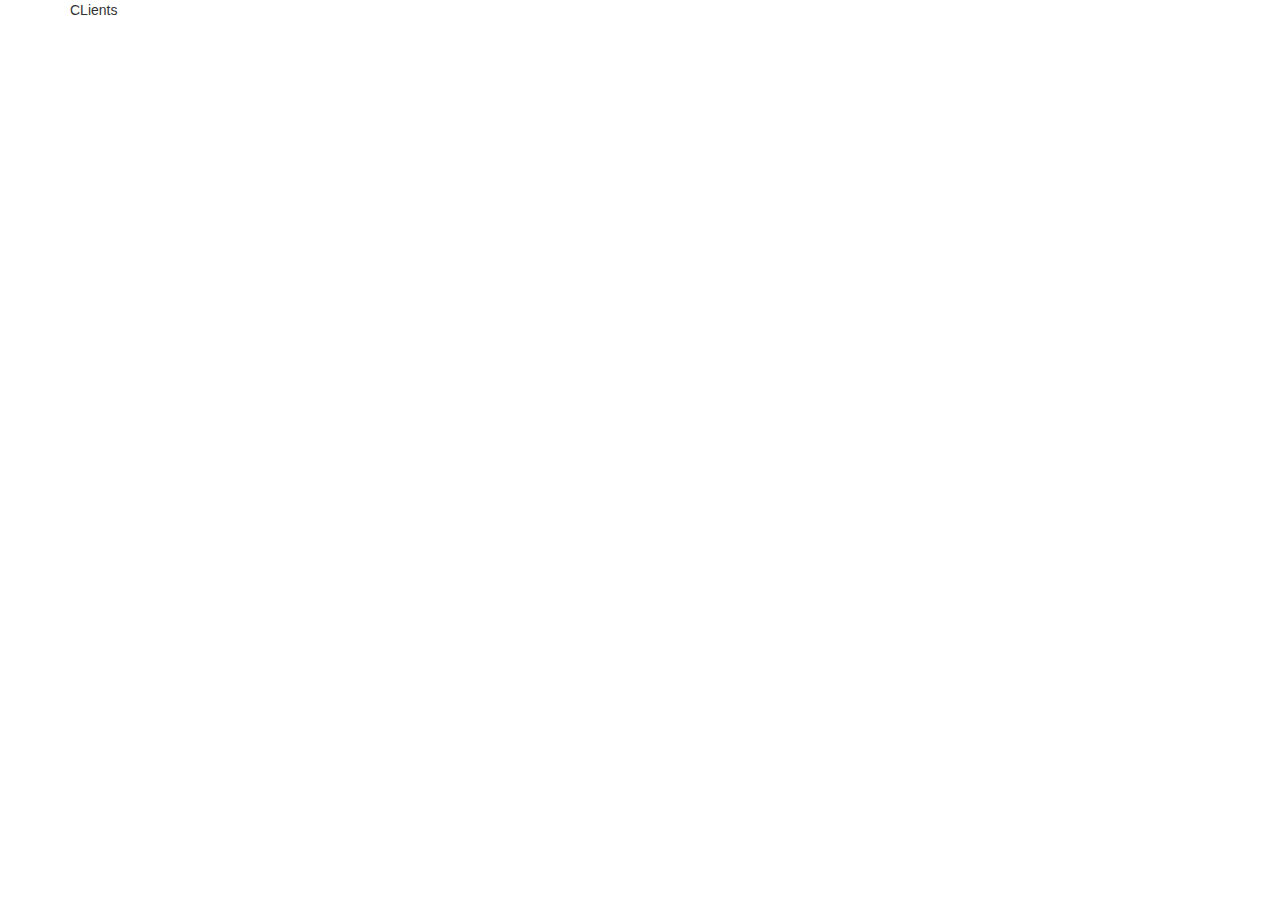
==== commit 3e8605cf: "Final touches. Added discovery service setting to look for ip" ====
--- a/admin-gateway/src/main/resources/static/index.html
+++ b/admin-gateway/src/main/resources/static/index.html
@@ -6,11 +6,15 @@
           content="width=device-width, user-scalable=no, initial-scale=1.0, maximum-scale=1.0, minimum-scale=1.0">
     <meta http-equiv="X-UA-Compatible" content="ie=edge">
     <link rel="stylesheet" href="lib/bower.min.css">
+    <link rel="stylesheet" href="css/main.css">
     <title>Document</title>
 </head>
 <body>
+<custom-nav-bar></custom-nav-bar>
+<div class="container ng-cloak">
+  <div ui-view=""></div>
+</div>
 
-<div ui-view=""></div>
 <script src="lib/bower.min.js"></script>
 <script src="js/app.js"></script>
 </body>
--- a/admin-gateway/src/main/resources/static/css/main.css
+++ b/admin-gateway/src/main/resources/static/css/main.css
@@ -0,0 +1,7 @@
+#createClient {
+    margin-top: 20px;
+}
+
+[ng\:cloak], [ng-cloak], [data-ng-cloak], [x-ng-cloak], .ng-cloak, .x-ng-cloak {
+    display: none !important;
+}